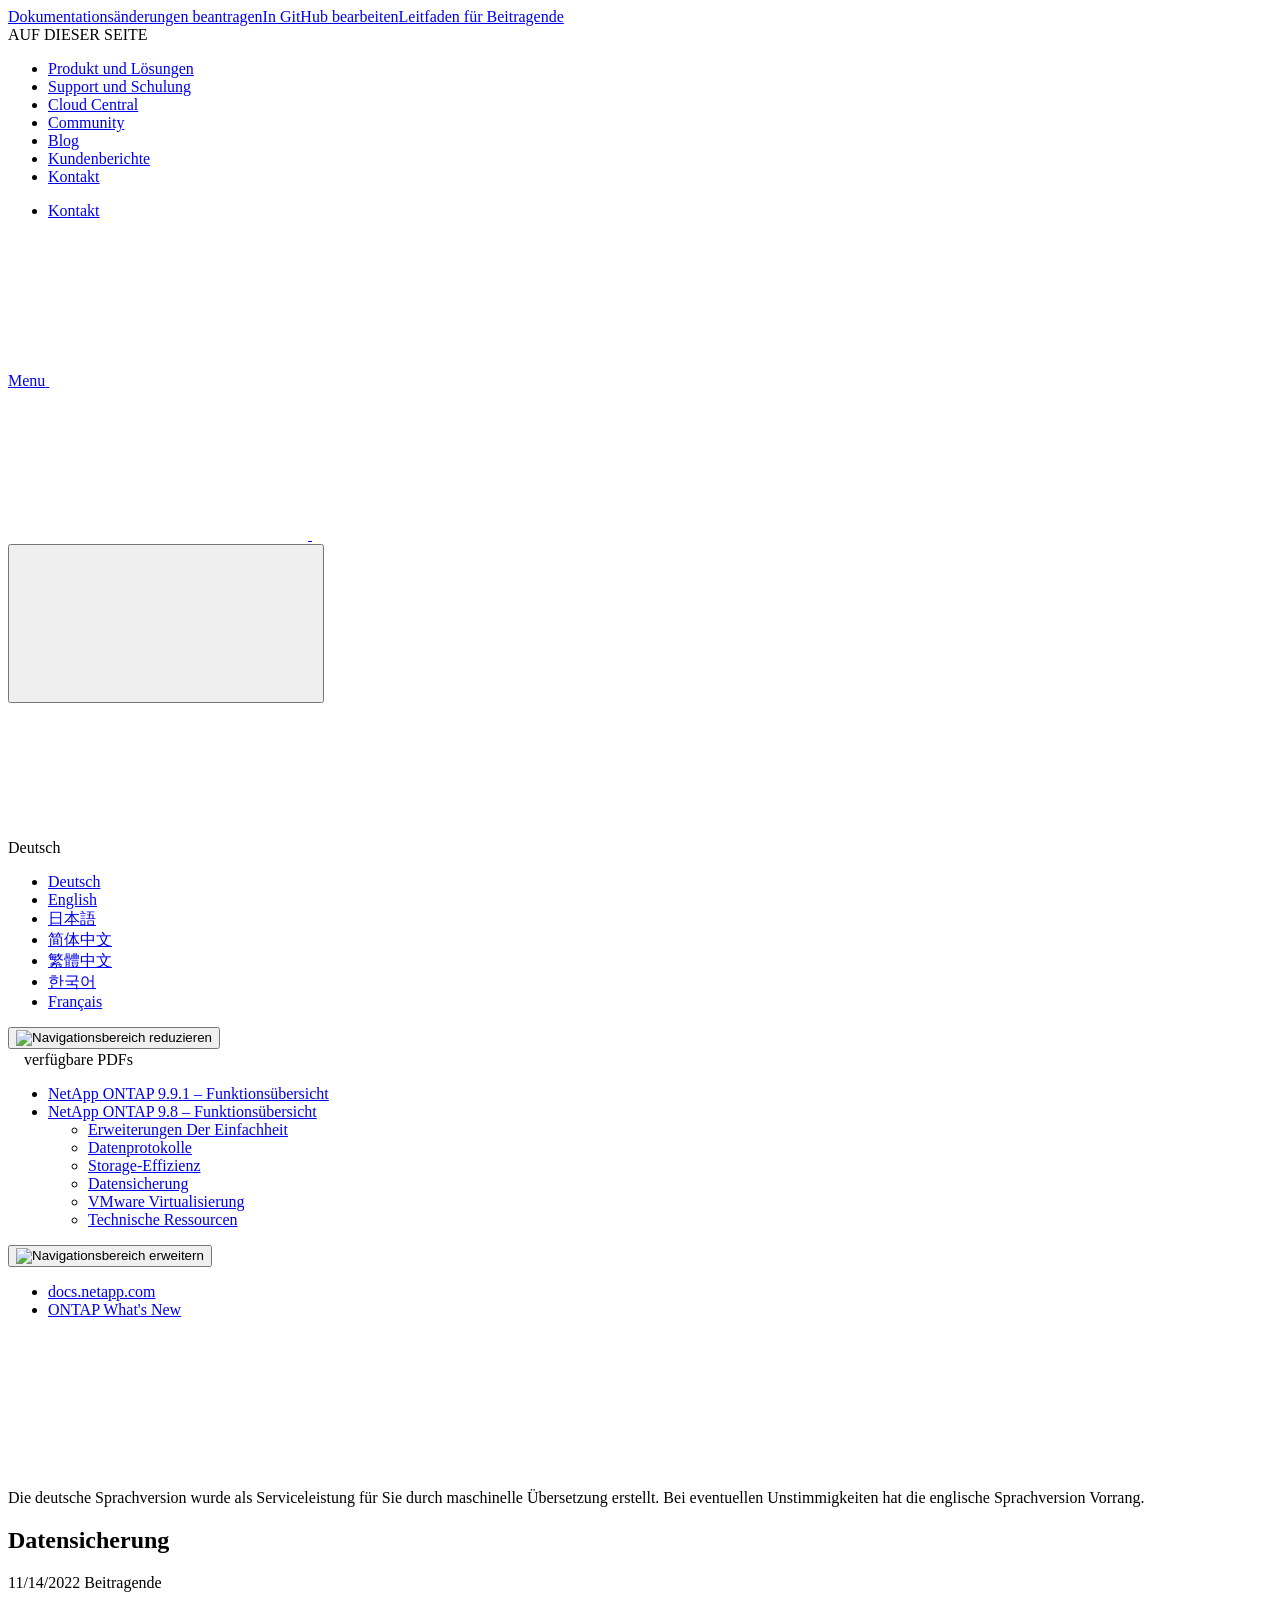
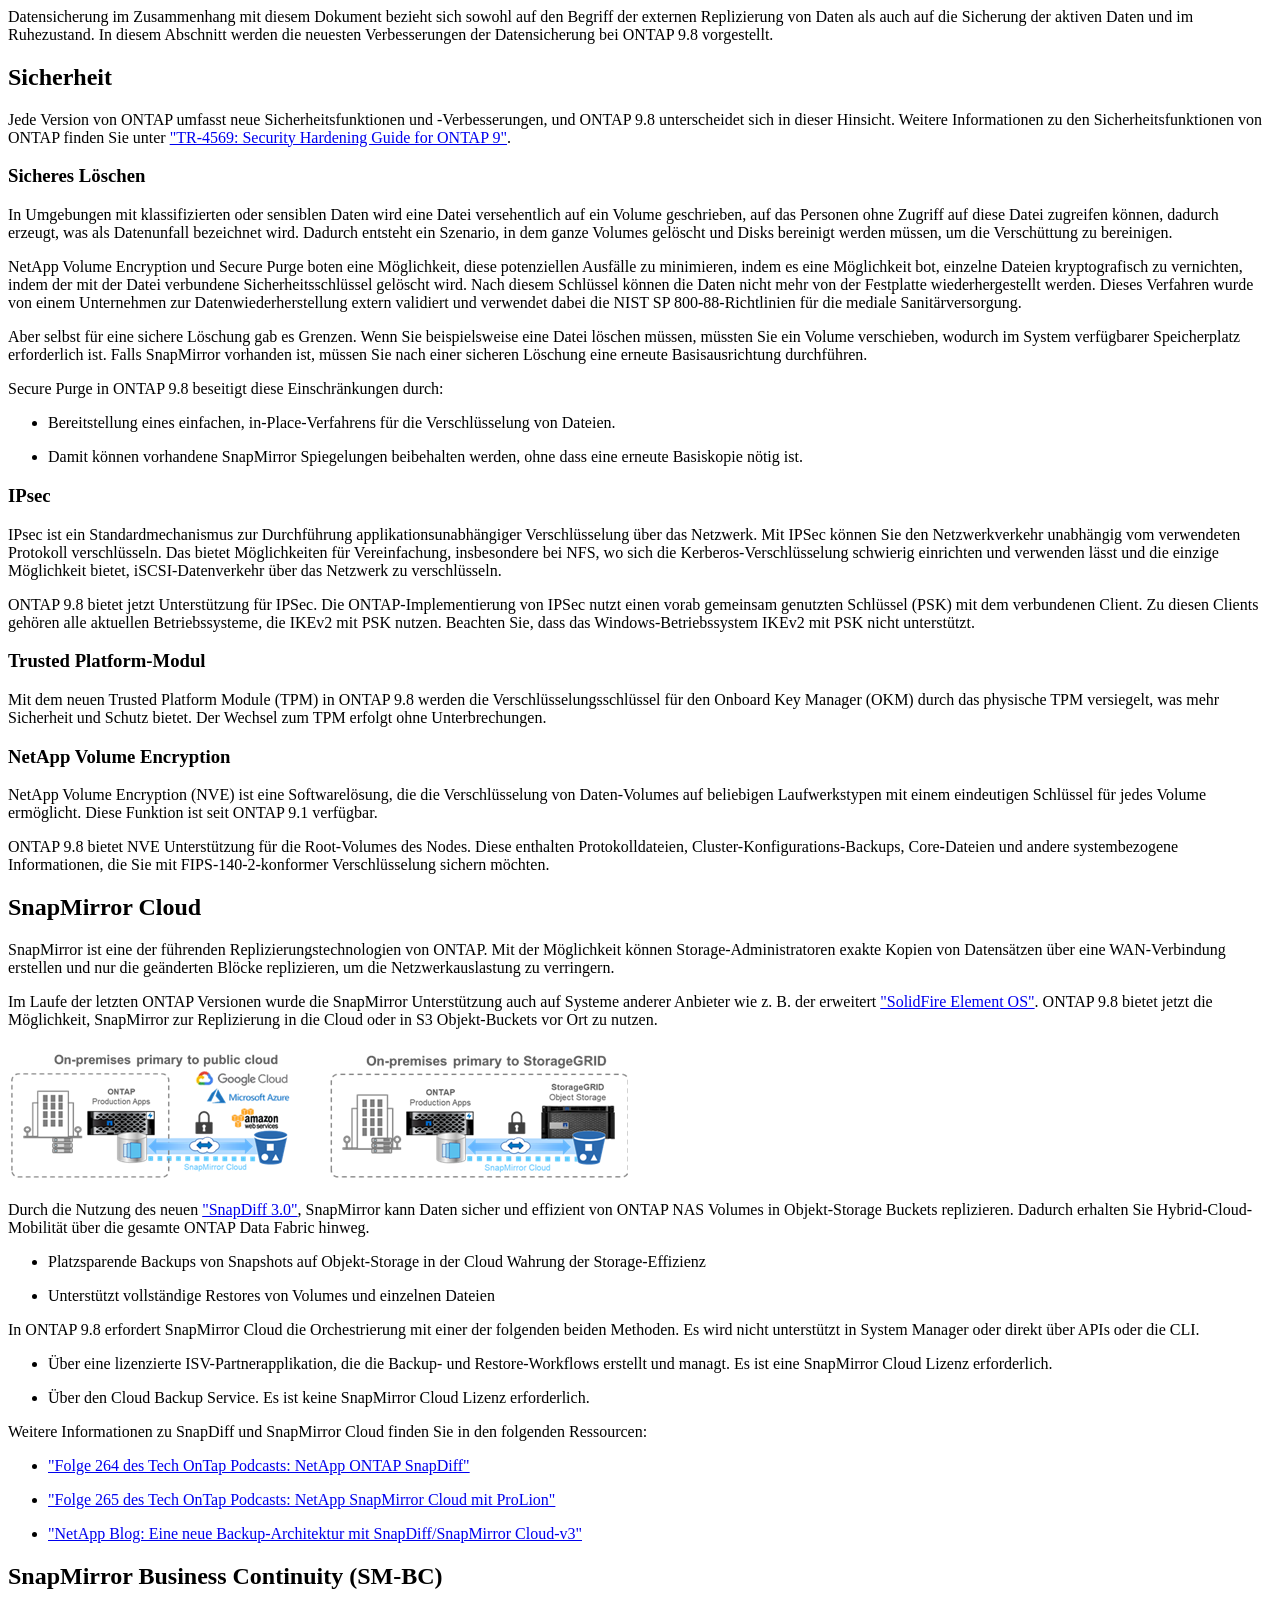
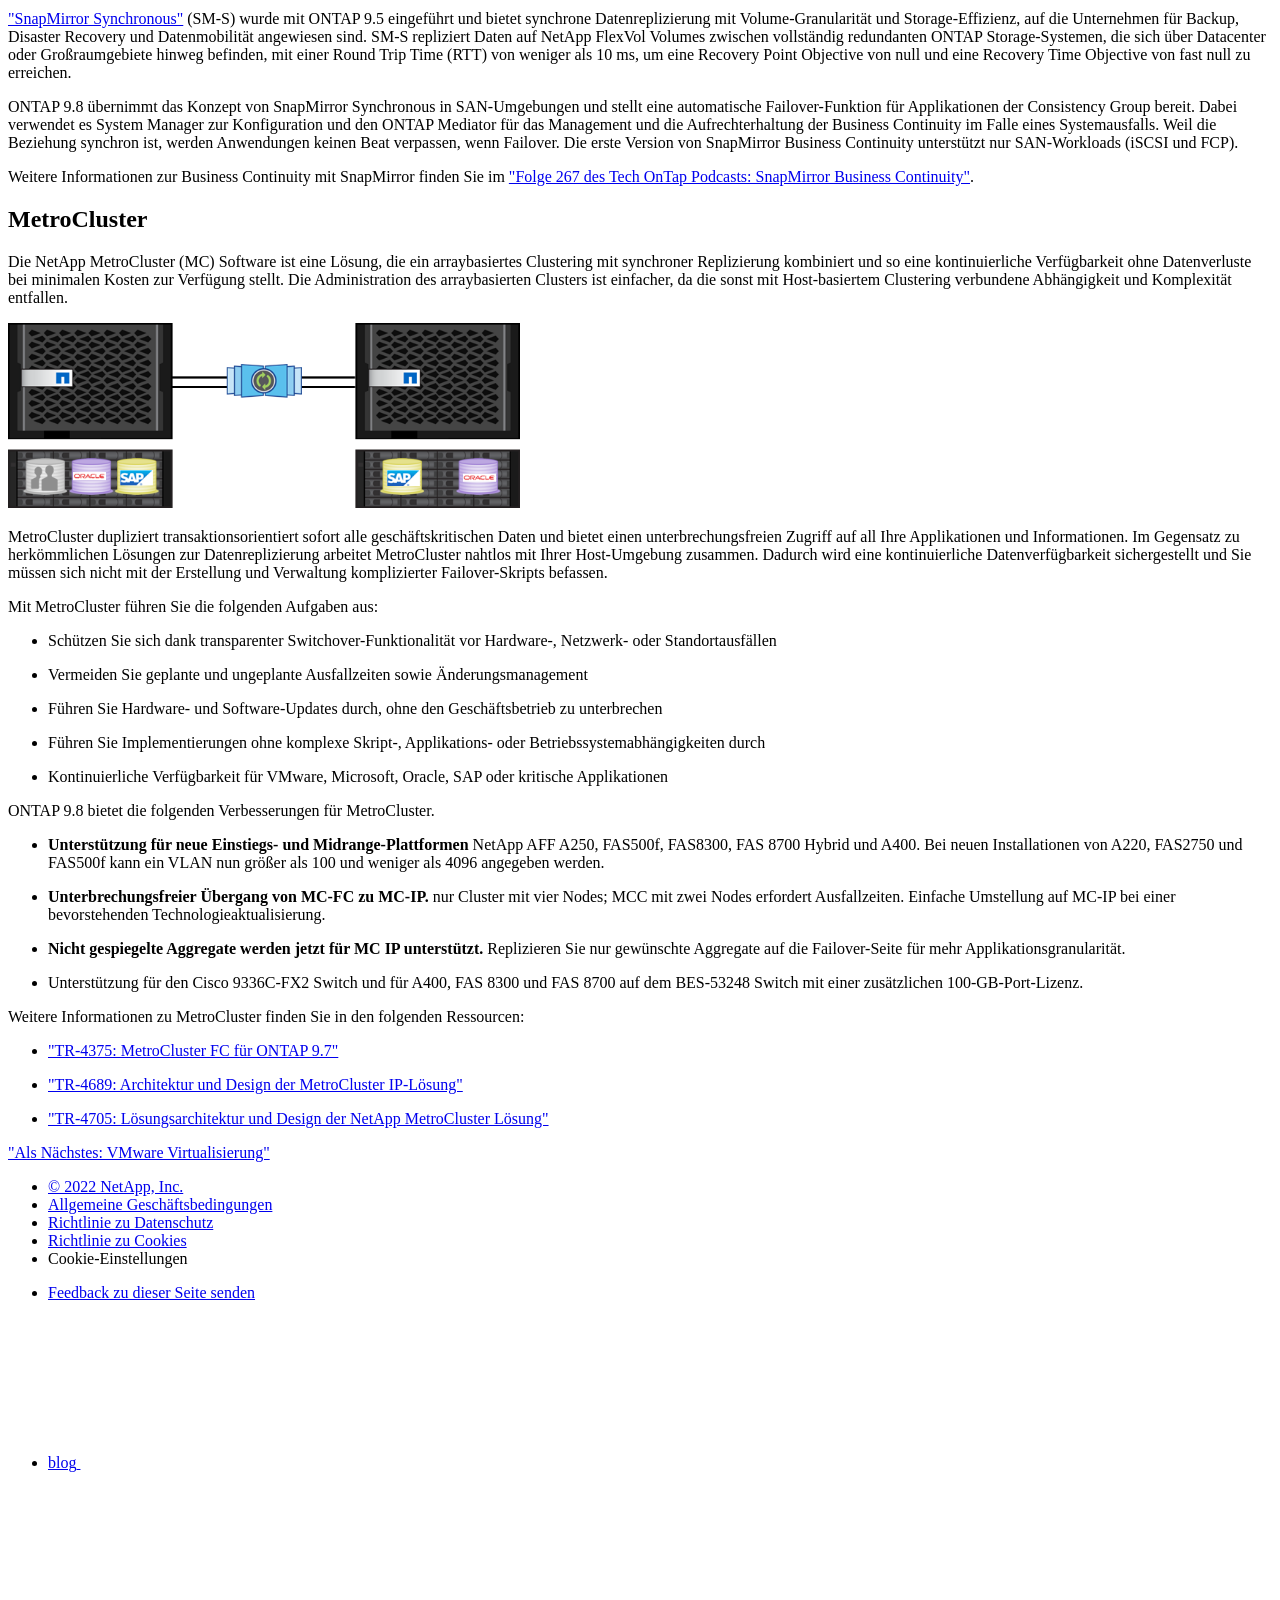
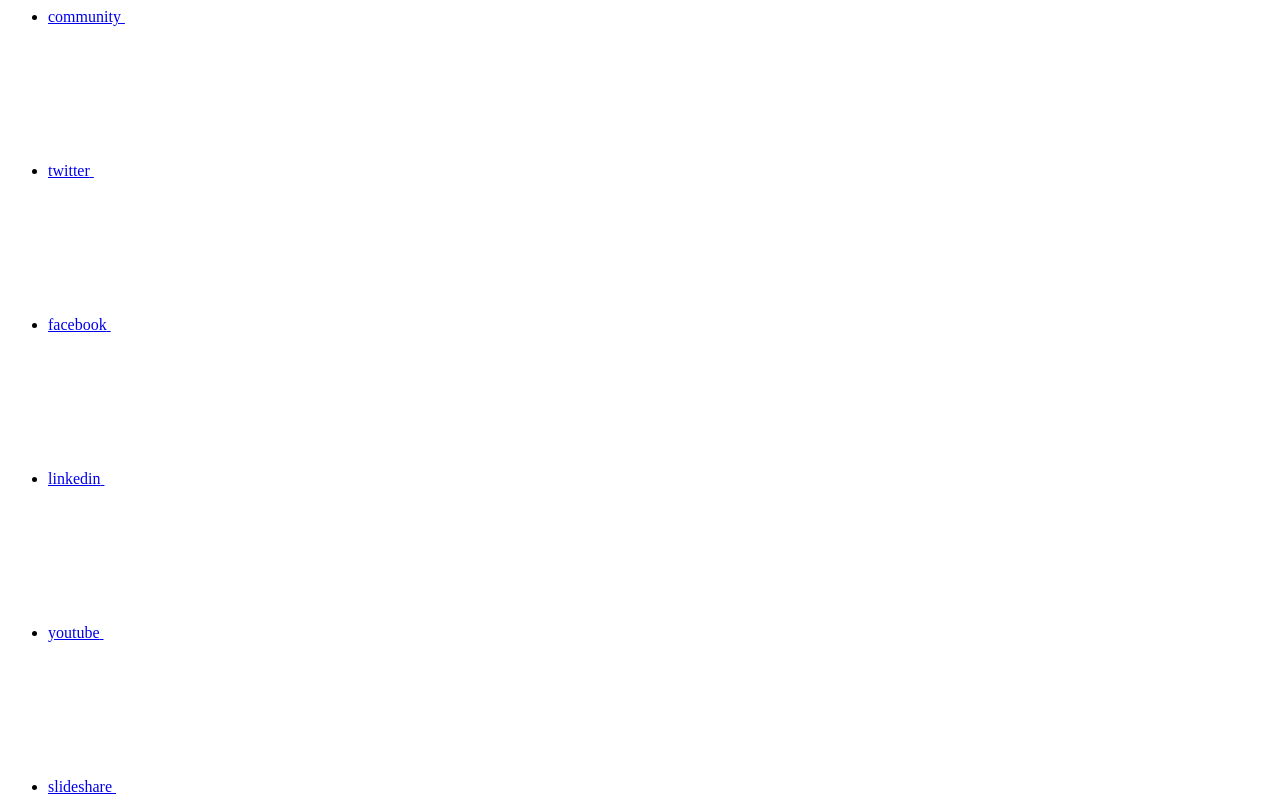
==== ontap98fo_data_protection.html @ 27227304 "Deploying to gh-pages from  @ a6664f07763f42b842778ccbe69093f4a43c00cd 🚀" ====
<!DOCTYPE html>
<html lang="de">
  <head class="at-element-marker">
  <title>Datensicherung</title>
  <meta charset="utf-8">
  <meta http-equiv="x-ua-compatible" content="ie=edge,chrome=1">
  <meta http-equiv="language" content="en">
  <meta name="viewport" content="width=device-width, initial-scale=1">
  <meta property="og:title" content="Datensicherung" />
	<meta property="og:type" content="website" />
	<meta property="og:url" content="https://docs.netapp.com/de-de/ontap-whatsnew/ontap98fo_data_protection.html" />
	<meta property="og:description" content="Auf dieser Seite werden die neuesten Verbesserungen der Datensicherung in ONTAP 9.8 behandelt. Dazu gehören das Konzept der externen Replizierung von Daten s..." />
  <meta property="og:image" content="https://docs.netapp.com/de-de/ontap-whatsnew/images/logo-tophat-social.png" />
  <meta property="og:image:alt" content="NetApp Logo" />
  <meta name="format-detection" content="telephone=no">
  <meta http-equiv="Content-Type" content="text/html; charset=utf-8">
  <meta http-equiv="encoding" content="utf-8">
  <meta http-equiv="nss-type" content="Product Documentation"/>
  <meta http-equiv="nss-subtype" content="User Guide"/><meta name="description" content="Auf dieser Seite werden die neuesten Verbesserungen der Datensicherung in ONTAP 9.8 behandelt. Dazu gehören das Konzept der externen Replizierung von Daten s...">
  <meta name="keywords" content=" TR-4872, Data Protection, Security, Secure Purge, IPSec, NetApp Volume Encryption, NVE, SnapMirror Cloud, SnapMirror Business Continuity (SM-BC)"><!-- Icons -->
  <link rel="icon" href="/de-de/ontap-whatsnew/images/favicon.ico" type="image/x-icon">

  <!-- RSS Feed --><!-- CSS Definitions: NetApp CSS should be defined after generic css -->

  <!-- Elastic Search -->
  <link rel="stylesheet" href="//cdn.jsdelivr.net/searchkit/0.10.0/theme.css">

  <!-- Combined CSS -->
  <link rel="stylesheet" type="text/css" href="/de-de/ontap-whatsnew/css/netappdocs.css">

  
  <link rel="stylesheet" href="/de-de/ontap-whatsnew/css/landing-page.css" type="text/css">
  <link rel="stylesheet" href="/de-de/ontap-whatsnew/css/tabbed-blocks.css" type="text/css">
  <!-- Canonical url -->
  <link rel='stylesheet' href='/de-de/ontap-whatsnew/css/na-feature.css' type='text/css'><!-- Top level site integrations --><script>
    function addAdobeLaunch(adobeId) {
      var head = document.getElementsByTagName('head')[0];
      var adobe = document.createElement("script");
      adobe.type = "text/plain";
      adobe.className = "optanon-category-C0002";
      adobe.src = "//assets.adobedtm.com/60287eadf1ee/c284da483c83/"+adobeId+".min.js";
      head.appendChild(adobe);
    }

    function addGoogleAnalytics(gtagId) {
      var google = document.createElement("script");
      google.type = "text/plain";
      google.className = "optanon-category-C0002";
      google.src = "https://www.googletagmanager.com/gtag/js?id="+gtagId;
      var head = document.getElementsByTagName('head')[0];
      head.appendChild(google);

      window.dataLayer = window.dataLayer || [];
      function gtag(){dataLayer.push(arguments);}
      gtag('js', new Date());
      gtag('config', gtagId);
    }

    function addConsent(consentId) {
      var head = document.getElementsByTagName('head')[0];
      var onetrustConsent = document.createElement("script");
      onetrustConsent.type = "text/javascript";
      onetrustConsent.src = "https://cdn.cookielaw.org/consent/"+consentId+"/OtAutoBlock.js";
      head.appendChild(onetrustConsent);

      var onetrustScript = document.createElement("script");
      onetrustScript.type = "text/javascript";
      onetrustScript.src = "https://cdn.cookielaw.org/scripttemplates/otSDKStub.js";
      onetrustScript.charset = "UTF-8";
      onetrustScript.dataset.documentLanguage = "true";
      onetrustScript.dataset.domainScript = consentId;
      head.appendChild(onetrustScript);
    }addConsent("72570c5c-fe30-465f-b0e0-b77f7fb4ae34");
    addAdobeLaunch("launch-e9ff3acac59f");
    addGoogleAnalytics("UA-81697994-3");function OptanonWrapper() { }
  </script>
  <script src="https://cdnjs.cloudflare.com/ajax/libs/jquery/2.1.4/jquery.min.js"></script>
  <script src="https://cdnjs.cloudflare.com/ajax/libs/jquery-cookie/1.4.1/jquery.cookie.min.js"></script>

  <!-- Used for Product Family Page Sidebar Visibility --><!-- Used to import Promise for IE. Required for SearchKit -->
  <script src="https://cdnjs.cloudflare.com/ajax/libs/bluebird/3.3.5/bluebird.min.js"></script><script src='/de-de/ontap-whatsnew/js/na-search.js'></script><script src='/de-de/ontap-whatsnew/js/na-pagenav.js'></script><script src='/de-de/ontap-whatsnew/js/na-utility.js'></script>
  <script src='/de-de/ontap-whatsnew/js/clouddocs.js'></script>
  <script src='/de-de/ontap-whatsnew/js/jquery.navgoco.min.js'></script>
  <script src="https://maxcdn.bootstrapcdn.com/bootstrap/3.3.7/js/bootstrap.min.js" integrity="sha384-Tc5IQib027qvyjSMfHjOMaLkfuWVxZxUPnCJA7l2mCWNIpG9mGCD8wGNIcPD7Txa" crossorigin="anonymous"></script>
  <script src='/de-de/ontap-whatsnew/js/toc.js'></script>
  <script src='/de-de/ontap-whatsnew/js/customscripts.js'></script><script>
      $(document).ready(function() {
          
          var collapseOnInit = true;
          

          var navSettings = {
              "caretHtml": '',
              "accordion": collapseOnInit,
              "openClass": 'active', // open
              "save": false, // leave false or nav highlighting doesn't work right
              "cookie": {
                  "name": 'navgoco',
                  "expires": false,
                  "path": '/'
              },
              "slide": {
                  "duration": 400,
                  "easing": 'swing'
              }
          };

          // Initialize navgoco with default options
          $("#mysidebar").navgoco(navSettings);
          

          $("#collapseAll").click(function(e) {
              e.preventDefault();
              $("#mysidebar").navgoco('toggle', false);
          });

          $("#expandAll").click(function(e) {
              e.preventDefault();
              $("#mysidebar").navgoco('toggle', true);
          });

          $(".sidebar-nav-container").on("scroll", function() {
            $.cookie("sidebarScroll", $(".sidebar-nav-container").scrollTop(), {
              path    : "/de-de/ontap-whatsnew"  
            });
          });
          $(function() {
            if ($.cookie("sidebarScroll")) {
              $(".sidebar-nav-container").scrollTop($.cookie("sidebarScroll"));
            }
          });

      });

  </script>
  <script>
      $(document).ready(function() {
          $("#tg-sb-link").click(function() {
              $("#tg-sb-sidebar").toggle();
              $("#tg-sb-content").toggleClass('col-md-9');
              $("#tg-sb-content").toggleClass('col-md-12');
              $("#tg-sb-icon").toggleClass('fa-toggle-on');
              $("#tg-sb-icon").toggleClass('fa-toggle-off');
          });
      });
  </script>
  <script src='/de-de/ontap-whatsnew/js/custom-dropdown.js'></script>
  <script src='/de-de/ontap-whatsnew/js/FileSaver.min.js'></script>
  <script src='/de-de/ontap-whatsnew/js/jszip-utils.min.js'></script>
  <script src='/de-de/ontap-whatsnew/js/jszip.min.js'></script>
  <script src='/de-de/ontap-whatsnew/js/pdf-ux.js'></script>
</head>


  <body class role="document" data-flavor="">
    <div id="page" class="n-off-canvas-menu">
      <div class="n-off-canvas-menu__menu"><!--TODO: Add offcanvas code --></div>
      <div class="n-off-canvas-menu__content-wrap">
        <header class="site-header" id="banner">
  
  <!-- Start Page Toolbar -->
  
  <div class="page-nav-toolbar"><div class="page-nav-contribute"><a target="_blank" href="https://github.com/NetAppDocs/ontap-whatsnew/issues/new?body=Page%3A%20[Datensicherung](https://docs.netapp.com/de-de/ontap-whatsnew/ontap98fo_data_protection.html)&template=public-issue-template.md" class="page-nav-contribute-link" role="button"><img src="/de-de/ontap-whatsnew/images/discuss-sm.svg" alt="" class="github-icon" />Dokumentationsänderungen beantragen</a><a target="_blank" href="https://github.com/NetAppDocs/ontap-whatsnew/blob/main/ontap98fo_data_protection.adoc" class="page-nav-contribute-link" role="button"><img src="/de-de/ontap-whatsnew/images/edit-sm.svg" alt="" class="github-icon" />In GitHub bearbeiten</a><a target="_blank" href="https://docs.netapp.com/us-en/contribute/" class="page-nav-contribute-link"  ><img src="/de-de/ontap-whatsnew/images/article-sm.svg" alt="" class="github-icon" />Leitfaden für Beitragende</a></div>
    <div class="page-nav-container">
      <nav class="page-nav-fixed">
        <div class="page-nav-title">AUF DIESER SEITE</div>
        <div class="page-nav-links">
          <ul class="page-nav-inner" id="page-menu"></ul>
        </div>
      </nav>
    </div>
  </div>
  
  
  <!-- Start top_hat -->
  <div class="n-top-hat">
    <div class="n-container">
      <div class="n-top-hat__cross-property-nav">
        <ul class="n-top-hat__list">
          <li class="n-top-hat__list-item">
            <a href="https://www.netapp.com/products-a-z/" class="n-top-hat__link">Produkt und Lösungen</a>
          </li>
          <li class="n-top-hat__list-item">
            <a href="https://www.netapp.com/support-and-training/netapp-university/" class="n-top-hat__link">Support und Schulung</a>
          </li>
          <li class="n-top-hat__list-item">
            <a href="https://cloud.netapp.com" class="n-top-hat__link">Cloud Central</a>
          </li>
          <li class="n-top-hat__list-item">
            <a href="https://community.netapp.com/" class="n-top-hat__link">Community</a>
          </li>
          <li class="n-top-hat__list-item">
            <a href="https://blog.netapp.com/" class="n-top-hat__link">Blog</a>
          </li>
          <li class="n-top-hat__list-item">
            <a href="https://customers.netapp.com/en/" class="n-top-hat__link">Kundenberichte</a>
          </li>
          <li class="n-top-hat__list-item">
            <a href="https://www.netapp.com/us/contact-us/index.aspx" target="_self" class="n-top-hat__link" data-ntap-ui="contact-us">Kontakt</a>
          </li>
        </ul>
      </div>
      <div class="n-top-hat__utils">
        <ul class="n-top-hat__list">
          <li class="n-top-hat__list-item">
            <a href="https://www.netapp.com/us/contact-us/index.aspx" target="_self" class="n-top-hat__link" data-ntap-ui="contact-us">Kontakt</a>
          </li>
        </ul>
      </div>
    </div>
  </div>
  <!-- End top_hat -->

  <!-- Start property bar -->
  <style>
    .n-property-navigation-bar__menus--desktop-experience .n-menu--mega__default-content__heading span {
    color: #34B0FF;
    }
  </style>
  <div class="n-property-bar " data-ntap-ui="sticky-nav">
    <div class="n-property-bar__inner-wrap">
      <div class="n-property-bar__menu-toggle">
        <a href="#" class="n-property-bar__menu-toggle-link">
          <span class="n-property-bar__menu-toggle-text">Menu</span>
          <svg class="n-icon-bars n-property-bar__menu-toggle-icon" aria-labelledby="title">
            <title>bars</title>
            <use xlink:href="/de-de/ontap-whatsnew/common/svg/sprite.svg#bars"></use>
          </svg>
        </a>
      </div>
      <div class="n-property-bar__property-mark ">
        <a href="https://www.netapp.com" class="n-property-bar__property-link">
          <div class="n-property-bar__logo">
            <svg class="n-icon-netapp-mark n-icon-netapp-mark n-property-bar__netapp-mark-icon" aria-labelledby="title">
              <title>netapp-mark</title>
              <use xlink:href="/de-de/ontap-whatsnew/common/svg/sprite.svg#netapp-mark"></use>
            </svg>
            <svg class="n-icon-netapp-logo n-property-bar__logo-svg" aria-labelledby="title">
              <title>netapp-logo</title>
              <use xlink:href="/de-de/ontap-whatsnew/common/svg/sprite.svg#netapp-logo"></use>
            </svg>
          </div>
        </a>
      </div>

      
      
      
      <div class="search-property-bar">
        <div id="search-demo-container" class="searchbox n-property-bar__search">
          <div id="react-search" 
          data-search-html="/de-de/ontap-whatsnew/search.html"
          data-type="widget" 
          data-placeholder="Dokumentation durchsuchen"
          data-no-results-found="Keine Ergebnisse für {query} gefunden"
          data-did-you-mean="Nach {suggestion} suchen."
          data-no-results-found-did-you-mean="Keine Ergebnisse für {query} gefunden. Meinten Sie {suggestion}?"
          data-results-found="{hitCount} Ergebnisse gefunden"
          data-error-message="We're sorry, an issue occurred when fetching your results. Please try again."
          data-error-reset="Reset Search"
          data-sk-es-pf-indexes=""
          data-flavor=""></div>
          <button class="n-property-bar__search-toggle-button" type="button">
            <svg class="n-icon-search n-property-bar__search-toggle-button-icon" aria-labelledby="title">
              <title>search</title>
              <use xmlns:xlink="http://www.w3.org/1999/xlink" xlink:href="/de-de/ontap-whatsnew/common/svg/sprite.svg#search"></use>
            </svg>
          </button>
        </div>
      </div>
      
    </div>
  </div>
  <div class="n-property-bar__toolbar">
    <!-- Start Language Selector --><div id="language-dropdown" class="custom-dropdown custom-dropdown-lang">
      <div class="custom-dropdown-select custom-dropdown-select-lang">
      <span class="lang-name">Deutsch</span>
          <svg class="n-globe__icon" aria-labelledby="title">
            <title>globe</title>
            <use xmlns:xlink="http://www.w3.org/1999/xlink" xlink:href="/de-de/ontap-whatsnew/common/svg/sprite.svg#globe"></use>
          </svg>
        </button>
      </div>

      <ul class="custom-dropdown-menu"><li>
          <a href="https://docs.netapp.com/de-de/ontap-whatsnew/ontap98fo_data_protection.html" target="_self"><span translate="no" class="notranslate">Deutsch</span></a>
        </li><li>
          <a href="https://docs.netapp.com/us-en/ontap-whatsnew/ontap98fo_data_protection.html" target="_self"><span translate="no" class="notranslate">English</span></a>
        </li><li>
          <a href="https://docs.netapp.com/ja-jp/ontap-whatsnew/ontap98fo_data_protection.html" target="_self"><span translate="no" class="notranslate">日本語</span></a>
        </li><li>
          <a href="https://docs.netapp.com/zh-cn/ontap-whatsnew/ontap98fo_data_protection.html" target="_self"><span translate="no" class="notranslate">简体中文</span></a>
        </li><li>
          <a href="https://docs.netapp.com/zh-tw/ontap-whatsnew/ontap98fo_data_protection.html" target="_self"><span translate="no" class="notranslate">繁體中文</span></a>
        </li><li>
          <a href="https://docs.netapp.com/ko-kr/ontap-whatsnew/ontap98fo_data_protection.html" target="_self"><span translate="no" class="notranslate">한국어</span></a>
        </li><li>
          <a href="https://docs.netapp.com/fr-fr/ontap-whatsnew/ontap98fo_data_protection.html" target="_self"><span translate="no" class="notranslate">Français</span></a>
        </li></ul>
    </div><!-- End Language Selector -->

    <div class="n-property-bar__cta"></div>
  </div>
  <script>
    $(function(){
        var currentLocalization = $('html').attr('lang');

        var localizationsDictionary = {
            "en-CA" : "https://www.netapp.com/search/index.aspx?for_cr=canada&",
            "en-IN" : "https://www.netapp.com/search/index.aspx?for_cr=india&",
            "nl-NL" : "https://www.netapp.com/search/index.aspx?for_cr=netherlands&",
            "ru-RU" : "https://www.netapp.com/search/index.aspx?for_cr=russia&",
            "sv-SE" : "https://www.netapp.com/search/index.aspx?for_cr=sweden&",
            "it-IT" : "https://www.netapp.com/search/index.aspx?for_cr=italy&",
            "he-IL" : "https://www.netapp.com/search/index.aspx?for_cr=israel&",
            "ko-KR" : "https://www.netapp.com/search/index.aspx?for_cr=korea&",
            "zh-TW" : "https://www.netapp.com/search/index.aspx?for_cr=taiwan&",
            "en-GB" : "https://www.netapp.com/search/index.aspx?for_cr=unitedkingdom&",
            "en-SG" : "https://www.netapp.com/search/index.aspx?for_cr=asean&",
            "en-AU" : "https://www.netapp.com/search/index.aspx?for_cr=australia&",
            "pt-BR" : "https://www.netapp.com/search/index.aspx?for_cr=brasil&",
            "de-CH" : "https://www.netapp.com/search/index.aspx?for_cr=switzerland&",
            "es-MX" : "https://www.netapp.com/search/index.aspx?for_cr=mexico&"
        };

        if($('html').hasClass('ntap-whitelisted') && localizationsDictionary.hasOwnProperty(currentLocalization)) {
            $('.n-property-bar__property-link').attr('href', '/');
        }
    });
  </script>
  <!-- End property bar -->
</header>


        <main id="n-main-content" class="n-main-content">
          <!-- Start Documentation Content -->
<div class="ie-main">
  <!-- Sidebar Column -->
  
  <div class="col-md-3" id="sidebar-height">
      <button id="btn-sidebar-collapse" onclick="hideSidebar()"><img src="/de-de/ontap-whatsnew/images/collapse.png" alt="Navigationsbereich reduzieren"></button>
      <div class="n-pdf-header">
  <a id="toggleButtonPdf" class="n-pdf-button" type="button">
    <img src="/de-de/ontap-whatsnew/images/pdf.png" alt="" width="16" height="16"/>verfügbare PDFs<span>
    </span>
  </a>
</div>
<div class="n-pdf-body-container">
  <ul id="toggleContainerPdf" class="n-pdf-body" style="display:none;"><li class="pdf-ux-container">
        
        
        
        <a target="_blank" href="/de-de/ontap-whatsnew/pdfs/fullsite-sidebar/TR_4894__Übersicht_über_die_Funktionen_von_NetApp_ONTAP_9_9_1.pdf" >
          <img src="/de-de/ontap-whatsnew/images/pdf.png" alt="" width="16" height="16"/>PDF dieser Dokumentationsseite</a>

    
      <ul class="subfolders" style="display:none;">
        <li class="pdf-ux-container">
          
          
          
          <a target="_blank" 
            
              href="/de-de/ontap-whatsnew/pdfs/sidebar/NetApp_ONTAP_9_9_1___Funktionsübersicht.pdf" 
            
          >
            <img src="/de-de/ontap-whatsnew/images/pdf.png" alt="" width="16" height="16"/>
            NetApp ONTAP 9.9.1 – Funktionsübersicht
          </a>
          










        </li>
      </ul>
    

  



    
      <ul class="subfolders" style="display:none;">
        <li class="pdf-ux-container">
          
          
          
          <a target="_blank" 
            
              href="/de-de/ontap-whatsnew/pdfs/sidebar/NetApp_ONTAP_9_8___Funktionsübersicht.pdf" 
            
          >
            <img src="/de-de/ontap-whatsnew/images/pdf.png" alt="" width="16" height="16"/>
            NetApp ONTAP 9.8 – Funktionsübersicht
          </a>
          






    <ul class="subfolders" id="pdf-remove" style="display:none;"><li class="active"></li></ul>
  






        </li>
      </ul>
    

  

</li></ul>
  <div class="zip-pdf-link-container" style="display: none;">   
    <a href="#" id="zipPdf">
      <img src="/de-de/ontap-whatsnew/images/pdf-zip.png" alt="" width="16" height="16"/>
      <pre>Sammlung separater PDF-Dokumente<span class="zip-size"></span></pre>
    </a><div id="zip-link-popup" class="hide">
    <div class="inner-modal">
        <div class="downloading-progress">
            <div class="spinner"></div>
            <h1>Creating your file...</h1>
            <div>This may take a few minutes. Thanks for your patience.</div>
            <button class="cancel-download-btn" type="button">Cancel</button>
        </div>
        <div class="download-complete hide">
            <div class="done-icon">
                <svg xmlns="http://www.w3.org/2000/svg" width="24" height="24" viewBox="0 0 24 24"><path d="M20.285 2l-11.285 11.567-5.286-5.011-3.714 3.716 9 8.728 15-15.285z"/></svg>
            </div>
            <div>Your file is ready</div>
            <button class="cancel-download-btn" type="button">OK</button>
        </div>
    </div>
</div>
<script>
    $(".cancel-download-btn").click(function(){
        $("#zip-link-popup").addClass("hide");
        $("#zip-link-popup .downloading-progress").removeClass("hide");
        $("#zip-link-popup .download-complete").addClass("hide");
    });
</script></div>
</div>
<script>
  $("#toggleContainerPdf li.active:last-child").parents('ul.subfolders').toggle('display');
  $("#toggleButtonPdf").click(function () {
    $("#toggleContainerPdf").toggle('display');
    $(".n-pdf-body-container .zip-pdf-link-container").toggle('display');
  });
</script><div class="sidebar-nav-container" id="mysidebardiv">
  <ul id="mysidebar" class="nav"><li 
      data-pdf-exists="true" 
      data-pdf-filename="NetApp ONTAP 9.9.1 – Funktionsübersicht"
      data-li-level="1" 
      class="subfolders "
    ><a href="/de-de/ontap-whatsnew/index.html">
        <div class="na-navbar-padding"> NetApp ONTAP 9.9.1 – Funktionsübersicht</div>
      </a>
      <ul style="display: none;">
        <li 
      data-pdf-exists="true" 
      data-pdf-filename="Verbesserungen von System Manager"
      data-li-level="2#" 
      class=" "
    ><a class="na-navbar-padding" href="/de-de/ontap-whatsnew/ontap991fo_system_manager_enhancements.html">
        Verbesserungen von System Manager
      </a></li><li 
      data-pdf-exists="true" 
      data-pdf-filename="SAN-Verbesserungen"
      data-li-level="2#" 
      class=" "
    ><a class="na-navbar-padding" href="/de-de/ontap-whatsnew/ontap991fo_san_enhancements.html">
        SAN-Verbesserungen
      </a></li><li 
      data-pdf-exists="true" 
      data-pdf-filename="Verbesserte Datensicherung"
      data-li-level="2#" 
      class=" "
    ><a class="na-navbar-padding" href="/de-de/ontap-whatsnew/ontap991fo_data_protection_enhancements.html">
        Verbesserte Datensicherung
      </a></li><li 
      data-pdf-exists="true" 
      data-pdf-filename="Andere wichtige Ergänzungen"
      data-li-level="2#" 
      class=" "
    ><a class="na-navbar-padding" href="/de-de/ontap-whatsnew/ontap991fo_other_major_additions.html">
        Andere wichtige Ergänzungen
      </a></li><li 
      data-pdf-exists="true" 
      data-pdf-filename="Technische Ressourcen"
      data-li-level="2#" 
      class=" "
    ><a class="na-navbar-padding" href="/de-de/ontap-whatsnew/ontap991fo_technical_resources.html">
        Technische Ressourcen
      </a></li></ul></li><li 
      data-pdf-exists="true" 
      data-pdf-filename="NetApp ONTAP 9.8 – Funktionsübersicht"
      data-li-level="1" 
      class="subfolders "
    ><a href="/de-de/ontap-whatsnew/ontap98fo_netapp_ontap.html">
        <div class="na-navbar-padding"> NetApp ONTAP 9.8 – Funktionsübersicht</div>
      </a>
      <ul style="display: none;">
        <li 
      data-pdf-exists="true" 
      data-pdf-filename="Erweiterungen Der Einfachheit"
      data-li-level="2#" 
      class=" "
    ><a class="na-navbar-padding" href="/de-de/ontap-whatsnew/ontap98fo_simplicity_enhancements.html">
        Erweiterungen Der Einfachheit
      </a></li><li 
      data-pdf-exists="true" 
      data-pdf-filename="Datenprotokolle"
      data-li-level="2#" 
      class=" "
    ><a class="na-navbar-padding" href="/de-de/ontap-whatsnew/ontap98fo_data_protocols.html">
        Datenprotokolle
      </a></li><li 
      data-pdf-exists="true" 
      data-pdf-filename="Storage-Effizienz"
      data-li-level="2#" 
      class=" "
    ><a class="na-navbar-padding" href="/de-de/ontap-whatsnew/ontap98fo_storage_efficiencies.html">
        Storage-Effizienz
      </a></li><li 
      data-pdf-exists="true" 
      data-pdf-filename="Datensicherung"
      data-li-level="2#" 
      class="  active "
    ><a class="na-navbar-padding" href="/de-de/ontap-whatsnew/ontap98fo_data_protection.html">
        Datensicherung
      </a></li><li 
      data-pdf-exists="true" 
      data-pdf-filename="VMware Virtualisierung"
      data-li-level="2#" 
      class=" "
    ><a class="na-navbar-padding" href="/de-de/ontap-whatsnew/ontap98fo_vmware_virtualization.html">
        VMware Virtualisierung
      </a></li><li 
      data-pdf-exists="true" 
      data-pdf-filename="Technische Ressourcen"
      data-li-level="2#" 
      class=" "
    ><a class="na-navbar-padding" href="/de-de/ontap-whatsnew/ontap98fo_technical_resources.html">
        Technische Ressourcen
      </a></li></ul></li></ul>
</div>
<script>
  window.onscroll = () => {
    const value = -40 - (document.body.scrollHeight - (window.innerHeight + document.scrollingElement.scrollTop));
    
    document.getElementById("sidebar-height").style.bottom = Math.max(0,value) + "px";
};
</script>
<!-- this highlights the active parent class in the navgoco sidebar. this is critical so that the parent expands when you're viewing a page. This must appear below the sidebar code above. Otherwise, if placed inside customscripts.js, the script runs before the sidebar code runs and the class never gets inserted.-->
<script>$("li.active").parents('li').toggleClass("active");</script>
<script>$("#mysidebar li.active").parents('ul').css("display","block");</script>


  </div>
  

  <div class="ie-content-pane n-doc__component-detail-content n-doc__component-detail-content--show-code">
    <!-- Begin of page container --><article class="page-content" id="main">
      <div class="ie-utility">
  <button id="btn-sidebar-expand" onclick="showSidebar()"><img src="/de-de/ontap-whatsnew/images/expand.png" alt="Navigationsbereich erweitern"></button>
  <div class="ie-menu">
    <div class="n-breadcrumb">
      <ul class="n-breadcrumb__list">
        <li class="n-breadcrumb__list-item">
          <a href="https://docs.netapp.com">docs.netapp.com</a>
        </li>
        

        

        <li class="n-breadcrumb__list-item">
          <a href="/de-de/ontap-whatsnew/">ONTAP&nbsp;What's&nbsp;New</a>
        </li>

      </ul>
    </div>
    <div style="clear: both"></div><!-- Main needs to have height -->
  </div>
</div>

      <div class="ie-nmt-disclaimer">
  <span>
    <div class="ie-nmt-disclaimer-container">
      <div class="ie-nmt-disclaimer-icon">
        <svg class="luci-icon" aria-hidden="true">
          <use xlink:href="/de-de/ontap-whatsnew/common/svg/sprite.svg#circle-info">
        </svg>
      </div>
      <div class="ie-nmt-disclaimer-content">
        <span> Die deutsche Sprachversion wurde als Serviceleistung für Sie durch maschinelle Übersetzung erstellt. Bei eventuellen Unstimmigkeiten hat die englische Sprachversion Vorrang. </span>
      </div>
      <div style="clear:both;"></div>
    </div>
  </span>
</div><div class="n-doc__component-detail-heading-wrap">
  <h1 class="n-doc__component-detail-heading">Datensicherung</h1>
</div>


<p class="page-details">
  
    
    <time datetime="2022-11-14 19:56:13 +0000">11/14/2022</time>
    
  

<span>Beitragende
</span>


</p>

<div id="preamble">
<div class="sectionbody">
<div class="paragraph">
<p>Datensicherung im Zusammenhang mit diesem Dokument bezieht sich sowohl auf den Begriff der externen Replizierung von Daten als auch auf die Sicherung der aktiven Daten und im Ruhezustand. In diesem Abschnitt werden die neuesten Verbesserungen der Datensicherung bei ONTAP 9.8 vorgestellt.</p>
</div>
</div>
</div>
<div class="sect1">
<h2 id="sicherheit">Sicherheit</h2>
<div class="sectionbody">
<div class="paragraph">
<p>Jede Version von ONTAP umfasst neue Sicherheitsfunktionen und -Verbesserungen, und ONTAP 9.8 unterscheidet sich in dieser Hinsicht. Weitere Informationen zu den Sicherheitsfunktionen von ONTAP finden Sie unter <a href="https://www.netapp.com/pdf.html?item=/media/10674-tr4569pdf.pdf" target="_blank" rel="noopener">"TR-4569: Security Hardening Guide for ONTAP 9"</a>.</p>
</div>
<div class="sect2">
<h3 id="sicheres-löschen">Sicheres Löschen</h3>
<div class="paragraph">
<p>In Umgebungen mit klassifizierten oder sensiblen Daten wird eine Datei versehentlich auf ein Volume geschrieben, auf das Personen ohne Zugriff auf diese Datei zugreifen können, dadurch erzeugt, was als Datenunfall bezeichnet wird. Dadurch entsteht ein Szenario, in dem ganze Volumes gelöscht und Disks bereinigt werden müssen, um die Verschüttung zu bereinigen.</p>
</div>
<div class="paragraph">
<p>NetApp Volume Encryption und Secure Purge boten eine Möglichkeit, diese potenziellen Ausfälle zu minimieren, indem es eine Möglichkeit bot, einzelne Dateien kryptografisch zu vernichten, indem der mit der Datei verbundene Sicherheitsschlüssel gelöscht wird. Nach diesem Schlüssel können die Daten nicht mehr von der Festplatte wiederhergestellt werden. Dieses Verfahren wurde von einem Unternehmen zur Datenwiederherstellung extern validiert und verwendet dabei die NIST SP 800-88-Richtlinien für die mediale Sanitärversorgung.</p>
</div>
<div class="paragraph">
<p>Aber selbst für eine sichere Löschung gab es Grenzen. Wenn Sie beispielsweise eine Datei löschen müssen, müssten Sie ein Volume verschieben, wodurch im System verfügbarer Speicherplatz erforderlich ist. Falls SnapMirror vorhanden ist, müssen Sie nach einer sicheren Löschung eine erneute Basisausrichtung durchführen.</p>
</div>
<div class="paragraph">
<p>Secure Purge in ONTAP 9.8 beseitigt diese Einschränkungen durch:</p>
</div>
<div class="ulist">
<ul>
<li>
<p>Bereitstellung eines einfachen, in-Place-Verfahrens für die Verschlüsselung von Dateien.</p>
</li>
<li>
<p>Damit können vorhandene SnapMirror Spiegelungen beibehalten werden, ohne dass eine erneute Basiskopie nötig ist.</p>
</li>
</ul>
</div>
</div>
<div class="sect2">
<h3 id="ipsec">IPsec</h3>
<div class="paragraph">
<p>IPsec ist ein Standardmechanismus zur Durchführung applikationsunabhängiger Verschlüsselung über das Netzwerk. Mit IPSec können Sie den Netzwerkverkehr unabhängig vom verwendeten Protokoll verschlüsseln. Das bietet Möglichkeiten für Vereinfachung, insbesondere bei NFS, wo sich die Kerberos-Verschlüsselung schwierig einrichten und verwenden lässt und die einzige Möglichkeit bietet, iSCSI-Datenverkehr über das Netzwerk zu verschlüsseln.</p>
</div>
<div class="paragraph">
<p>ONTAP 9.8 bietet jetzt Unterstützung für IPSec. Die ONTAP-Implementierung von IPSec nutzt einen vorab gemeinsam genutzten Schlüssel (PSK) mit dem verbundenen Client. Zu diesen Clients gehören alle aktuellen Betriebssysteme, die IKEv2 mit PSK nutzen. Beachten Sie, dass das Windows-Betriebssystem IKEv2 mit PSK nicht unterstützt.</p>
</div>
</div>
<div class="sect2">
<h3 id="trusted-platform-modul">Trusted Platform-Modul</h3>
<div class="paragraph">
<p>Mit dem neuen Trusted Platform Module (TPM) in ONTAP 9.8 werden die Verschlüsselungsschlüssel für den Onboard Key Manager (OKM) durch das physische TPM versiegelt, was mehr Sicherheit und Schutz bietet. Der Wechsel zum TPM erfolgt ohne Unterbrechungen.</p>
</div>
</div>
<div class="sect2">
<h3 id="netapp-volume-encryption">NetApp Volume Encryption</h3>
<div class="paragraph">
<p>NetApp Volume Encryption (NVE) ist eine Softwarelösung, die die Verschlüsselung von Daten-Volumes auf beliebigen Laufwerkstypen mit einem eindeutigen Schlüssel für jedes Volume ermöglicht. Diese Funktion ist seit ONTAP 9.1 verfügbar.</p>
</div>
<div class="paragraph">
<p>ONTAP 9.8 bietet NVE Unterstützung für die Root-Volumes des Nodes. Diese enthalten Protokolldateien, Cluster-Konfigurations-Backups, Core-Dateien und andere systembezogene Informationen, die Sie mit FIPS-140-2-konformer Verschlüsselung sichern möchten.</p>
</div>
</div>
</div>
</div>
<div class="sect1">
<h2 id="snapmirror-cloud">SnapMirror Cloud</h2>
<div class="sectionbody">
<div class="paragraph">
<p>SnapMirror ist eine der führenden Replizierungstechnologien von ONTAP. Mit der Möglichkeit können Storage-Administratoren exakte Kopien von Datensätzen über eine WAN-Verbindung erstellen und nur die geänderten Blöcke replizieren, um die Netzwerkauslastung zu verringern.</p>
</div>
<div class="paragraph">
<p>Im Laufe der letzten ONTAP Versionen wurde die SnapMirror Unterstützung auch auf Systeme anderer Anbieter wie z. B. der erweitert <a href="https://blog.netapp.com/introducing-snapmirror-for-solidfire-element-os-enabling-data-replication-across-the-data-fabric/" target="_blank" rel="noopener">"SolidFire Element OS"</a>. ONTAP 9.8 bietet jetzt die Möglichkeit, SnapMirror zur Replizierung in die Cloud oder in S3 Objekt-Buckets vor Ort zu nutzen.</p>
</div>
<div class="paragraph">
<p><span class="image"><img src="./media/ontap98fo_image23.png" alt="Fehler: Fehlendes Grafikbild"></span></p>
</div>
<div class="paragraph">
<p>Durch die Nutzung des neuen <a href="https://blog.netapp.com/new-backup-architecture-snapdiff-v3" target="_blank" rel="noopener">"SnapDiff 3.0"</a>, SnapMirror kann Daten sicher und effizient von ONTAP NAS Volumes in Objekt-Storage Buckets replizieren. Dadurch erhalten Sie Hybrid-Cloud-Mobilität über die gesamte ONTAP Data Fabric hinweg.</p>
</div>
<div class="ulist">
<ul>
<li>
<p>Platzsparende Backups von Snapshots auf Objekt-Storage in der Cloud Wahrung der Storage-Effizienz</p>
</li>
<li>
<p>Unterstützt vollständige Restores von Volumes und einzelnen Dateien</p>
</li>
</ul>
</div>
<div class="paragraph">
<p>In ONTAP 9.8 erfordert SnapMirror Cloud die Orchestrierung mit einer der folgenden beiden Methoden. Es wird nicht unterstützt in System Manager oder direkt über APIs oder die CLI.</p>
</div>
<div class="ulist">
<ul>
<li>
<p>Über eine lizenzierte ISV-Partnerapplikation, die die Backup- und Restore-Workflows erstellt und managt. Es ist eine SnapMirror Cloud Lizenz erforderlich.</p>
</li>
<li>
<p>Über den Cloud Backup Service. Es ist keine SnapMirror Cloud Lizenz erforderlich.</p>
</li>
</ul>
</div>
<div class="paragraph">
<p>Weitere Informationen zu SnapDiff und SnapMirror Cloud finden Sie in den folgenden Ressourcen:</p>
</div>
<div class="ulist">
<ul>
<li>
<p><a href="https://soundcloud.com/techontap_podcast/episode-264-netapp-ontap-snapdiff" target="_blank" rel="noopener">"Folge 264 des Tech OnTap Podcasts: NetApp ONTAP SnapDiff"</a></p>
</li>
<li>
<p><a href="https://soundcloud.com/techontap_podcast/episode-265-netapp-snapmirror-cloud-featuring-prolion" target="_blank" rel="noopener">"Folge 265 des Tech OnTap Podcasts: NetApp SnapMirror Cloud mit ProLion"</a></p>
</li>
<li>
<p><a href="https://blog.netapp.com/new-backup-architecture-snapdiff-v3" target="_blank" rel="noopener">"NetApp Blog: Eine neue Backup-Architektur mit SnapDiff/SnapMirror Cloud-v3"</a></p>
</li>
</ul>
</div>
</div>
</div>
<div class="sect1">
<h2 id="snapmirror-business-continuity-sm-bc">SnapMirror Business Continuity (SM-BC)</h2>
<div class="sectionbody">
<div class="paragraph">
<p><a href="https://blog.netapp.com/snapmirror-synchronous-ontap-9-6/" target="_blank" rel="noopener">"SnapMirror Synchronous"</a> (SM-S) wurde mit ONTAP 9.5 eingeführt und bietet synchrone Datenreplizierung mit Volume-Granularität und Storage-Effizienz, auf die Unternehmen für Backup, Disaster Recovery und Datenmobilität angewiesen sind. SM-S repliziert Daten auf NetApp FlexVol Volumes zwischen vollständig redundanten ONTAP Storage-Systemen, die sich über Datacenter oder Großraumgebiete hinweg befinden, mit einer Round Trip Time (RTT) von weniger als 10 ms, um eine Recovery Point Objective von null und eine Recovery Time Objective von fast null zu erreichen.</p>
</div>
<div class="paragraph">
<p>ONTAP 9.8 übernimmt das Konzept von SnapMirror Synchronous in SAN-Umgebungen und stellt eine automatische Failover-Funktion für Applikationen der Consistency Group bereit. Dabei verwendet es System Manager zur Konfiguration und den ONTAP Mediator für das Management und die Aufrechterhaltung der Business Continuity im Falle eines Systemausfalls. Weil die Beziehung synchron ist, werden Anwendungen keinen Beat verpassen, wenn Failover. Die erste Version von SnapMirror Business Continuity unterstützt nur SAN-Workloads (iSCSI und FCP).</p>
</div>
<div class="paragraph">
<p>Weitere Informationen zur Business Continuity mit SnapMirror finden Sie im <a href="https://soundcloud.com/techontap_podcast/episode-267-snapmirror-business-continuity-sm-bc-for-ontap-98" target="_blank" rel="noopener">"Folge 267 des Tech OnTap Podcasts: SnapMirror Business Continuity"</a>.</p>
</div>
</div>
</div>
<div class="sect1">
<h2 id="metrocluster">MetroCluster</h2>
<div class="sectionbody">
<div class="paragraph">
<p>Die NetApp MetroCluster (MC) Software ist eine Lösung, die ein arraybasiertes Clustering mit synchroner Replizierung kombiniert und so eine kontinuierliche Verfügbarkeit ohne Datenverluste bei minimalen Kosten zur Verfügung stellt. Die Administration des arraybasierten Clusters ist einfacher, da die sonst mit Host-basiertem Clustering verbundene Abhängigkeit und Komplexität entfallen.</p>
</div>
<div class="paragraph">
<p><span class="image"><img src="./media/ontap98fo_image24.png" alt="Fehler: Fehlendes Grafikbild"></span></p>
</div>
<div class="paragraph">
<p>MetroCluster dupliziert transaktionsorientiert sofort alle geschäftskritischen Daten und bietet einen unterbrechungsfreien Zugriff auf all Ihre Applikationen und Informationen. Im Gegensatz zu herkömmlichen Lösungen zur Datenreplizierung arbeitet MetroCluster nahtlos mit Ihrer Host-Umgebung zusammen. Dadurch wird eine kontinuierliche Datenverfügbarkeit sichergestellt und Sie müssen sich nicht mit der Erstellung und Verwaltung komplizierter Failover-Skripts befassen.</p>
</div>
<div class="paragraph">
<p>Mit MetroCluster führen Sie die folgenden Aufgaben aus:</p>
</div>
<div class="ulist">
<ul>
<li>
<p>Schützen Sie sich dank transparenter Switchover-Funktionalität vor Hardware-, Netzwerk- oder Standortausfällen</p>
</li>
<li>
<p>Vermeiden Sie geplante und ungeplante Ausfallzeiten sowie Änderungsmanagement</p>
</li>
<li>
<p>Führen Sie Hardware- und Software-Updates durch, ohne den Geschäftsbetrieb zu unterbrechen</p>
</li>
<li>
<p>Führen Sie Implementierungen ohne komplexe Skript-, Applikations- oder Betriebssystemabhängigkeiten durch</p>
</li>
<li>
<p>Kontinuierliche Verfügbarkeit für VMware, Microsoft, Oracle, SAP oder kritische Applikationen</p>
</li>
</ul>
</div>
<div class="paragraph">
<p>ONTAP 9.8 bietet die folgenden Verbesserungen für MetroCluster.</p>
</div>
<div class="ulist">
<ul>
<li>
<p><strong>Unterstützung für neue Einstiegs- und Midrange-Plattformen</strong> NetApp AFF A250, FAS500f, FAS8300, FAS 8700 Hybrid und A400. Bei neuen Installationen von A220, FAS2750 und FAS500f kann ein VLAN nun größer als 100 und weniger als 4096 angegeben werden.</p>
</li>
<li>
<p><strong>Unterbrechungsfreier Übergang von MC-FC zu MC-IP.</strong> nur Cluster mit vier Nodes; MCC mit zwei Nodes erfordert Ausfallzeiten. Einfache Umstellung auf MC-IP bei einer bevorstehenden Technologieaktualisierung.</p>
</li>
<li>
<p><strong>Nicht gespiegelte Aggregate werden jetzt für MC IP unterstützt.</strong> Replizieren Sie nur gewünschte Aggregate auf die Failover-Seite für mehr Applikationsgranularität.</p>
</li>
<li>
<p>Unterstützung für den Cisco 9336C-FX2 Switch und für A400, FAS 8300 und FAS 8700 auf dem BES-53248 Switch mit einer zusätzlichen 100-GB-Port-Lizenz.</p>
</li>
</ul>
</div>
<div class="paragraph">
<p>Weitere Informationen zu MetroCluster finden Sie in den folgenden Ressourcen:</p>
</div>
<div class="ulist">
<ul>
<li>
<p><a href="https://www.netapp.com/us/media/tr-4375.pdf" target="_blank" rel="noopener">"TR-4375: MetroCluster FC für ONTAP 9.7"</a></p>
</li>
<li>
<p><a href="https://www.netapp.com/us/media/tr-4689.pdf" target="_blank" rel="noopener">"TR-4689: Architektur und Design der MetroCluster IP-Lösung"</a></p>
</li>
<li>
<p><a href="https://www.netapp.com/pdf.html?item=/media/13480-tr4705pdf.pdf" target="_blank" rel="noopener">"TR-4705: Lösungsarchitektur und Design der NetApp MetroCluster Lösung"</a></p>
</li>
</ul>
</div>
<div class="paragraph">
<p><a href="ontap98fo_vmware_virtualization.html">"Als Nächstes: VMware Virtualisierung"</a></p>
</div>
</div>
</div>

    </article>
    <!-- Page Container -->
  </div>

  <div style="clear: both"></div><!-- Main needs to have height --></div>

        </main>

        <footer class="n-footer">
  <div class="n-footer__bottom">
    <div class="n-container">
      <div class="n-footer__bottom-left">
        <div class="n-footer__copyright">
          <ul class="n-footer__copyright-list">
            <li class="n-footer__copyright-link">
              <a href="https://www.netapp.com/us/legal/copyright.aspx">© 2022 NetApp, Inc.</a>
            </li>
            <li class="n-footer__copyright-link">
              <a href="https://www.netapp.com/company/legal/terms-of-use/">Allgemeine Geschäftsbedingungen</a>
            </li>
            <li class="n-footer__copyright-link">
              <a href="https://www.netapp.com/company/legal/privacy-policy/">Richtlinie zu Datenschutz</a>
            </li>
            <li class="n-footer__copyright-link">
              <a href="https://www.netapp.com/company/legal/cookie-policy/">Richtlinie zu Cookies</a>
            </li>
            <li class="n-footer__copyright-link">
              <a class="ot-sdk-show-settings">Cookie-Einstellungen</a>
            </li>
          </ul>
        </div>
      </div>
      <div class="n-footer__bottom-right">
        <div class="n-footer__copyright">
          <ul class="n-footer__copyright-list">
            <li class="n-footer__copyright-link">
              <a target="_self" href="javascript:netapp_mailto()">Feedback zu dieser Seite senden</a>
            </li>
          </ul>
        </div>
        <div class="n-footer__social-links">
          <ul class="n-footer__social-link-list">
            <li class="n-footer__social-link-list-item">
              <a class="n-footer__social-link" data-ntap-social="follow-blog" href="https://blog.netapp.com"
                target="_blank" title="blog" alt="blog">
                <span class="n-footer__social-link-text">blog</span>
                <svg class="n-icon-blog n-footer__social-link-icon" aria-labelledby="title">
                  <title>blog@</title>
                  <use xmlns:xlink="http://www.w3.org/1999/xlink"
                    xlink:href="/de-de/ontap-whatsnew/common/svg/sprite.svg#blog"></use>
                </svg>
              </a>
            </li>
            <li class="n-footer__social-link-list-item">
              <a class="n-footer__social-link" data-ntap-social="follow-community" href="https://community.netapp.com/"
                target="_blank" title="community" alt="community">
                <span class="n-footer__social-link-text">community</span>
                <svg class="n-icon-community n-footer__social-link-icon" aria-labelledby="title">
                  <title>community@</title>
                  <use xmlns:xlink="http://www.w3.org/1999/xlink"
                    xlink:href="/de-de/ontap-whatsnew/common/svg/sprite.svg#comments"></use>
                </svg>
              </a>
            </li>
            <li class="n-footer__social-link-list-item">
              <a class="n-footer__social-link" data-ntap-social="follow-twitter" href="https://twitter.com/netapp"
                target="_blank" title="twitter" alt="twitter">
                <span class="n-footer__social-link-text">twitter</span>
                <svg class="n-icon-twitter n-footer__social-link-icon" aria-labelledby="title">
                  <title>twitter@</title>
                  <use xmlns:xlink="http://www.w3.org/1999/xlink"
                    xlink:href="/de-de/ontap-whatsnew/common/svg/sprite.svg#twitter"></use>
                </svg>
              </a>
            </li>
            <li class="n-footer__social-link-list-item">
              <a class="n-footer__social-link" data-ntap-social="follow-facebook" href="https://www.facebook.com/NetApp"
                target="_blank" title="facebook" alt="facebook">
                <span class="n-footer__social-link-text">facebook</span>
                <svg class="n-icon-facebook n-footer__social-link-icon" aria-labelledby="title">
                  <title>facebook@</title>
                  <use xmlns:xlink="http://www.w3.org/1999/xlink"
                    xlink:href="/de-de/ontap-whatsnew/common/svg/sprite.svg#facebook"></use>
                </svg>
              </a>
            </li>
            <li class="n-footer__social-link-list-item">
              <a class="n-footer__social-link" data-ntap-social="follow-linkedin"
                href="https://www.linkedin.com/company/netapp" target="_blank" title="linkedin" alt="linkedin">
                <span class="n-footer__social-link-text">linkedin</span>
                <svg class="n-icon-linkedin n-footer__social-link-icon" aria-labelledby="title">
                  <title>linkedin@</title>
                  <use xmlns:xlink="http://www.w3.org/1999/xlink"
                    xlink:href="/de-de/ontap-whatsnew/common/svg/sprite.svg#linkedin"></use>
                </svg>
              </a>
            </li>
            <li class="n-footer__social-link-list-item">
              <a class="n-footer__social-link" data-ntap-social="follow-youtube"
                href="https://www.youtube.com/user/NetAppTV" target="_blank" title="youtube" alt="youtube">
                <span class="n-footer__social-link-text">youtube</span>
                <svg class="n-icon-youtube n-footer__social-link-icon" aria-labelledby="title">
                  <title>youtube@</title>
                  <use xmlns:xlink="http://www.w3.org/1999/xlink"
                    xlink:href="/de-de/ontap-whatsnew/common/svg/sprite.svg#youtube"></use>
                </svg>
              </a>
            </li>
            <li class="n-footer__social-link-list-item">
              <a class="n-footer__social-link" data-ntap-social="follow-slideshare"
                href="https://www.slideshare.net/NetApp" target="_blank" title="slideshare" alt="slideshare">
                <span class="n-footer__social-link-text">slideshare</span>
                <svg class="n-icon-slideshare n-footer__social-link-icon" aria-labelledby="title">
                  <title>slideshare@</title>
                  <use xmlns:xlink="http://www.w3.org/1999/xlink"
                    xlink:href="/de-de/ontap-whatsnew/common/svg/sprite.svg#slideshare"></use>
                </svg>
              </a>
            </li>
          </ul>
        </div>
      </div>
    </div>
  </div>
</footer>

      </div><!-- Elasticsearch JS -->
      <script type="text/javascript" src='/de-de/ontap-whatsnew/js/bundle.js'></script>

      <!-- Syntax Highlighting -->
      <script type="text/javascript" src='/de-de/ontap-whatsnew/js/prism.js'></script>
      <script type="text/javascript" src='/de-de/ontap-whatsnew/js/prism-curl.js'></script>
    </div>
    <script>
      document.body.offsetWidth=1903;
      cookieLaw = {}
      cookieLaw.euCountry = "US";
      cookieLaw.invoke = function(){return false;}
    </script>
    <script src='/de-de/ontap-whatsnew/js/www-ntap.js'></script>
    <script src='/de-de/ontap-whatsnew/js/tabbed-blocks.js'></script>
    <script src='/de-de/ontap-whatsnew/js/sidebar.js'></script>
  </body></html>
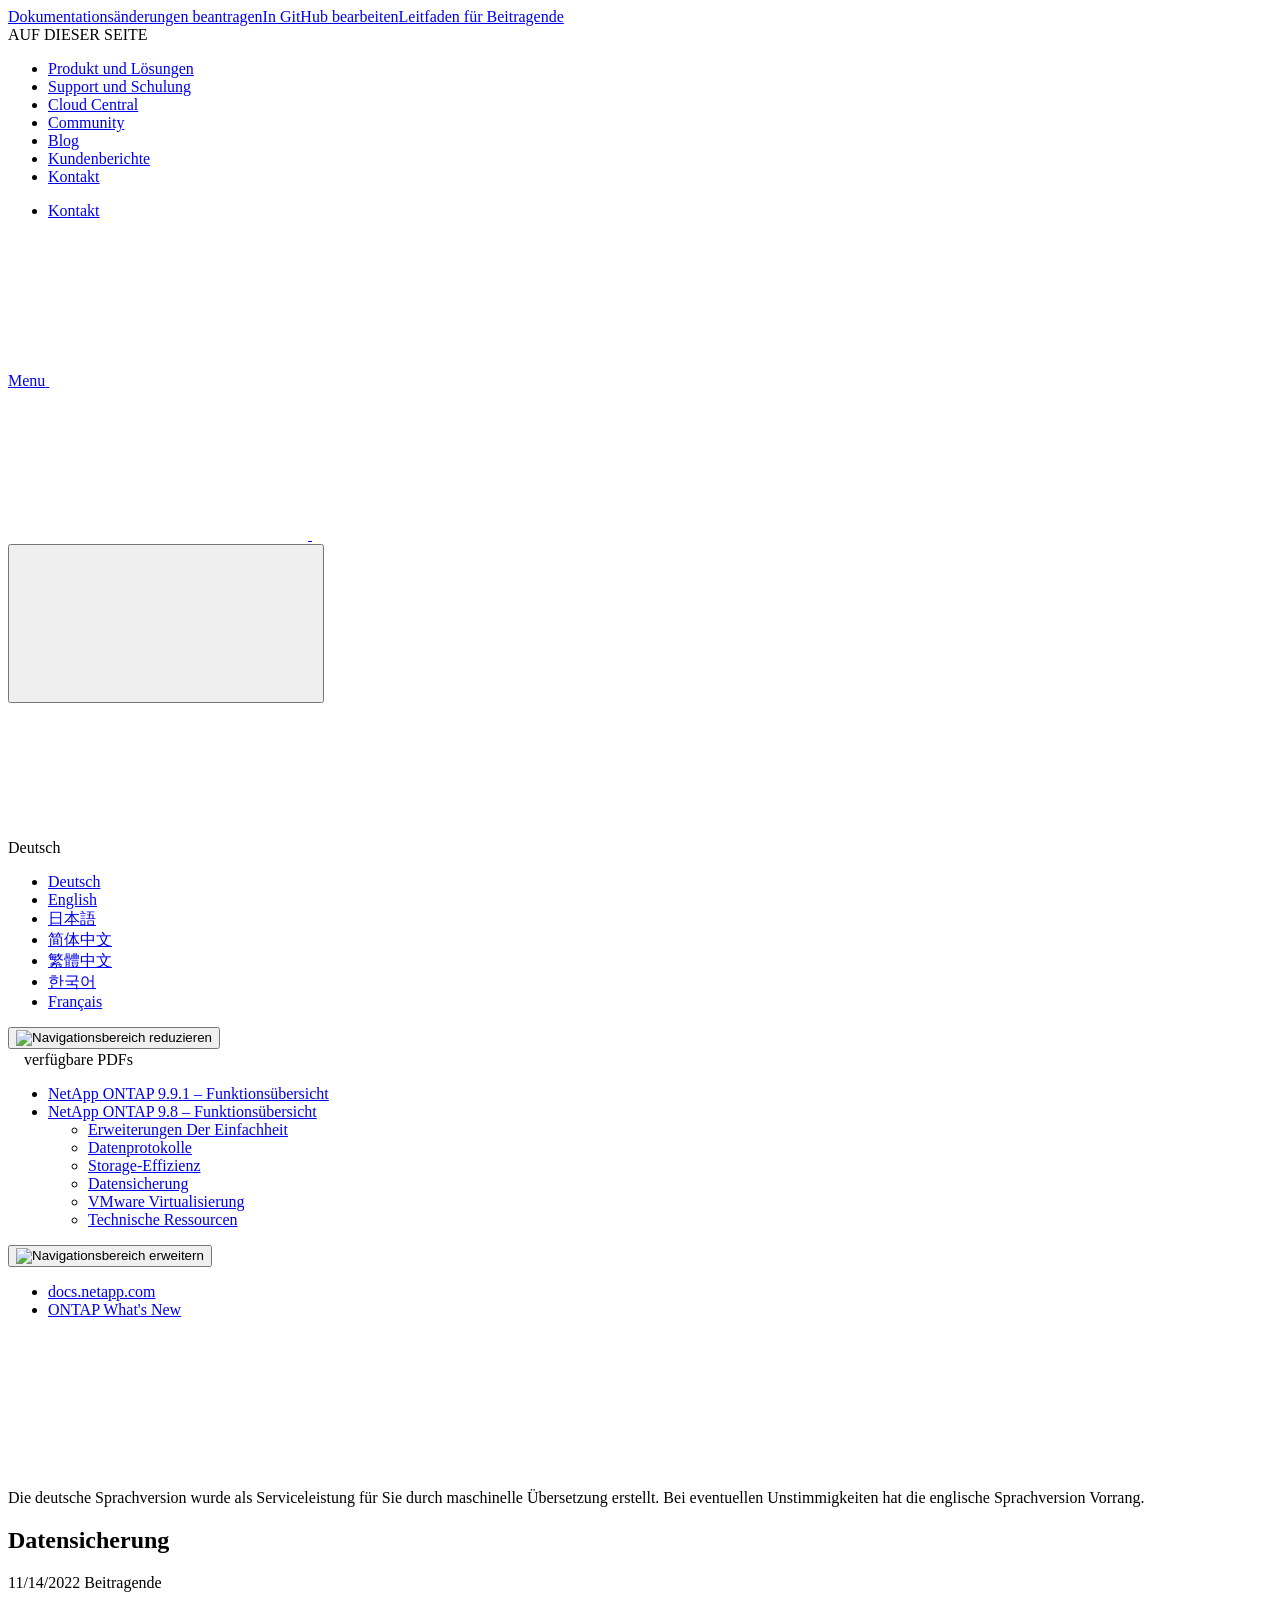
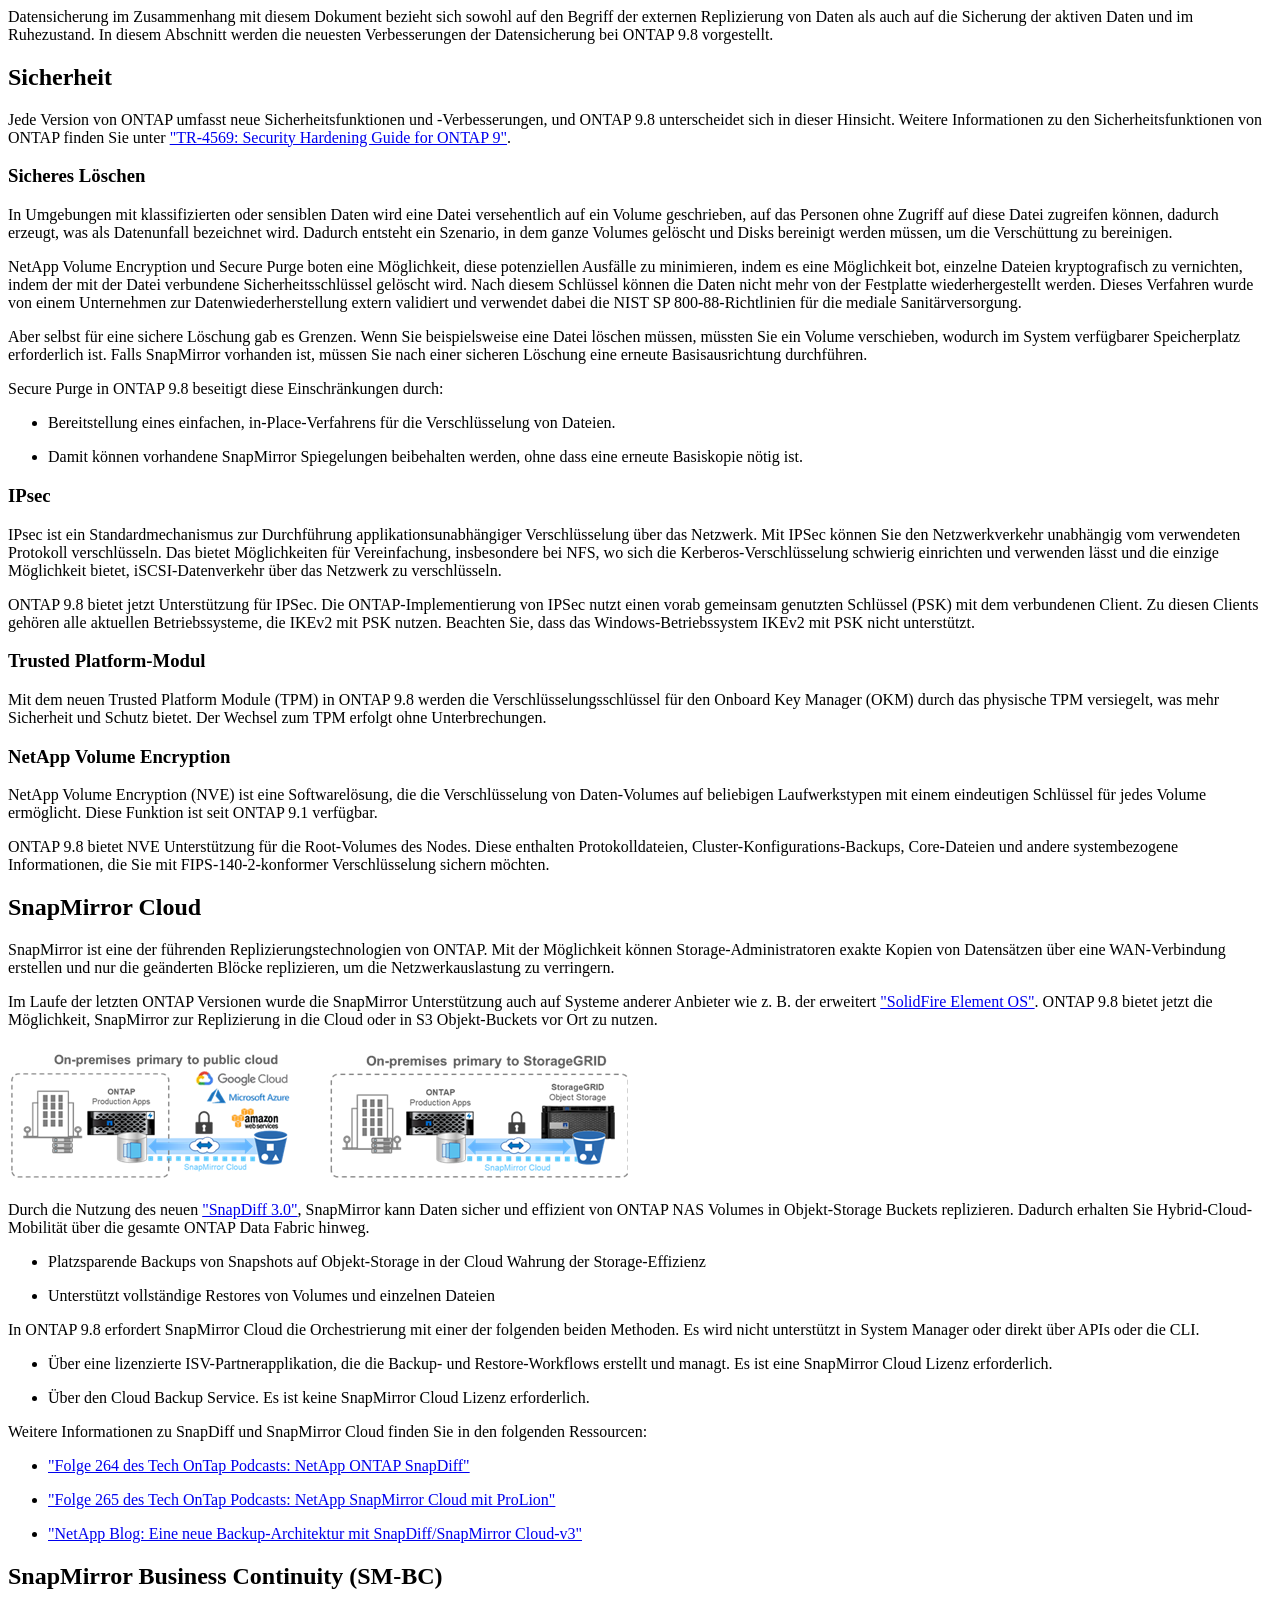
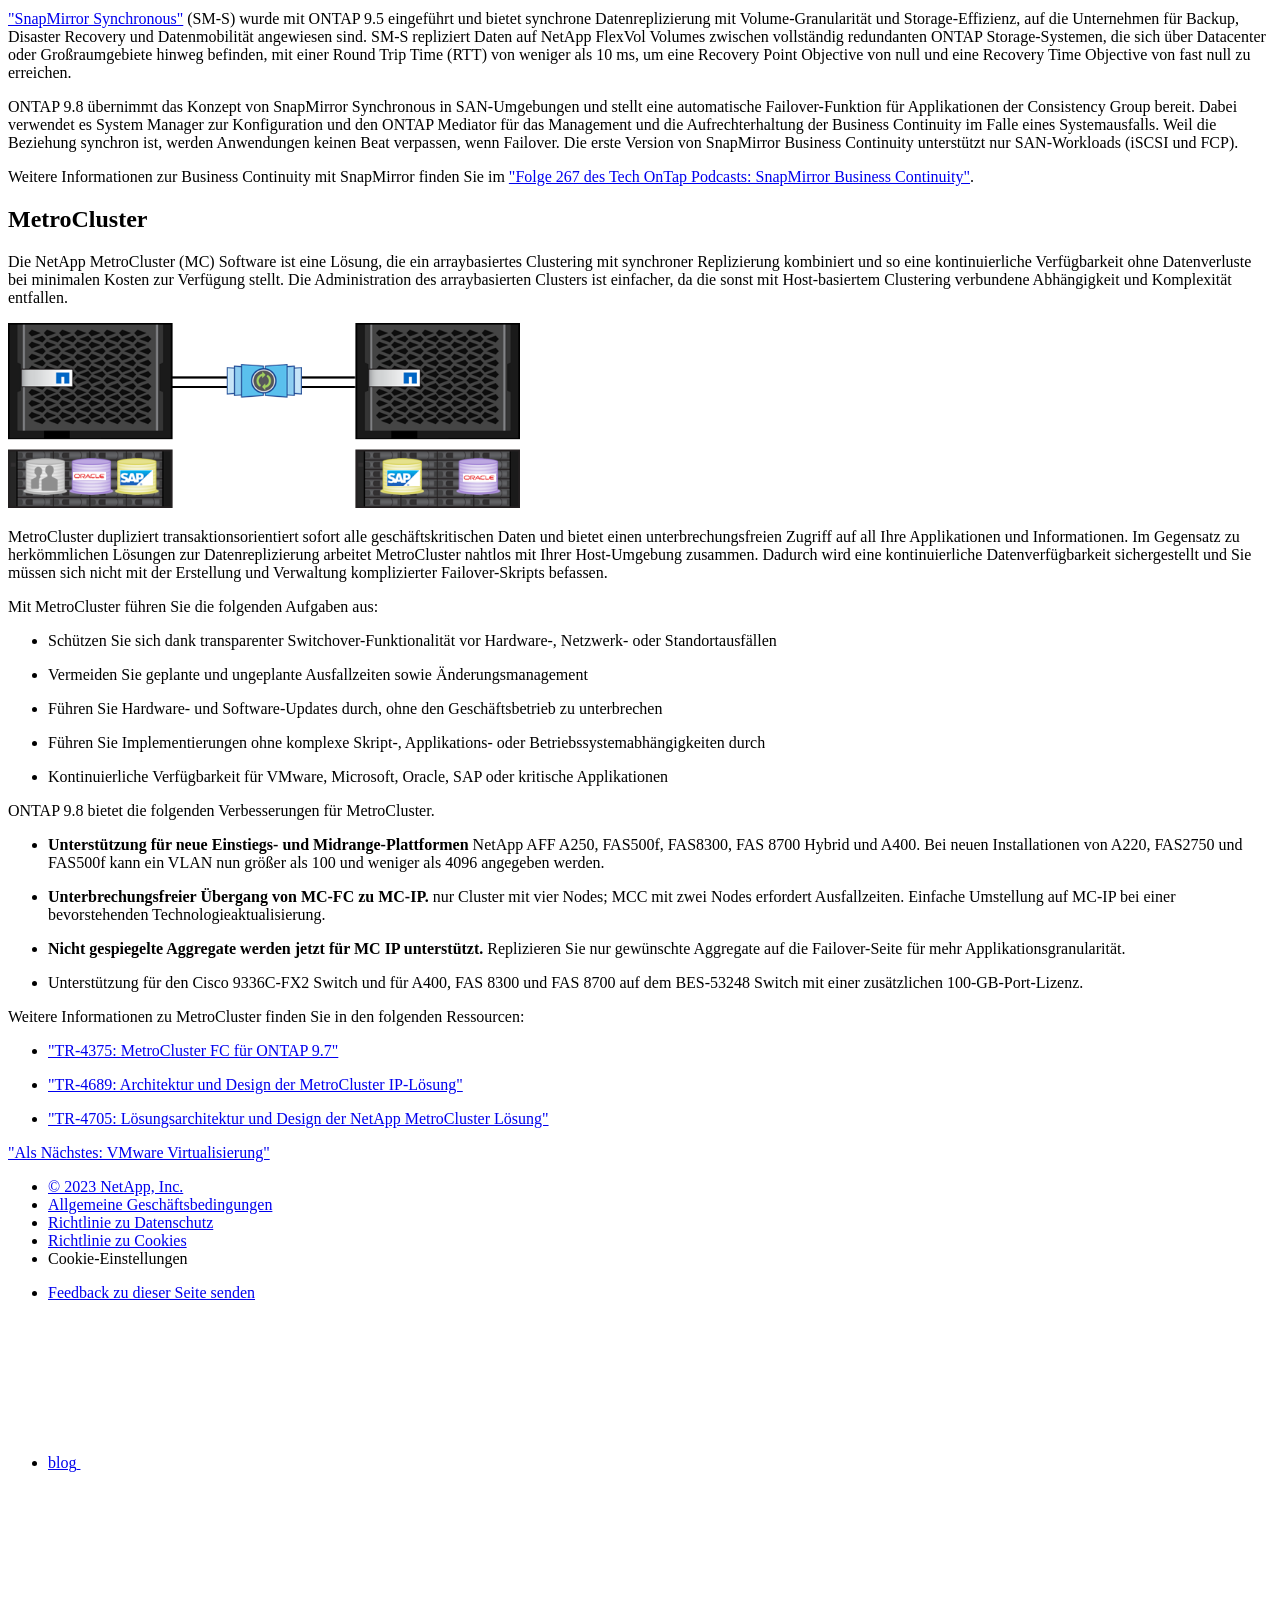
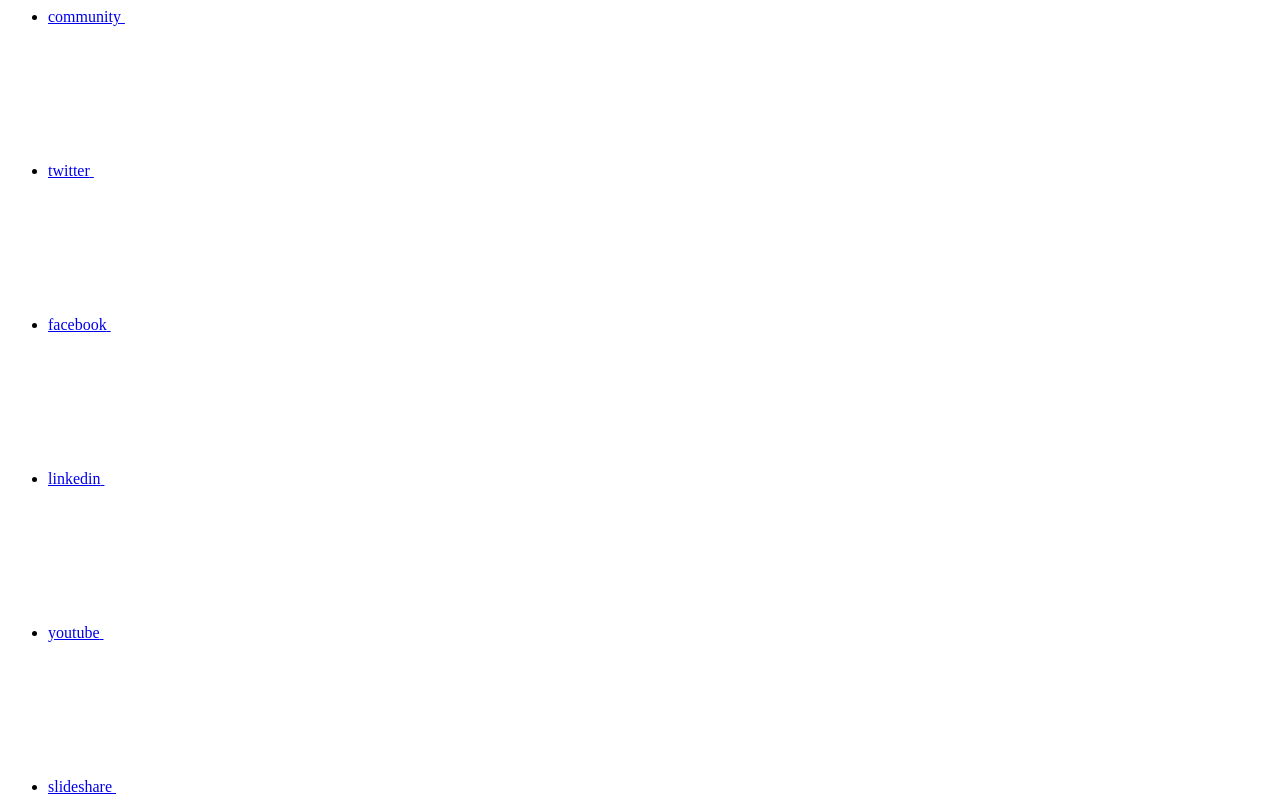
==== commit 713268b9: "Deploying to gh-pages from  @ 6e962597a37259f21928bdb42485bd817fe9c7f6 🚀" ====
--- a/ontap98fo_data_protection.html
+++ b/ontap98fo_data_protection.html
@@ -850,7 +850,7 @@
         <div class="n-footer__copyright">
           <ul class="n-footer__copyright-list">
             <li class="n-footer__copyright-link">
-              <a href="https://www.netapp.com/us/legal/copyright.aspx">© 2022 NetApp, Inc.</a>
+              <a href="https://www.netapp.com/us/legal/copyright.aspx">© 2023 NetApp, Inc.</a>
             </li>
             <li class="n-footer__copyright-link">
               <a href="https://www.netapp.com/company/legal/terms-of-use/">Allgemeine Geschäftsbedingungen</a>
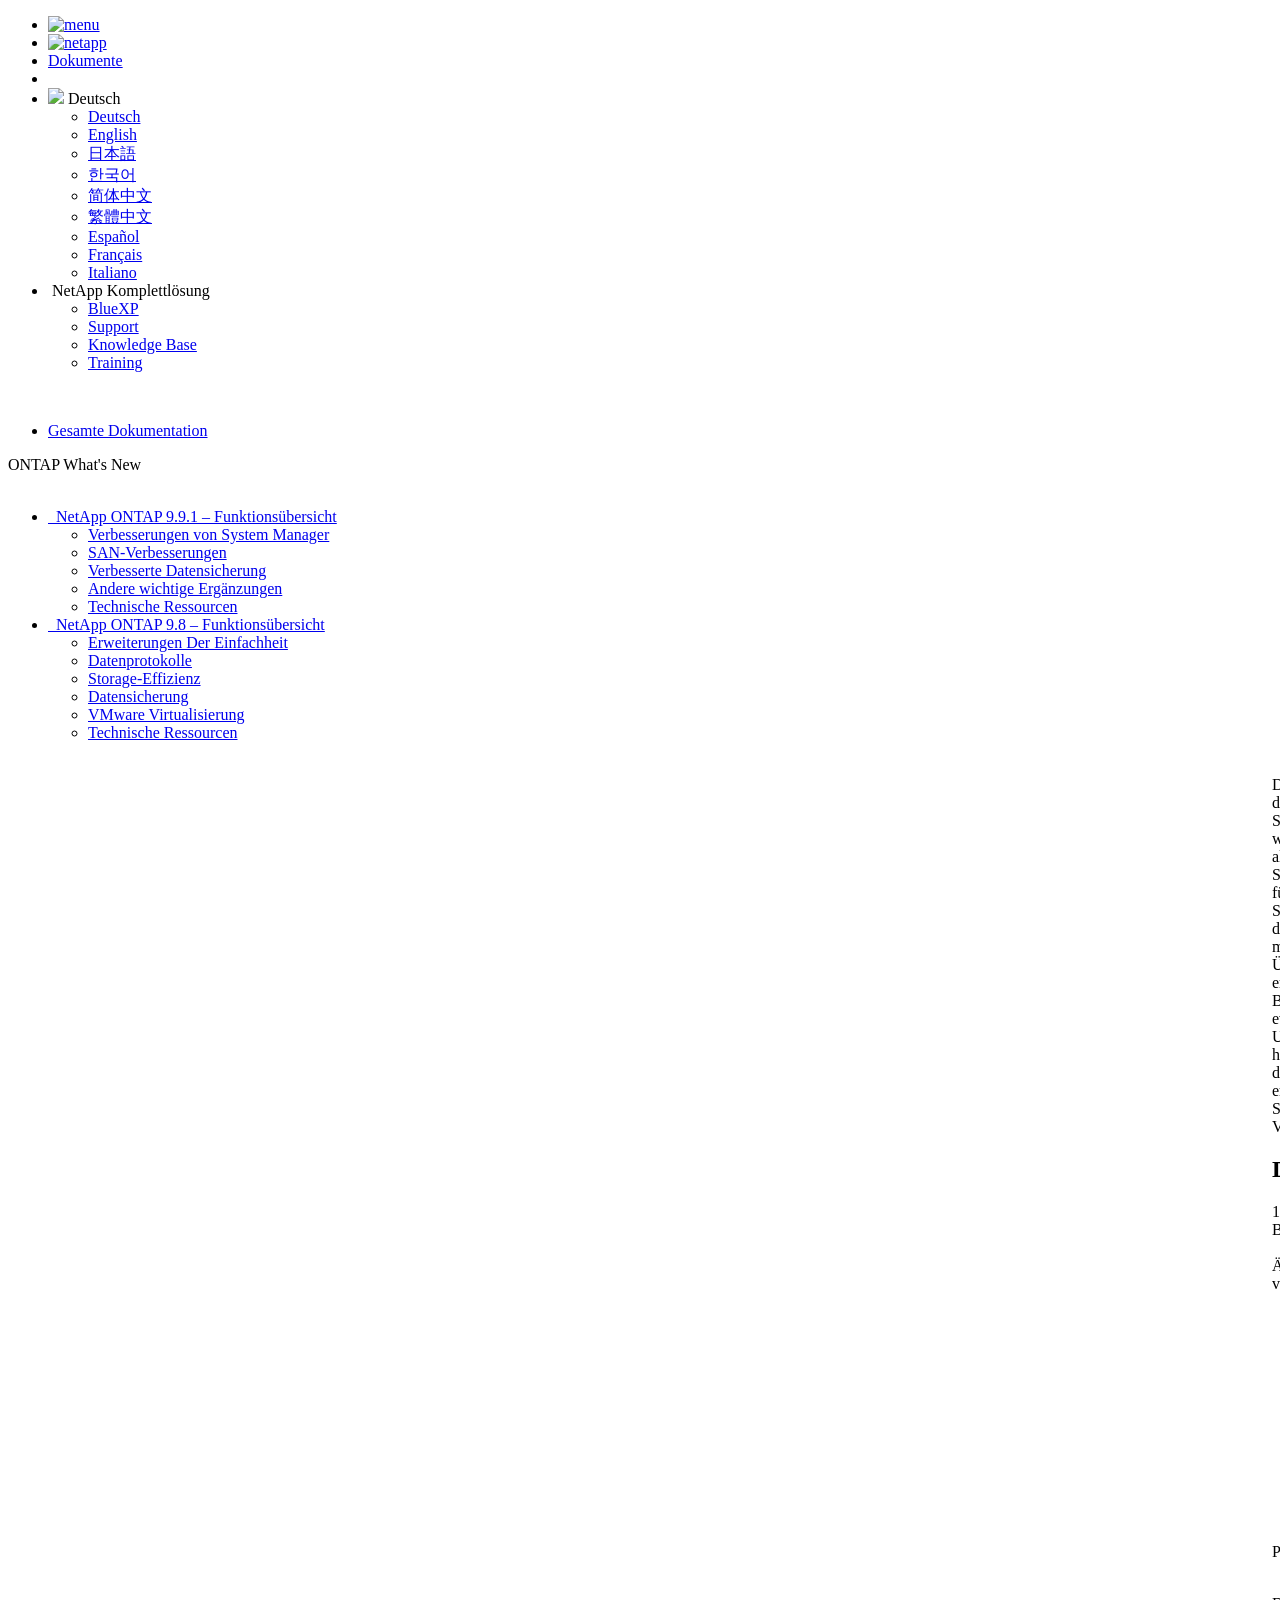
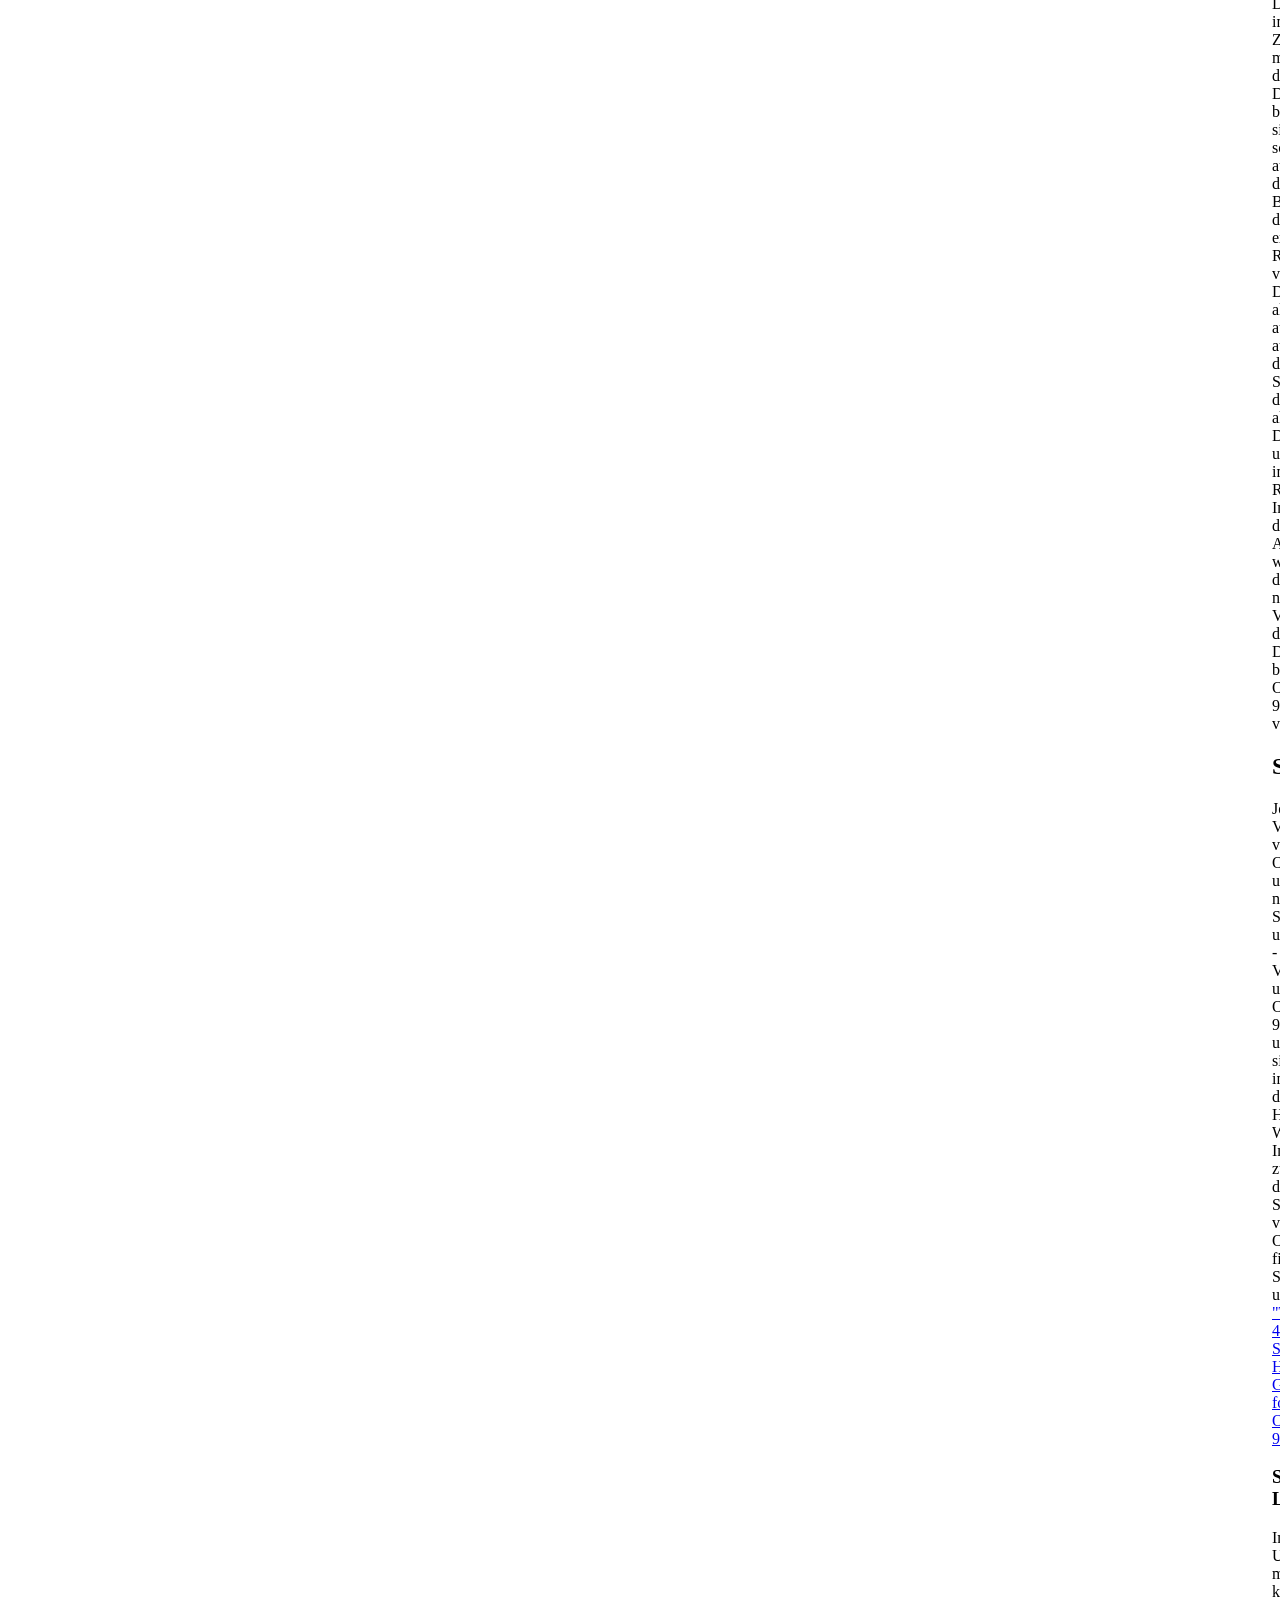
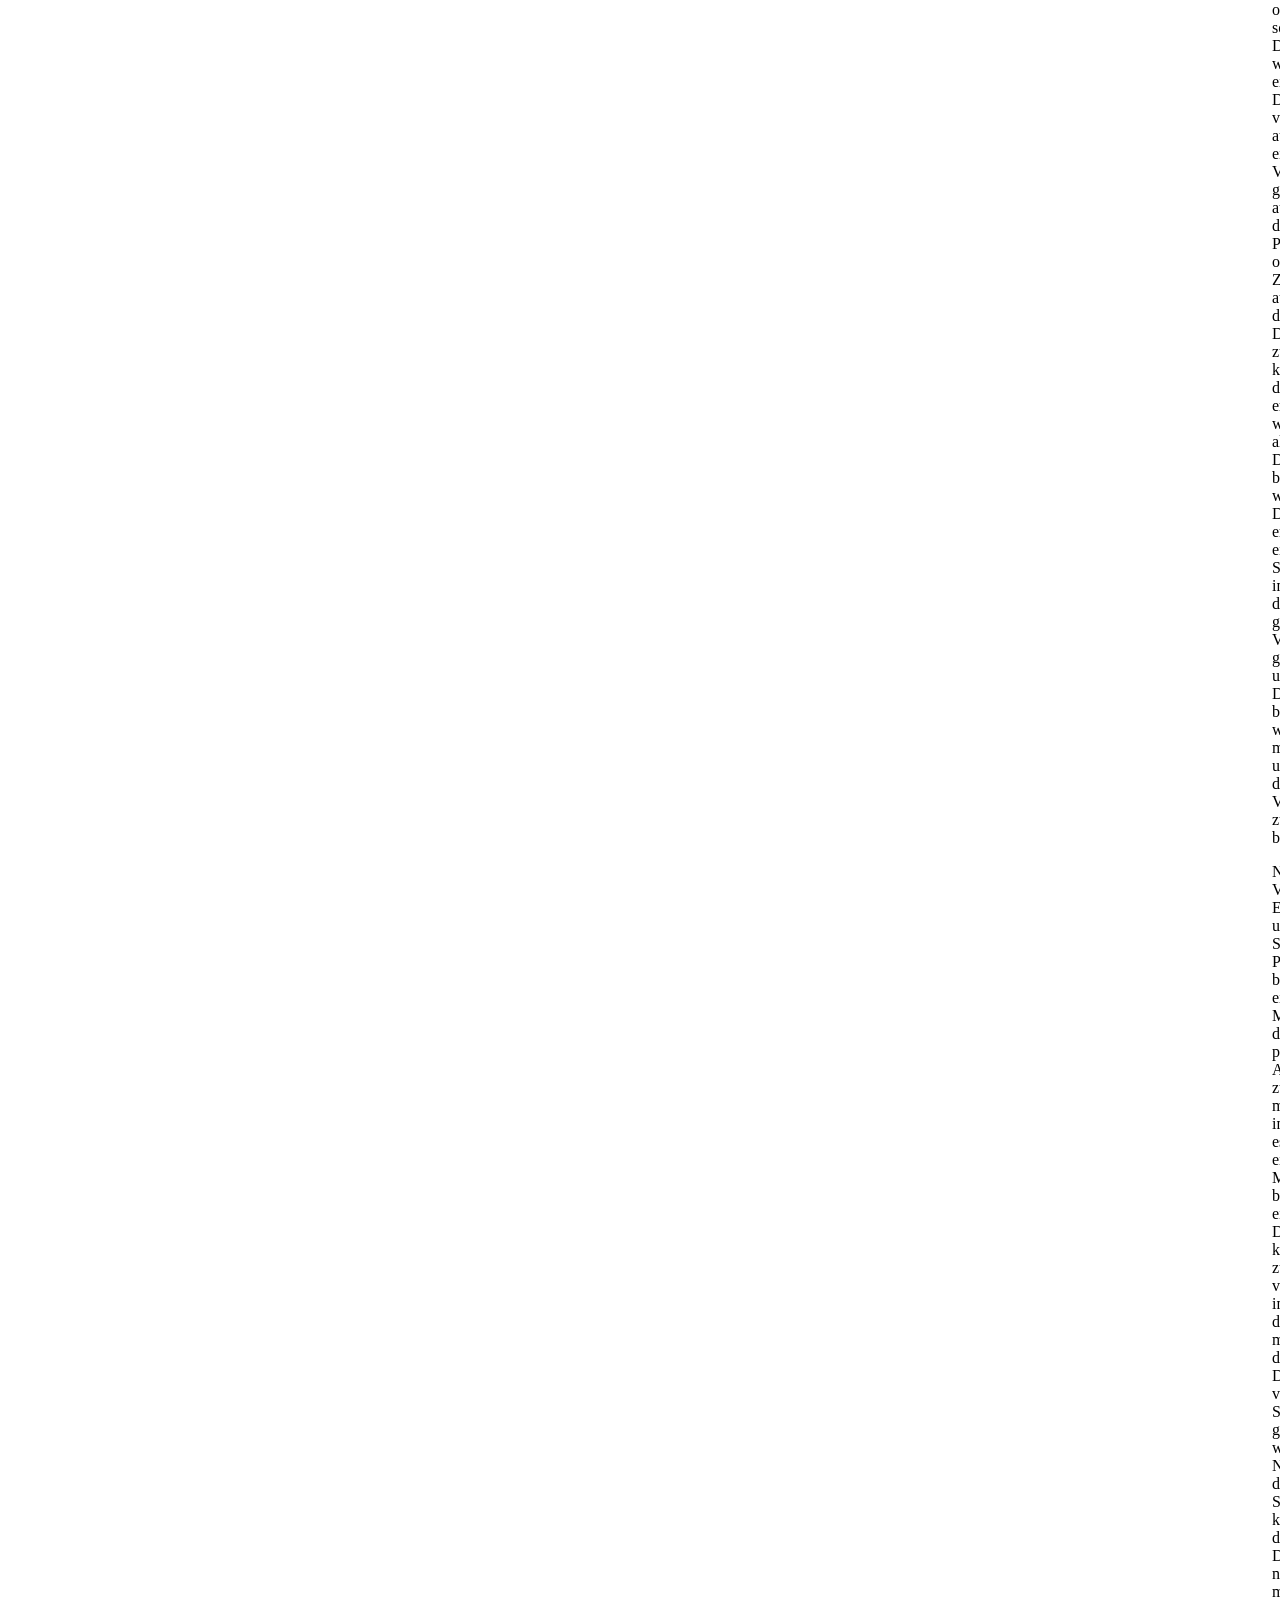
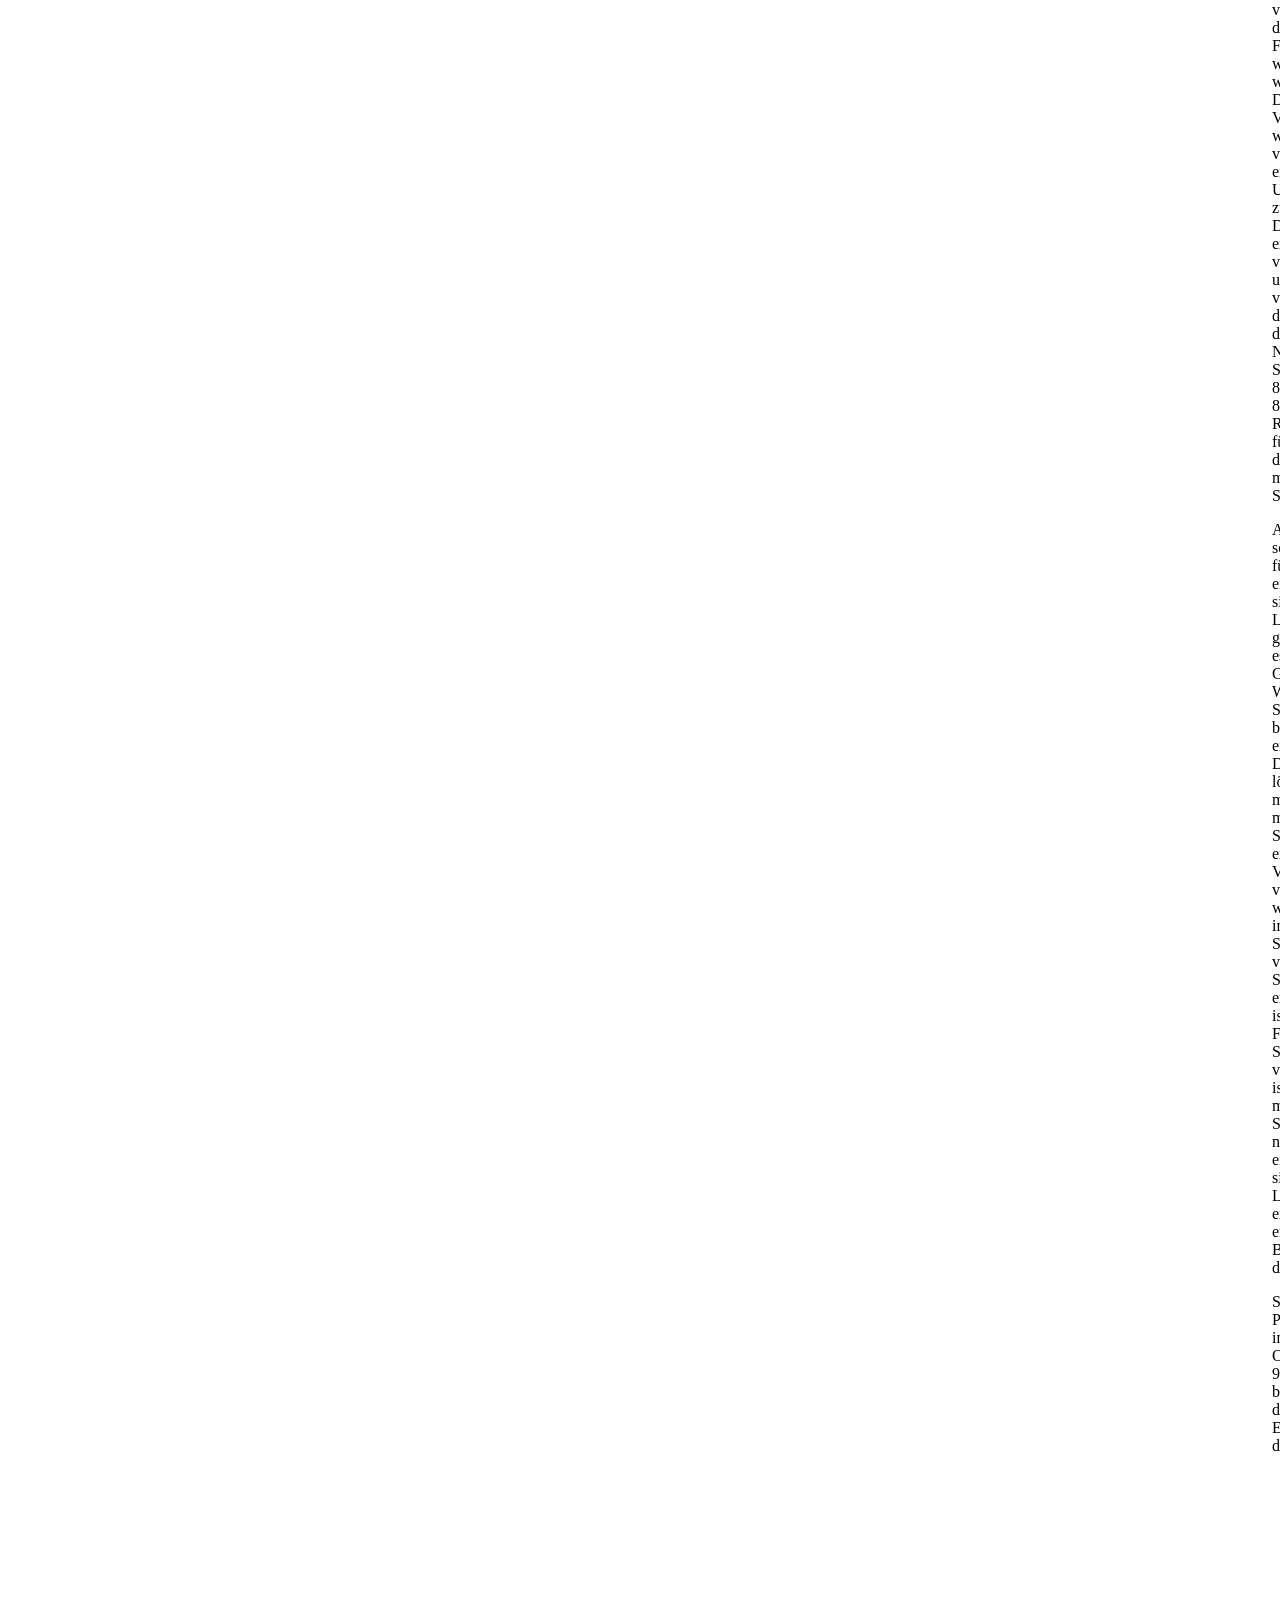
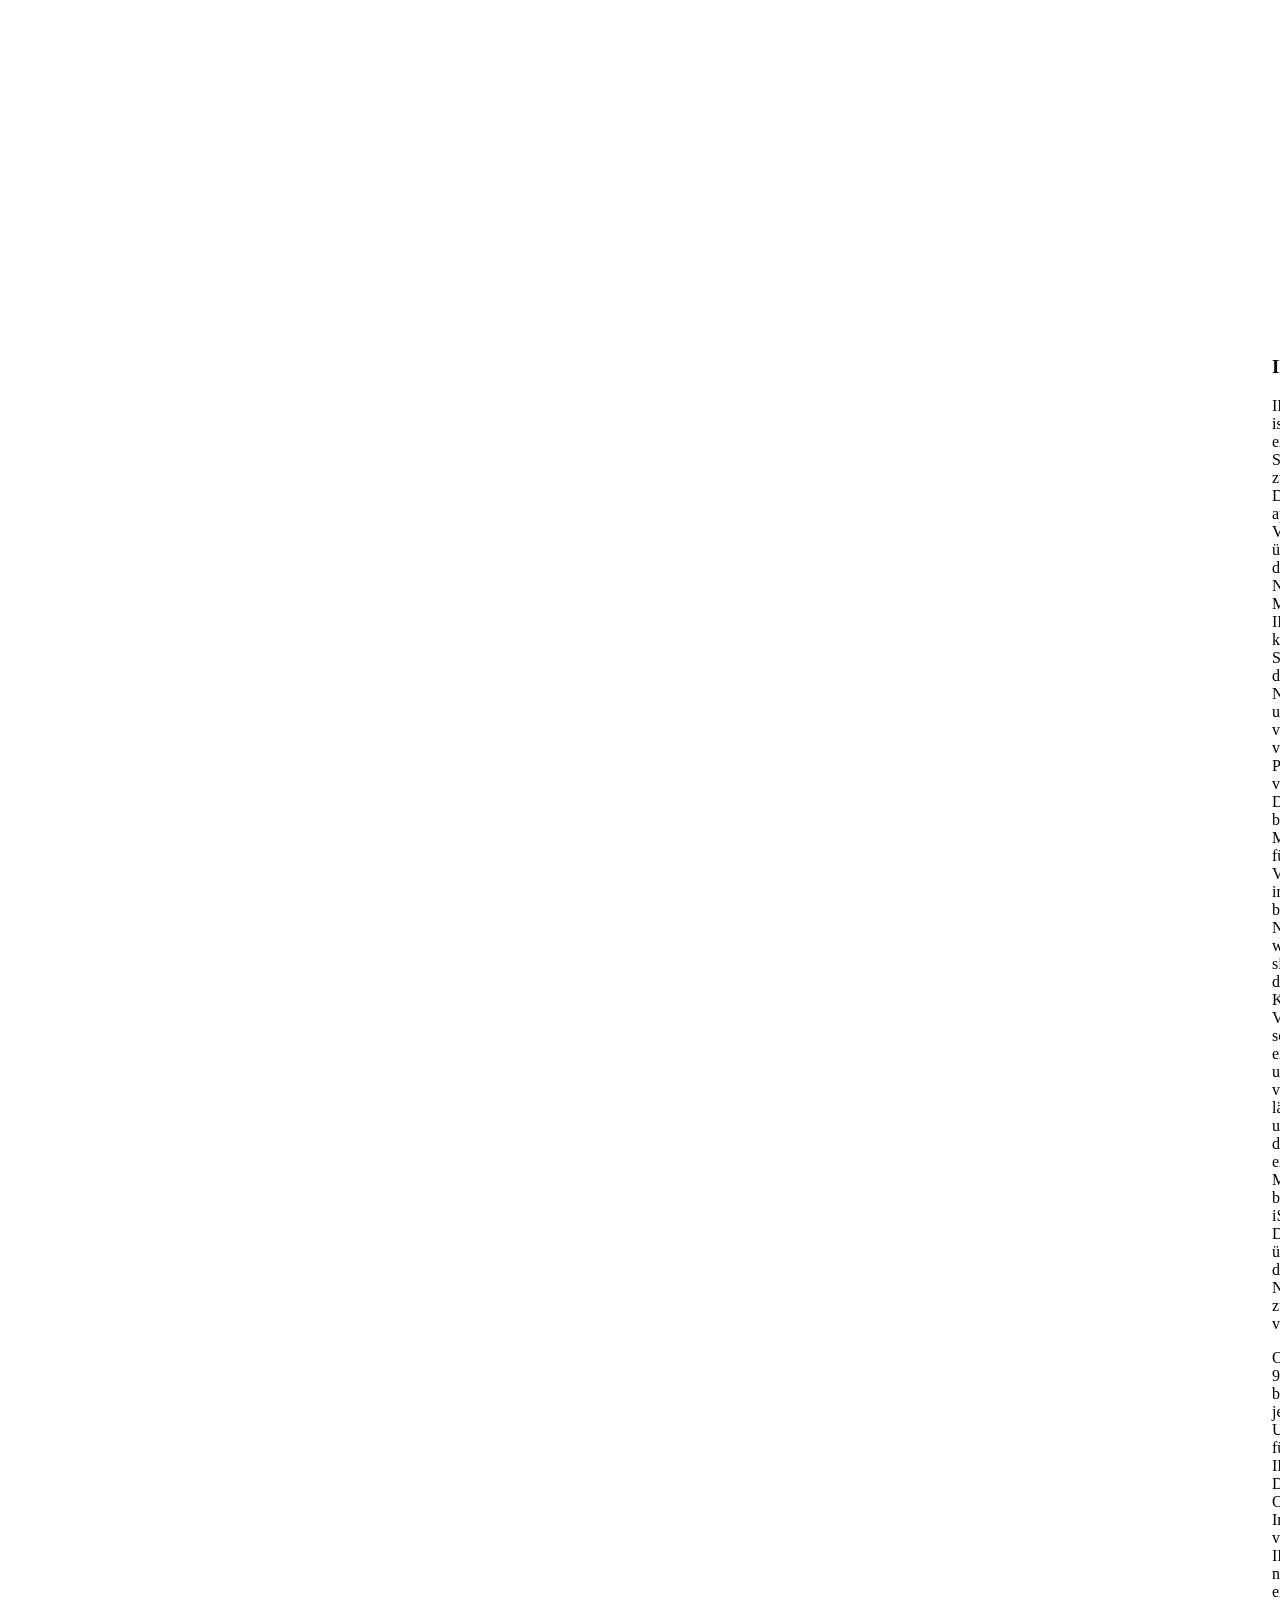
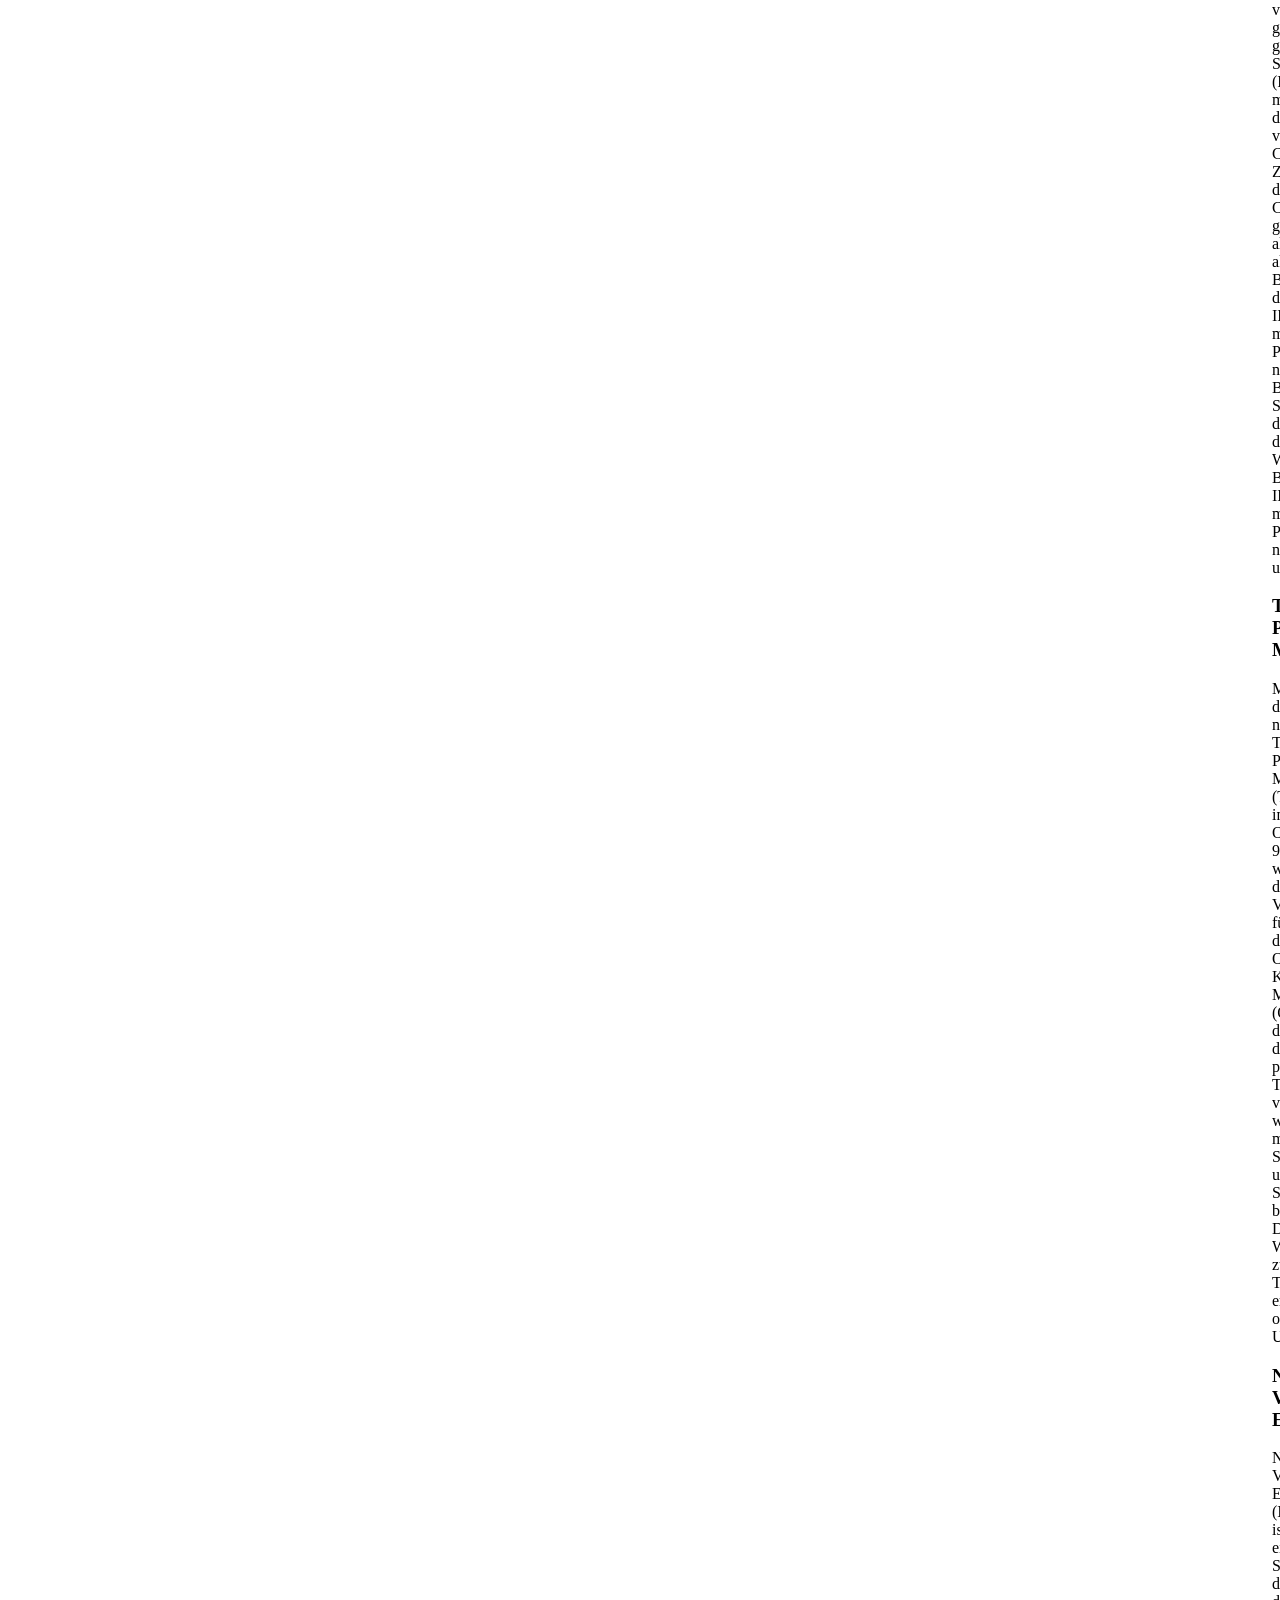
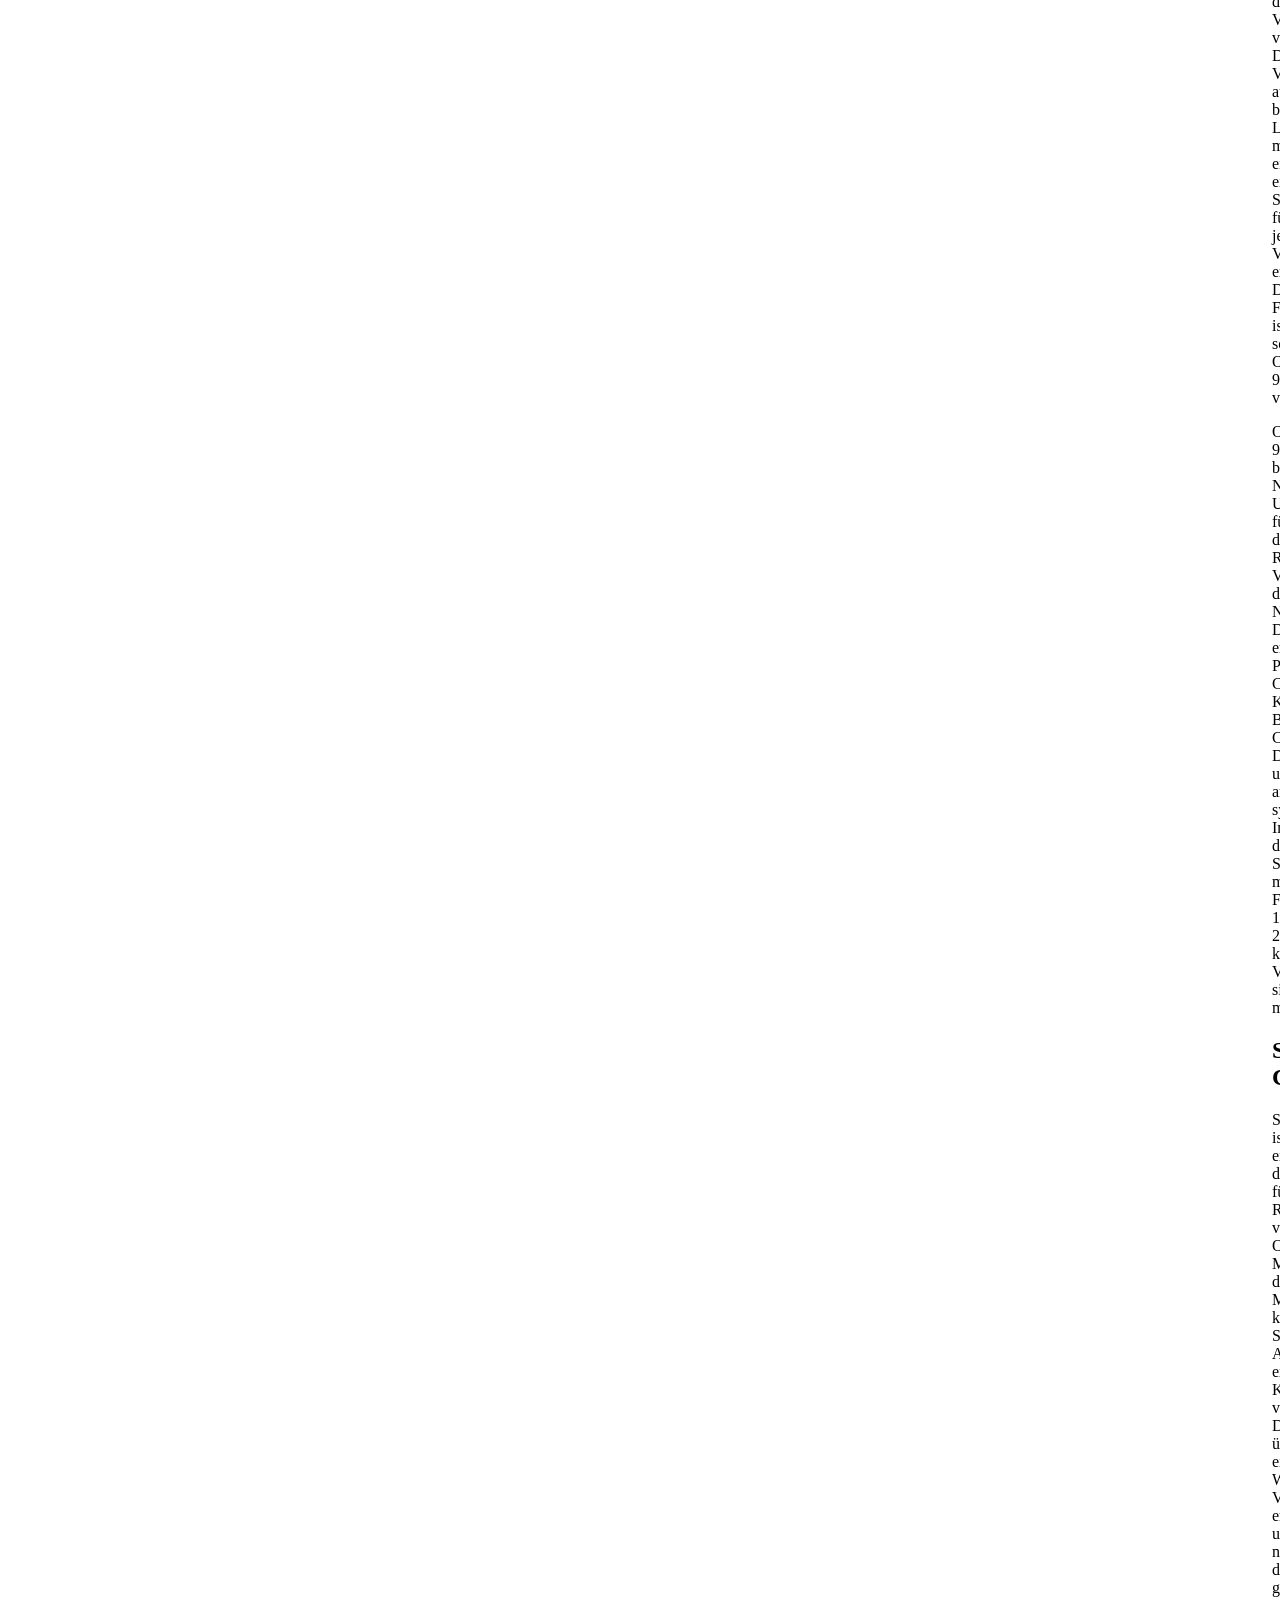
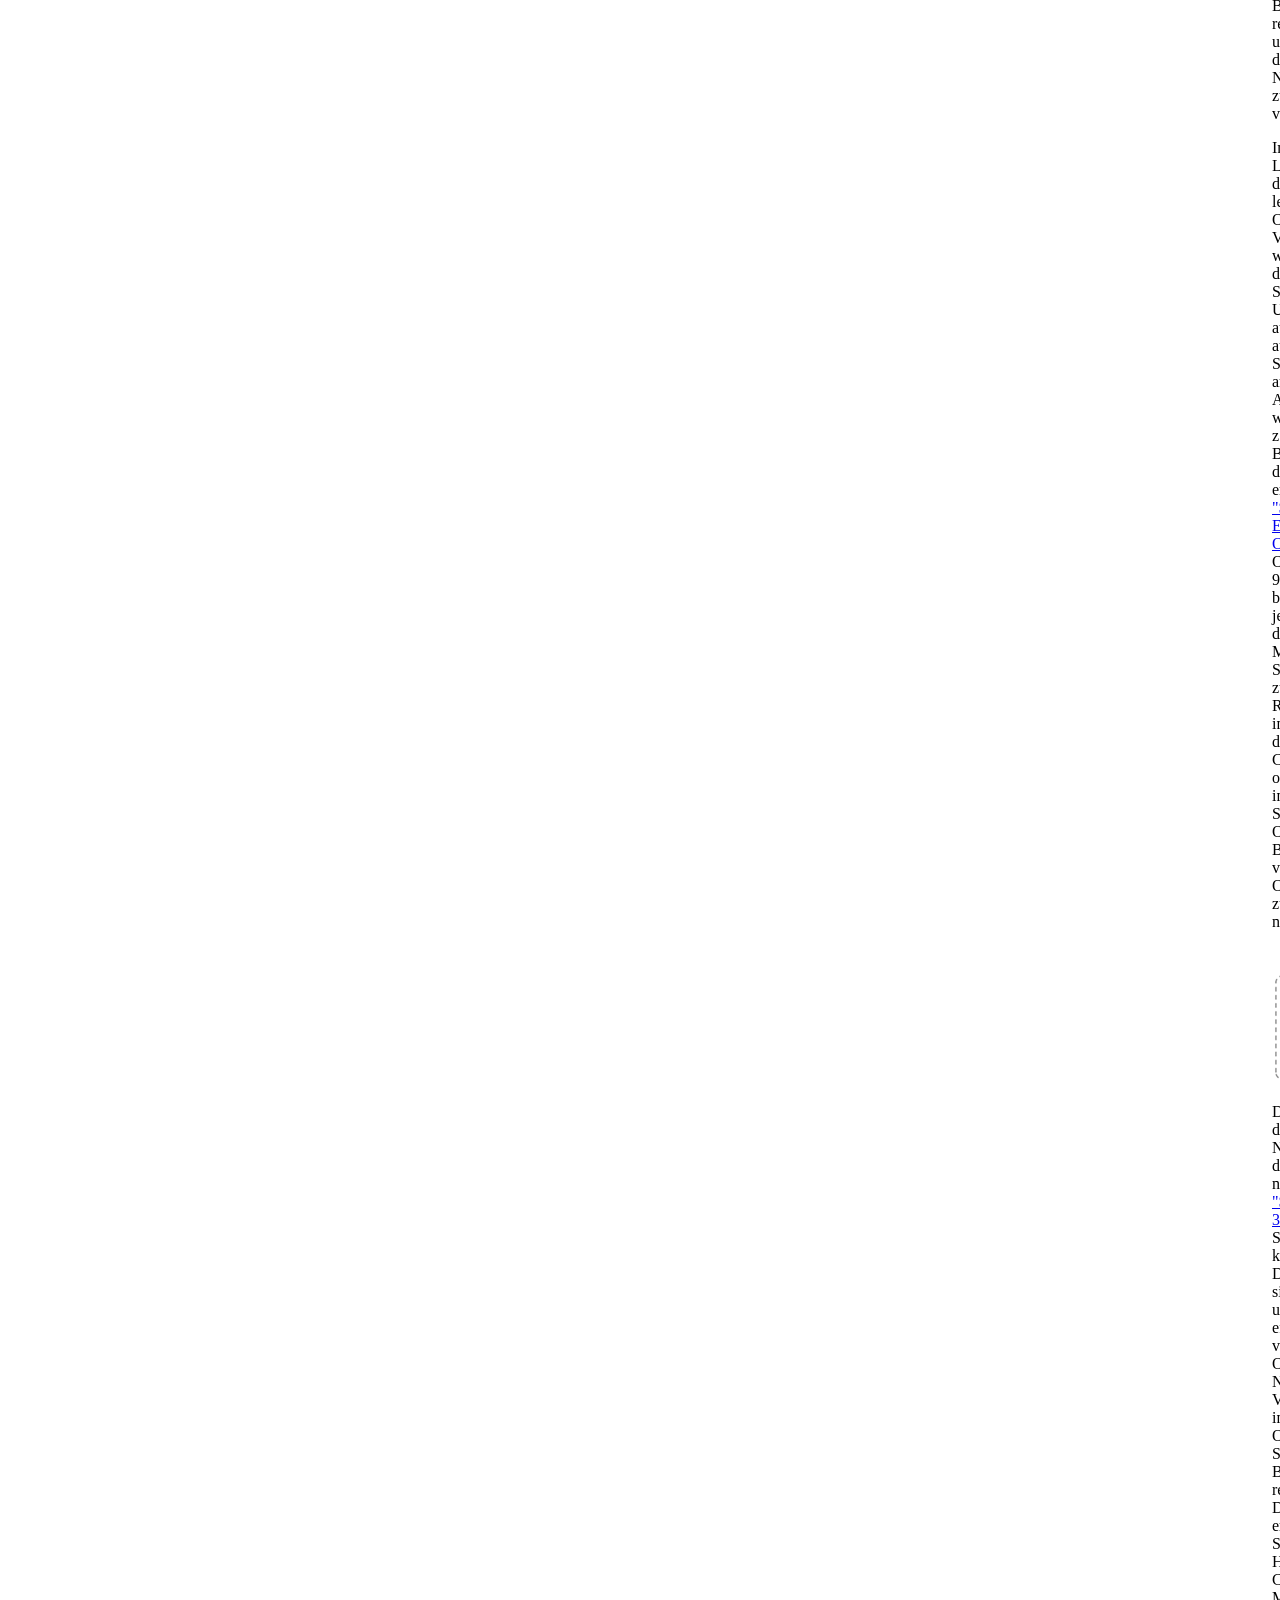
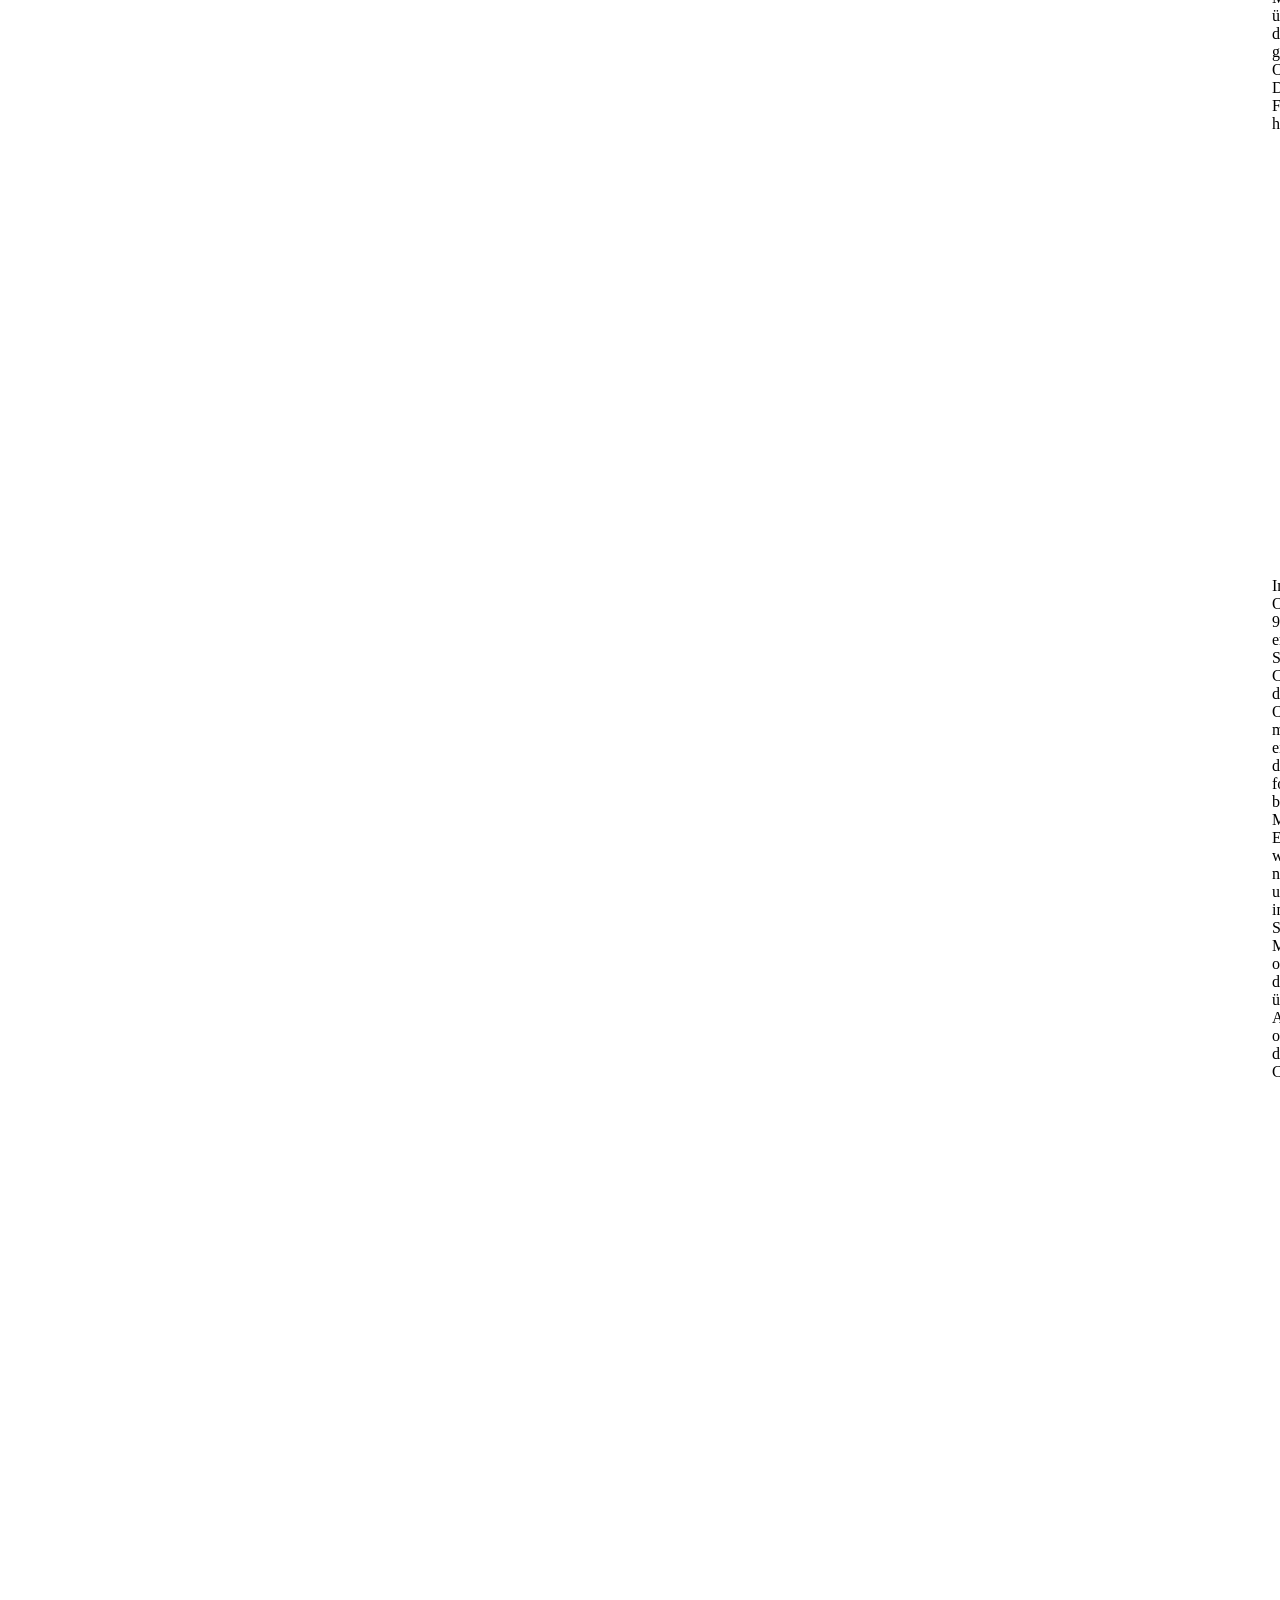
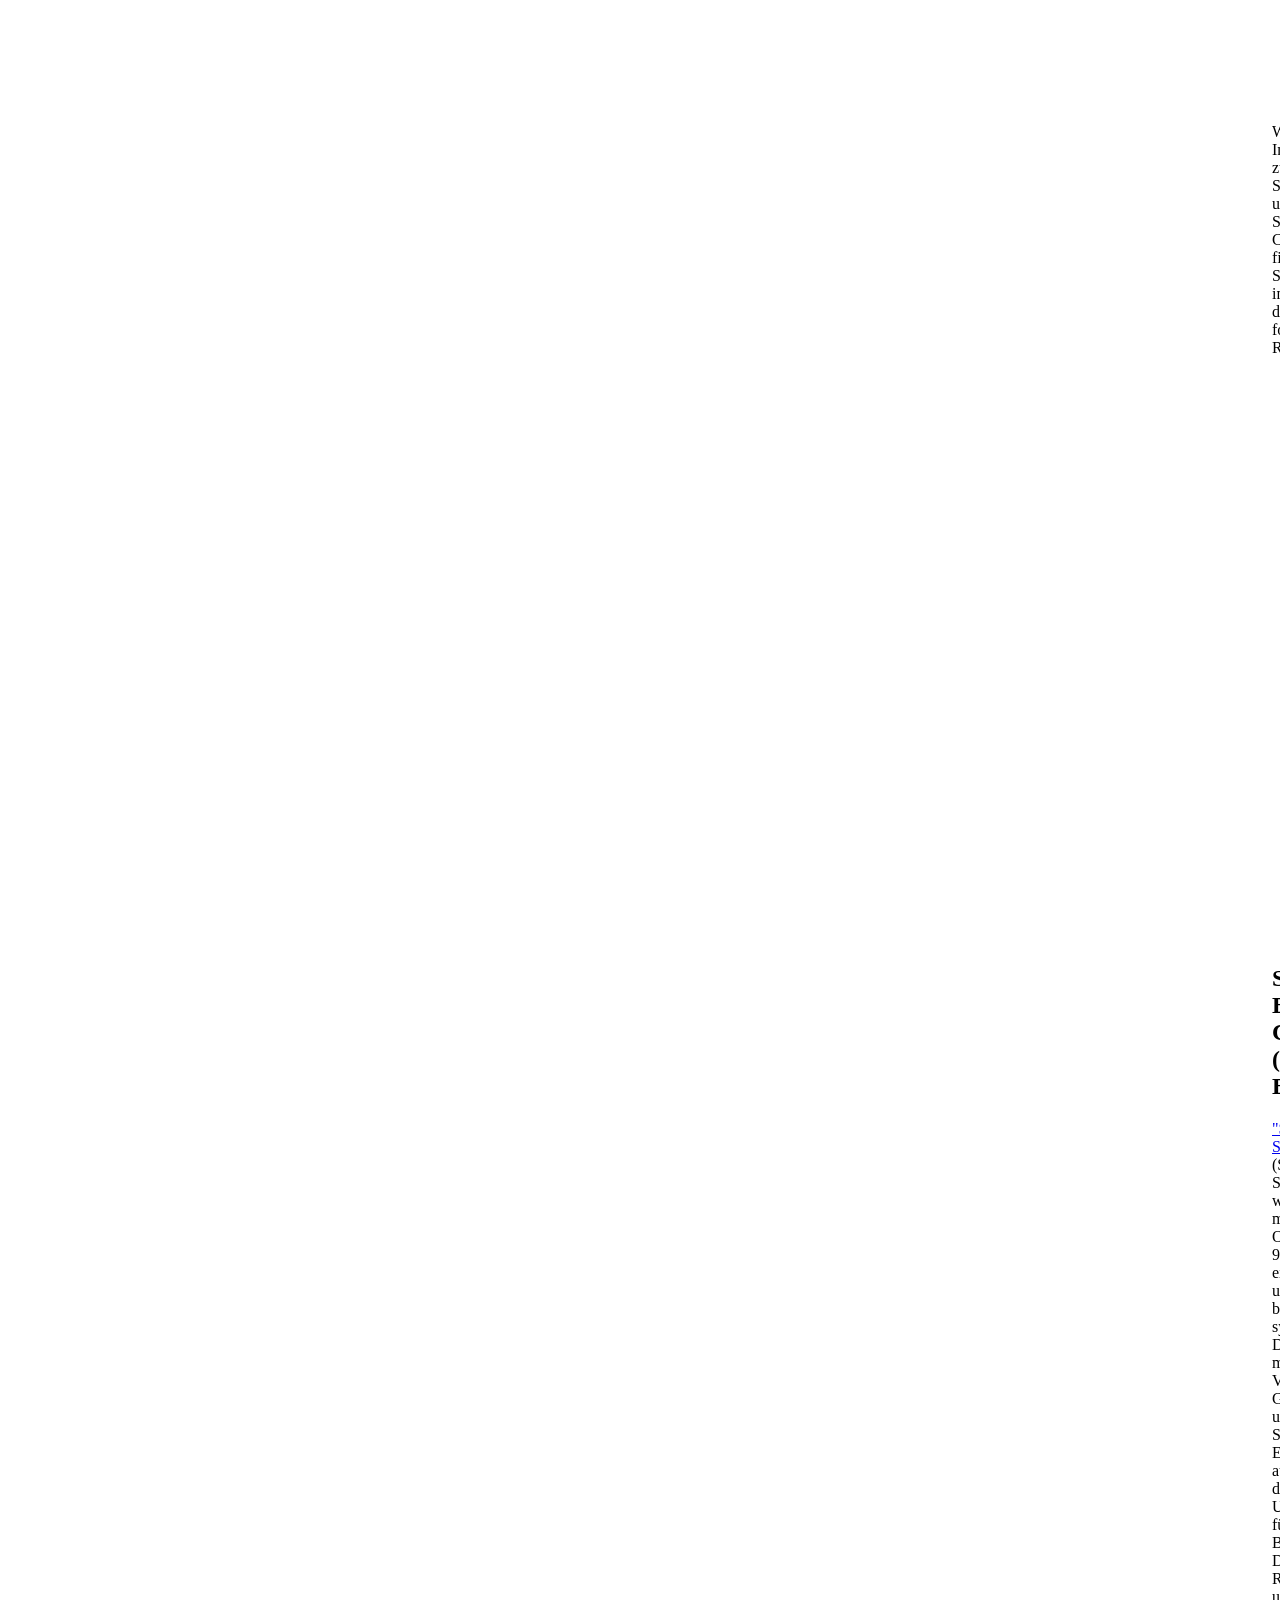
==== commit 90902b1f: "Built from 4b3b28a NetAppDocs/netappdocs-build@be8ef0b9cd8c529ac7e777b02defdfe8e4872c66" ====
--- a/ontap98fo_data_protection.html
+++ b/ontap98fo_data_protection.html
@@ -22,118 +22,68 @@
 
   <!-- RSS Feed --><!-- CSS Definitions: NetApp CSS should be defined after generic css -->
 
-  <!-- Elastic Search -->
-  <link rel="stylesheet" href="//cdn.jsdelivr.net/searchkit/0.10.0/theme.css">
 
   <!-- Combined CSS -->
-  <link rel="stylesheet" type="text/css" href="/de-de/ontap-whatsnew/css/netappdocs.css">
+  <link rel="stylesheet" type="text/css" href="/de-de/ontap-whatsnew/css/ie-netappdocs.css">
 
   
-  <link rel="stylesheet" href="/de-de/ontap-whatsnew/css/landing-page.css" type="text/css">
-  <link rel="stylesheet" href="/de-de/ontap-whatsnew/css/tabbed-blocks.css" type="text/css">
+  <link rel="stylesheet" href="/de-de/ontap-whatsnew/css/ie-landing-page.css" type="text/css">
+  <link rel="stylesheet" href="/de-de/ontap-whatsnew/css/ie-tabbed-blocks.css" type="text/css">
   <!-- Canonical url -->
-  <link rel='stylesheet' href='/de-de/ontap-whatsnew/css/na-feature.css' type='text/css'><!-- Top level site integrations --><script>
-    function addAdobeLaunch(adobeId) {
-      var head = document.getElementsByTagName('head')[0];
-      var adobe = document.createElement("script");
-      adobe.type = "text/plain";
-      adobe.className = "optanon-category-C0002";
-      adobe.src = "//assets.adobedtm.com/60287eadf1ee/c284da483c83/"+adobeId+".min.js";
-      head.appendChild(adobe);
-    }
-
-    function addGoogleAnalytics(gtagId) {
-      var google = document.createElement("script");
-      google.type = "text/plain";
-      google.className = "optanon-category-C0002";
-      google.src = "https://www.googletagmanager.com/gtag/js?id="+gtagId;
-      var head = document.getElementsByTagName('head')[0];
-      head.appendChild(google);
-
-      window.dataLayer = window.dataLayer || [];
-      function gtag(){dataLayer.push(arguments);}
-      gtag('js', new Date());
-      gtag('config', gtagId);
-    }
-
-    function addConsent(consentId) {
-      var head = document.getElementsByTagName('head')[0];
-      var onetrustConsent = document.createElement("script");
-      onetrustConsent.type = "text/javascript";
-      onetrustConsent.src = "https://cdn.cookielaw.org/consent/"+consentId+"/OtAutoBlock.js";
-      head.appendChild(onetrustConsent);
-
-      var onetrustScript = document.createElement("script");
-      onetrustScript.type = "text/javascript";
-      onetrustScript.src = "https://cdn.cookielaw.org/scripttemplates/otSDKStub.js";
-      onetrustScript.charset = "UTF-8";
-      onetrustScript.dataset.documentLanguage = "true";
-      onetrustScript.dataset.domainScript = consentId;
-      head.appendChild(onetrustScript);
-    }addConsent("72570c5c-fe30-465f-b0e0-b77f7fb4ae34");
-    addAdobeLaunch("launch-e9ff3acac59f");
-    addGoogleAnalytics("UA-81697994-3");function OptanonWrapper() { }
+  <link rel="canonical" href="https://docs.netapp.com/de-de/ontap-whatsnew/ontap98fo_data_protection.html" />
+  <link rel="alternate" hreflang="x-default" href="https://docs.netapp.com/us-en/ontap-whatsnew/ontap98fo_data_protection.html" />
+  <link rel="alternate" hreflang="de" href="https://docs.netapp.com/de-de/ontap-whatsnew/ontap98fo_data_protection.html" />
+  <link rel="alternate" hreflang="en" href="https://docs.netapp.com/us-en/ontap-whatsnew/ontap98fo_data_protection.html" />
+  <link rel="alternate" hreflang="ja" href="https://docs.netapp.com/ja-jp/ontap-whatsnew/ontap98fo_data_protection.html" />
+  <link rel="alternate" hreflang="ko" href="https://docs.netapp.com/ko-kr/ontap-whatsnew/ontap98fo_data_protection.html" />
+  <link rel="alternate" hreflang="zh-Hans" href="https://docs.netapp.com/zh-cn/ontap-whatsnew/ontap98fo_data_protection.html" />
+  <link rel="alternate" hreflang="zh-Hant" href="https://docs.netapp.com/zh-tw/ontap-whatsnew/ontap98fo_data_protection.html" />
+  <link rel="alternate" hreflang="es" href="https://docs.netapp.com/es-es/ontap-whatsnew/ontap98fo_data_protection.html" />
+  <link rel="alternate" hreflang="fr" href="https://docs.netapp.com/fr-fr/ontap-whatsnew/ontap98fo_data_protection.html" />
+  <link rel="alternate" hreflang="it" href="https://docs.netapp.com/it-it/ontap-whatsnew/ontap98fo_data_protection.html" />
+  <!-- Top level site integrations -->
+<script type="text/javascript" src="https://cdn.cookielaw.org/consent/72570c5c-fe30-465f-b0e0-b77f7fb4ae34/OtAutoBlock.js"></script>
+    <script type="text/javascript" src="https://cdn.cookielaw.org/scripttemplates/otSDKStub.js" charset="UTF-8" data-document-language="true" data-domain-script="72570c5c-fe30-465f-b0e0-b77f7fb4ae34"></script>
+    <script type="text/javascript">function OptanonWrapper() { }</script>
+    <script type="text/plain" class="optanon-category-C0002" src="https://assets.adobedtm.com/60287eadf1ee/c284da483c83/launch-e9ff3acac59f.min.js"></script>
+    <script class="optanon-category-C0001">(function(w,d,s,l,i){w[l]=w[l]||[];w[l].push({'gtm.start':
+        new Date().getTime(),event:'gtm.js'});var f=d.getElementsByTagName(s)[0],
+        j=d.createElement(s),dl=l!='dataLayer'?'&l='+l:'';j.setAttributeNode(d.createAttribute('data-ot-ignore'));j.setAttribute('class','optanon-category-C0001');j.async=true;
+        j.src='https://www.googletagmanager.com/gtm.js?id='+i+dl+'';f.parentNode.insertBefore(j,f);
+        })(window,document,'script','dataLayer','GTM-MD73T9M');</script>
+
+  <script src="https://cdnjs.cloudflare.com/ajax/libs/jquery/2.1.4/jquery.min.js"></script>
+  
+  <script>
+    $(document).ready(function() {
+      const MASTHEAD_OFFSET = 65;
+      const SECTIONS = $("main h2, main h3");
+      // PAGE NAV - Init
+      if (SECTIONS.length == 0) {
+        // remove if there is no elements
+        /*
+        $("#ie-right-navbar").remove();
+        $("#ie-right-navbar-collapse").remove();
+        */
+      } else {
+        $(".page-nav-title").css('display', 'block');
+        for (var i = 0; i < SECTIONS.length; i++) {
+          var sectionId = $(SECTIONS[i]).attr('id');
+          var sectionName = $(SECTIONS[i]).text();
+          var subClass = $(SECTIONS[i]).is("h3") ? ' page-nav__sublink' : '';
+          $("#page-menu").append('<li class="page-nav-item"><a href="#' + sectionId + '" class="page-nav__link' + subClass + '">' + sectionName + '</a></li>');
+        }
+        $(".page-nav__link").first().addClass('page-nav__link--active');
+      }
+    });
   </script>
-  <script src="https://cdnjs.cloudflare.com/ajax/libs/jquery/2.1.4/jquery.min.js"></script>
+  
   <script src="https://cdnjs.cloudflare.com/ajax/libs/jquery-cookie/1.4.1/jquery.cookie.min.js"></script>
 
   <!-- Used for Product Family Page Sidebar Visibility --><!-- Used to import Promise for IE. Required for SearchKit -->
-  <script src="https://cdnjs.cloudflare.com/ajax/libs/bluebird/3.3.5/bluebird.min.js"></script><script src='/de-de/ontap-whatsnew/js/na-search.js'></script><script src='/de-de/ontap-whatsnew/js/na-pagenav.js'></script><script src='/de-de/ontap-whatsnew/js/na-utility.js'></script>
-  <script src='/de-de/ontap-whatsnew/js/clouddocs.js'></script>
-  <script src='/de-de/ontap-whatsnew/js/jquery.navgoco.min.js'></script>
-  <script src="https://maxcdn.bootstrapcdn.com/bootstrap/3.3.7/js/bootstrap.min.js" integrity="sha384-Tc5IQib027qvyjSMfHjOMaLkfuWVxZxUPnCJA7l2mCWNIpG9mGCD8wGNIcPD7Txa" crossorigin="anonymous"></script>
-  <script src='/de-de/ontap-whatsnew/js/toc.js'></script>
-  <script src='/de-de/ontap-whatsnew/js/customscripts.js'></script><script>
-      $(document).ready(function() {
-          
-          var collapseOnInit = true;
-          
-
-          var navSettings = {
-              "caretHtml": '',
-              "accordion": collapseOnInit,
-              "openClass": 'active', // open
-              "save": false, // leave false or nav highlighting doesn't work right
-              "cookie": {
-                  "name": 'navgoco',
-                  "expires": false,
-                  "path": '/'
-              },
-              "slide": {
-                  "duration": 400,
-                  "easing": 'swing'
-              }
-          };
-
-          // Initialize navgoco with default options
-          $("#mysidebar").navgoco(navSettings);
-          
-
-          $("#collapseAll").click(function(e) {
-              e.preventDefault();
-              $("#mysidebar").navgoco('toggle', false);
-          });
-
-          $("#expandAll").click(function(e) {
-              e.preventDefault();
-              $("#mysidebar").navgoco('toggle', true);
-          });
-
-          $(".sidebar-nav-container").on("scroll", function() {
-            $.cookie("sidebarScroll", $(".sidebar-nav-container").scrollTop(), {
-              path    : "/de-de/ontap-whatsnew"  
-            });
-          });
-          $(function() {
-            if ($.cookie("sidebarScroll")) {
-              $(".sidebar-nav-container").scrollTop($.cookie("sidebarScroll"));
-            }
-          });
-
-      });
-
-  </script>
-  <script>
+  <script src="https://cdnjs.cloudflare.com/ajax/libs/bluebird/3.3.5/bluebird.min.js"></script><script src='/de-de/ontap-whatsnew/js/na-search.js'></script><script src='/de-de/ontap-whatsnew/js/ie-clouddocs.js'></script>
+  <script src="https://maxcdn.bootstrapcdn.com/bootstrap/3.3.7/js/bootstrap.min.js" integrity="sha384-Tc5IQib027qvyjSMfHjOMaLkfuWVxZxUPnCJA7l2mCWNIpG9mGCD8wGNIcPD7Txa" crossorigin="anonymous"></script><script>
+    /*
       $(document).ready(function() {
           $("#tg-sb-link").click(function() {
               $("#tg-sb-sidebar").toggle();
@@ -143,215 +93,528 @@
               $("#tg-sb-icon").toggleClass('fa-toggle-off');
           });
       });
+      */
   </script>
   <script src='/de-de/ontap-whatsnew/js/custom-dropdown.js'></script>
   <script src='/de-de/ontap-whatsnew/js/FileSaver.min.js'></script>
   <script src='/de-de/ontap-whatsnew/js/jszip-utils.min.js'></script>
-  <script src='/de-de/ontap-whatsnew/js/jszip.min.js'></script>
-  <script src='/de-de/ontap-whatsnew/js/pdf-ux.js'></script>
-</head>
-
-
-  <body class role="document" data-flavor="">
-    <div id="page" class="n-off-canvas-menu">
-      <div class="n-off-canvas-menu__menu"><!--TODO: Add offcanvas code --></div>
-      <div class="n-off-canvas-menu__content-wrap">
-        <header class="site-header" id="banner">
-  
-  <!-- Start Page Toolbar -->
-  
-  <div class="page-nav-toolbar"><div class="page-nav-contribute"><a target="_blank" href="https://github.com/NetAppDocs/ontap-whatsnew/issues/new?body=Page%3A%20[Datensicherung](https://docs.netapp.com/de-de/ontap-whatsnew/ontap98fo_data_protection.html)&template=public-issue-template.md" class="page-nav-contribute-link" role="button"><img src="/de-de/ontap-whatsnew/images/discuss-sm.svg" alt="" class="github-icon" />Dokumentationsänderungen beantragen</a><a target="_blank" href="https://github.com/NetAppDocs/ontap-whatsnew/blob/main/ontap98fo_data_protection.adoc" class="page-nav-contribute-link" role="button"><img src="/de-de/ontap-whatsnew/images/edit-sm.svg" alt="" class="github-icon" />In GitHub bearbeiten</a><a target="_blank" href="https://docs.netapp.com/us-en/contribute/" class="page-nav-contribute-link"  ><img src="/de-de/ontap-whatsnew/images/article-sm.svg" alt="" class="github-icon" />Leitfaden für Beitragende</a></div>
-    <div class="page-nav-container">
-      <nav class="page-nav-fixed">
-        <div class="page-nav-title">AUF DIESER SEITE</div>
-        <div class="page-nav-links">
-          <ul class="page-nav-inner" id="page-menu"></ul>
-        </div>
-      </nav>
-    </div>
-  </div>
-  
-  
-  <!-- Start top_hat -->
-  <div class="n-top-hat">
-    <div class="n-container">
-      <div class="n-top-hat__cross-property-nav">
-        <ul class="n-top-hat__list">
-          <li class="n-top-hat__list-item">
-            <a href="https://www.netapp.com/products-a-z/" class="n-top-hat__link">Produkt und Lösungen</a>
-          </li>
-          <li class="n-top-hat__list-item">
-            <a href="https://www.netapp.com/support-and-training/netapp-university/" class="n-top-hat__link">Support und Schulung</a>
-          </li>
-          <li class="n-top-hat__list-item">
-            <a href="https://cloud.netapp.com" class="n-top-hat__link">Cloud Central</a>
-          </li>
-          <li class="n-top-hat__list-item">
-            <a href="https://community.netapp.com/" class="n-top-hat__link">Community</a>
-          </li>
-          <li class="n-top-hat__list-item">
-            <a href="https://blog.netapp.com/" class="n-top-hat__link">Blog</a>
-          </li>
-          <li class="n-top-hat__list-item">
-            <a href="https://customers.netapp.com/en/" class="n-top-hat__link">Kundenberichte</a>
-          </li>
-          <li class="n-top-hat__list-item">
-            <a href="https://www.netapp.com/us/contact-us/index.aspx" target="_self" class="n-top-hat__link" data-ntap-ui="contact-us">Kontakt</a>
-          </li>
-        </ul>
-      </div>
-      <div class="n-top-hat__utils">
-        <ul class="n-top-hat__list">
-          <li class="n-top-hat__list-item">
-            <a href="https://www.netapp.com/us/contact-us/index.aspx" target="_self" class="n-top-hat__link" data-ntap-ui="contact-us">Kontakt</a>
-          </li>
-        </ul>
-      </div>
-    </div>
-  </div>
-  <!-- End top_hat -->
-
-  <!-- Start property bar -->
-  <style>
-    .n-property-navigation-bar__menus--desktop-experience .n-menu--mega__default-content__heading span {
-    color: #34B0FF;
-    }
-  </style>
-  <div class="n-property-bar " data-ntap-ui="sticky-nav">
-    <div class="n-property-bar__inner-wrap">
-      <div class="n-property-bar__menu-toggle">
-        <a href="#" class="n-property-bar__menu-toggle-link">
-          <span class="n-property-bar__menu-toggle-text">Menu</span>
-          <svg class="n-icon-bars n-property-bar__menu-toggle-icon" aria-labelledby="title">
-            <title>bars</title>
-            <use xlink:href="/de-de/ontap-whatsnew/common/svg/sprite.svg#bars"></use>
-          </svg>
-        </a>
-      </div>
-      <div class="n-property-bar__property-mark ">
-        <a href="https://www.netapp.com" class="n-property-bar__property-link">
-          <div class="n-property-bar__logo">
-            <svg class="n-icon-netapp-mark n-icon-netapp-mark n-property-bar__netapp-mark-icon" aria-labelledby="title">
-              <title>netapp-mark</title>
-              <use xlink:href="/de-de/ontap-whatsnew/common/svg/sprite.svg#netapp-mark"></use>
-            </svg>
-            <svg class="n-icon-netapp-logo n-property-bar__logo-svg" aria-labelledby="title">
-              <title>netapp-logo</title>
-              <use xlink:href="/de-de/ontap-whatsnew/common/svg/sprite.svg#netapp-logo"></use>
-            </svg>
-          </div>
-        </a>
-      </div>
-
-      
-      
-      
-      <div class="search-property-bar">
-        <div id="search-demo-container" class="searchbox n-property-bar__search">
-          <div id="react-search" 
-          data-search-html="/de-de/ontap-whatsnew/search.html"
-          data-type="widget" 
-          data-placeholder="Dokumentation durchsuchen"
-          data-no-results-found="Keine Ergebnisse für {query} gefunden"
-          data-did-you-mean="Nach {suggestion} suchen."
-          data-no-results-found-did-you-mean="Keine Ergebnisse für {query} gefunden. Meinten Sie {suggestion}?"
-          data-results-found="{hitCount} Ergebnisse gefunden"
-          data-error-message="We're sorry, an issue occurred when fetching your results. Please try again."
-          data-error-reset="Reset Search"
-          data-sk-es-pf-indexes=""
-          data-flavor=""></div>
-          <button class="n-property-bar__search-toggle-button" type="button">
-            <svg class="n-icon-search n-property-bar__search-toggle-button-icon" aria-labelledby="title">
-              <title>search</title>
-              <use xmlns:xlink="http://www.w3.org/1999/xlink" xlink:href="/de-de/ontap-whatsnew/common/svg/sprite.svg#search"></use>
-            </svg>
-          </button>
-        </div>
-      </div>
-      
-    </div>
-  </div>
-  <div class="n-property-bar__toolbar">
-    <!-- Start Language Selector --><div id="language-dropdown" class="custom-dropdown custom-dropdown-lang">
-      <div class="custom-dropdown-select custom-dropdown-select-lang">
-      <span class="lang-name">Deutsch</span>
-          <svg class="n-globe__icon" aria-labelledby="title">
-            <title>globe</title>
-            <use xmlns:xlink="http://www.w3.org/1999/xlink" xlink:href="/de-de/ontap-whatsnew/common/svg/sprite.svg#globe"></use>
-          </svg>
-        </button>
-      </div>
-
-      <ul class="custom-dropdown-menu"><li>
-          <a href="https://docs.netapp.com/de-de/ontap-whatsnew/ontap98fo_data_protection.html" target="_self"><span translate="no" class="notranslate">Deutsch</span></a>
-        </li><li>
-          <a href="https://docs.netapp.com/us-en/ontap-whatsnew/ontap98fo_data_protection.html" target="_self"><span translate="no" class="notranslate">English</span></a>
-        </li><li>
-          <a href="https://docs.netapp.com/ja-jp/ontap-whatsnew/ontap98fo_data_protection.html" target="_self"><span translate="no" class="notranslate">日本語</span></a>
-        </li><li>
-          <a href="https://docs.netapp.com/zh-cn/ontap-whatsnew/ontap98fo_data_protection.html" target="_self"><span translate="no" class="notranslate">简体中文</span></a>
-        </li><li>
-          <a href="https://docs.netapp.com/zh-tw/ontap-whatsnew/ontap98fo_data_protection.html" target="_self"><span translate="no" class="notranslate">繁體中文</span></a>
-        </li><li>
-          <a href="https://docs.netapp.com/ko-kr/ontap-whatsnew/ontap98fo_data_protection.html" target="_self"><span translate="no" class="notranslate">한국어</span></a>
-        </li><li>
-          <a href="https://docs.netapp.com/fr-fr/ontap-whatsnew/ontap98fo_data_protection.html" target="_self"><span translate="no" class="notranslate">Français</span></a>
-        </li></ul>
-    </div><!-- End Language Selector -->
-
-    <div class="n-property-bar__cta"></div>
-  </div>
-  <script>
-    $(function(){
-        var currentLocalization = $('html').attr('lang');
-
-        var localizationsDictionary = {
-            "en-CA" : "https://www.netapp.com/search/index.aspx?for_cr=canada&",
-            "en-IN" : "https://www.netapp.com/search/index.aspx?for_cr=india&",
-            "nl-NL" : "https://www.netapp.com/search/index.aspx?for_cr=netherlands&",
-            "ru-RU" : "https://www.netapp.com/search/index.aspx?for_cr=russia&",
-            "sv-SE" : "https://www.netapp.com/search/index.aspx?for_cr=sweden&",
-            "it-IT" : "https://www.netapp.com/search/index.aspx?for_cr=italy&",
-            "he-IL" : "https://www.netapp.com/search/index.aspx?for_cr=israel&",
-            "ko-KR" : "https://www.netapp.com/search/index.aspx?for_cr=korea&",
-            "zh-TW" : "https://www.netapp.com/search/index.aspx?for_cr=taiwan&",
-            "en-GB" : "https://www.netapp.com/search/index.aspx?for_cr=unitedkingdom&",
-            "en-SG" : "https://www.netapp.com/search/index.aspx?for_cr=asean&",
-            "en-AU" : "https://www.netapp.com/search/index.aspx?for_cr=australia&",
-            "pt-BR" : "https://www.netapp.com/search/index.aspx?for_cr=brasil&",
-            "de-CH" : "https://www.netapp.com/search/index.aspx?for_cr=switzerland&",
-            "es-MX" : "https://www.netapp.com/search/index.aspx?for_cr=mexico&"
-        };
-
-        if($('html').hasClass('ntap-whitelisted') && localizationsDictionary.hasOwnProperty(currentLocalization)) {
-            $('.n-property-bar__property-link').attr('href', '/');
-        }
-    });
-  </script>
-  <!-- End property bar -->
-</header>
-
+  <script src='/de-de/ontap-whatsnew/js/jszip.min.js'></script><script src='/de-de/ontap-whatsnew/js/ie-pdf-ux.js'></script></head>
+
+
+  <body class role="document" data-flavor=""><noscript><iframe src="https://www.googletagmanager.com/ns.html?id=GTM-MD73T9M"
+      height="0" width="0" style="display:none;visibility:hidden"></iframe></noscript><div id="page" class="">
+      <div id="ie-phone-menu" class=""></div>
+      <div id="ie-content-wrap" class="">
+        <nav id="ie-new-header">
+    <ul>
+        <li id="ie-phone-menu-button">
+            <a href="#">
+                <image id="" src="/de-de/ontap-whatsnew/images/hamburger.svg" alt="menu" />
+            </a>
+        </li>
+
+        <li>
+            <a href="https://www.netapp.com/de/index.aspx">
+                <image id="ie-header-logo" src="/de-de/ontap-whatsnew/images/netapp_logo.svg" alt="netapp" />
+            </a>
+        </li>
+        <li id="ie-header-docs">
+            <a href="https://www.netapp.com/de/support-and-training/documentation/">Dokumente</a>
+        </li>
+
+        <!-- Empty container to push header left with or without lang selector -->
+        <li id="empty-container" style="margin-left: auto">
+        </li>
+        <!-- Start Language Selector --><li id="ie-language-dropdown">
+            <div id="language-dropdown" class="custom-dropdown custom-dropdown-lang">
+                <div class="custom-dropdown-select custom-dropdown-select-lang">
+                    <img src="/de-de/ontap-whatsnew/images/language_white_24dp.svg" class="n-globe__icon" />
+                    <span class="lang-name">Deutsch</span>
+                    <img src="/de-de/ontap-whatsnew/images/dropdown-arrow.svg" alt="" class="custom-icon chevrondown header invisible" />
+                    <img src="/de-de/ontap-whatsnew/images/dropdown-arrow.svg" alt="" class="custom-icon chevronup header" />
+                    </button>
+                </div>
+
+                <ul class="custom-dropdown-menu"><li>
+                        <a href="https://docs.netapp.com/de-de/ontap-whatsnew/ontap98fo_data_protection.html"
+                            target="_self"><span translate="no" class="notranslate">Deutsch</span></a>
+                    </li><li>
+                        <a href="https://docs.netapp.com/us-en/ontap-whatsnew/ontap98fo_data_protection.html"
+                            target="_self"><span translate="no" class="notranslate">English</span></a>
+                    </li><li>
+                        <a href="https://docs.netapp.com/ja-jp/ontap-whatsnew/ontap98fo_data_protection.html"
+                            target="_self"><span translate="no" class="notranslate">日本語</span></a>
+                    </li><li>
+                        <a href="https://docs.netapp.com/ko-kr/ontap-whatsnew/ontap98fo_data_protection.html"
+                            target="_self"><span translate="no" class="notranslate">한국어</span></a>
+                    </li><li>
+                        <a href="https://docs.netapp.com/zh-cn/ontap-whatsnew/ontap98fo_data_protection.html"
+                            target="_self"><span translate="no" class="notranslate">简体中文</span></a>
+                    </li><li>
+                        <a href="https://docs.netapp.com/zh-tw/ontap-whatsnew/ontap98fo_data_protection.html"
+                            target="_self"><span translate="no" class="notranslate">繁體中文</span></a>
+                    </li><li>
+                        <a href="https://docs.netapp.com/es-es/ontap-whatsnew/ontap98fo_data_protection.html"
+                            target="_self"><span translate="no" class="notranslate">Español</span></a>
+                    </li><li>
+                        <a href="https://docs.netapp.com/fr-fr/ontap-whatsnew/ontap98fo_data_protection.html"
+                            target="_self"><span translate="no" class="notranslate">Français</span></a>
+                    </li><li>
+                        <a href="https://docs.netapp.com/it-it/ontap-whatsnew/ontap98fo_data_protection.html"
+                            target="_self"><span translate="no" class="notranslate">Italiano</span></a>
+                    </li></ul>
+            </div>
+            </li>
+        <!-- End Language Selector -->
+
+
+        <li id="ie-allnetapp">
+            <div id="allnetapp-dropdown" class="custom-dropdown custom-dropdown-allnetapp">
+                <div class="custom-dropdown-select custom-dropdown-select-allnetapp">
+                    <img src="/de-de/ontap-whatsnew/images/apps_white_24dp.svg" alt="" class="allnetapp-icon" />
+                    <span class="allnetapp-name">NetApp Komplettlösung</span>
+                    <img src="/de-de/ontap-whatsnew/images/dropdown-arrow.svg" alt="" class="custom-icon chevrondown header invisible" />
+                    <img src="/de-de/ontap-whatsnew/images/dropdown-arrow.svg" alt="" class="custom-icon chevronup header" />
+                    </button>
+                </div>
+
+                <ul class="custom-dropdown-menu allnetapp-dropdown">
+                    <li>
+                        <a href="https://bluexp.netapp.com/de/"
+                            target="_self"><span translate="no" class="notranslate">BlueXP</span></a>
+                    </li>
+                    <li>
+                        <a href="https://mysupport.netapp.com/site/"
+                            target="_self"><span translate="no" class="notranslate">Support</span></a>
+                    </li>
+                    <li>
+                        <a href="https://kb.netapp.com/"
+                            target="_self"><span translate="no" class="notranslate">Knowledge Base</span></a>
+                    </li>
+                    <li>
+                        <a href="https://www.netapp.com/de/support-and-training/netapp-learning-services/"
+                            target="_self"><span translate="no" class="notranslate">Training</span></a>
+                    </li>
+                </ul>
+            </div>
+
+        </li>
+
+    </ul>
+</nav>
 
         <main id="n-main-content" class="n-main-content">
           <!-- Start Documentation Content -->
 <div class="ie-main">
-  <!-- Sidebar Column -->
+
+<div id="ie-new-sidebar-collapse" style="display: none">
+    <img id="sidebar-expand" class="ie-searchbox-icon" src="/de-de/ontap-whatsnew/images/double_arrow.svg" alt="" />
+</div>
+<div id="ie-new-sidebar">
+    <div id="ie-product-identity-lockup">
+        <div id="sidebar-collapse" class="">
+            <img src="/de-de/ontap-whatsnew/images/double_arrow.svg" alt="" />
+        </div>
+        <div id="ie-breadcrumb" class="">
+  <ul class="ie-breadcrumb">
+    <li class="">
+      <a href="https://docs.netapp.com">Gesamte Dokumentation</a>
+    </li>
+    
+    
+
+    
+  </ul>
   
-  <div class="col-md-3" id="sidebar-height">
-      <button id="btn-sidebar-collapse" onclick="hideSidebar()"><img src="/de-de/ontap-whatsnew/images/collapse.png" alt="Navigationsbereich reduzieren"></button>
-      <div class="n-pdf-header">
-  <a id="toggleButtonPdf" class="n-pdf-button" type="button">
-    <img src="/de-de/ontap-whatsnew/images/pdf.png" alt="" width="16" height="16"/>verfügbare PDFs<span>
-    </span>
-  </a>
-</div>
-<div class="n-pdf-body-container">
-  <ul id="toggleContainerPdf" class="n-pdf-body" style="display:none;"><li class="pdf-ux-container">
+  <div class="ie-product-name" >
+    <!--<a href="/de-de/ontap-whatsnew/">-->
+      ONTAP What's New
+    <!--</a>-->
+  </div>
+</div>
+
+            
+
         
         
+
+<div id="ie-searchbox" class="ie-searchbox-sidebar ">
+    <img class="ie-searchbox-icon" src="/de-de/ontap-whatsnew/images/loupe.svg" alt=""/>
+    <div id="react-search" 
+        data-search-html="/de-de/ontap-whatsnew/search.html" 
+        data-type="widget"
+        data-placeholder="Dokumentation durchsuchen"
+        data-no-results-found="Keine Ergebnisse gefunden für {query}"
+        data-did-you-mean="Suchen Sie nach {suggestion}."
+        data-no-results-found-did-you-mean="Es wurden keine Ergebnisse für {query} gefunden. Meinten Sie {suggestion}?"
+        data-results-found="{hitCount} Ergebnisse gefunden"
+        data-error-message="Es ist ein Fehler aufgetreten. Bitte versuchen Sie es erneut."
+        data-error-reset="Suche zurücksetzen"
+        data-sk-es-pf-indexes="" 
+        data-flavor="">
+    </div>
+</div>
         
-        <a target="_blank" href="/de-de/ontap-whatsnew/pdfs/fullsite-sidebar/TR_4894__Übersicht_über_die_Funktionen_von_NetApp_ONTAP_9_9_1.pdf" >
-          <img src="/de-de/ontap-whatsnew/images/pdf.png" alt="" width="16" height="16"/>PDF dieser Dokumentationsseite</a>
+    </div>
+    <div id="ie-new-toc"><script>
+  let sidebarAccordion = true;
+
+  /* specific css rules for Mac */
+  if(navigator.platform.match('Mac') !== null) {
+    document.body.setAttribute('class', 'OSX');
+  }
+
+</script>
+
+<div id="ie-sidebar-container">
+  <ul id="ie-sidebar-list" ><li 
+      data-pdf-exists="true" 
+      data-pdf-filename="NetApp ONTAP 9.9.1 – Funktionsübersicht"
+      data-li-level="1" 
+      class=" sidebar-folder    "
+      dale-page-url="/ontap98fo_data_protection.html" 
+      dale-entry-url="/index.html" 
+    ><a class="ie-sidebar-menuitem-1 " href="/de-de/ontap-whatsnew/index.html">
+        <img class="ie-sidebar-icon ie-sidebar-button open" src="/de-de/ontap-whatsnew/images/link_expand.svg" alt="" />
+        <img class="ie-sidebar-icon ie-sidebar-button close" src="/de-de/ontap-whatsnew/images/link_collapse.svg" alt="" />
+        <!--<div class="" style="display: inline;"> NetApp ONTAP 9.9.1 – Funktionsübersicht</div>-->
+         NetApp ONTAP 9.9.1 – Funktionsübersicht
+      </a>
+      <ul class="">
+        <li 
+      data-pdf-exists="true" 
+      data-pdf-filename="Verbesserungen von System Manager"
+      data-li-level="2#" 
+      class="   "
+      dale-page-url="/ontap98fo_data_protection.html" 
+      dale-entry-url="/ontap991fo_system_manager_enhancements.html" 
+    ><a class="ie-sidebar-menuitem-2 " href="/de-de/ontap-whatsnew/ontap991fo_system_manager_enhancements.html">
+        Verbesserungen von System Manager
+      </a></li><li 
+      data-pdf-exists="true" 
+      data-pdf-filename="SAN-Verbesserungen"
+      data-li-level="2#" 
+      class="   "
+      dale-page-url="/ontap98fo_data_protection.html" 
+      dale-entry-url="/ontap991fo_san_enhancements.html" 
+    ><a class="ie-sidebar-menuitem-2 " href="/de-de/ontap-whatsnew/ontap991fo_san_enhancements.html">
+        SAN-Verbesserungen
+      </a></li><li 
+      data-pdf-exists="true" 
+      data-pdf-filename="Verbesserte Datensicherung"
+      data-li-level="2#" 
+      class="   "
+      dale-page-url="/ontap98fo_data_protection.html" 
+      dale-entry-url="/ontap991fo_data_protection_enhancements.html" 
+    ><a class="ie-sidebar-menuitem-2 " href="/de-de/ontap-whatsnew/ontap991fo_data_protection_enhancements.html">
+        Verbesserte Datensicherung
+      </a></li><li 
+      data-pdf-exists="true" 
+      data-pdf-filename="Andere wichtige Ergänzungen"
+      data-li-level="2#" 
+      class="   "
+      dale-page-url="/ontap98fo_data_protection.html" 
+      dale-entry-url="/ontap991fo_other_major_additions.html" 
+    ><a class="ie-sidebar-menuitem-2 " href="/de-de/ontap-whatsnew/ontap991fo_other_major_additions.html">
+        Andere wichtige Ergänzungen
+      </a></li><li 
+      data-pdf-exists="true" 
+      data-pdf-filename="Technische Ressourcen"
+      data-li-level="2#" 
+      class="   "
+      dale-page-url="/ontap98fo_data_protection.html" 
+      dale-entry-url="/ontap991fo_technical_resources.html" 
+    ><a class="ie-sidebar-menuitem-2 " href="/de-de/ontap-whatsnew/ontap991fo_technical_resources.html">
+        Technische Ressourcen
+      </a></li></ul></li><li 
+      data-pdf-exists="true" 
+      data-pdf-filename="NetApp ONTAP 9.8 – Funktionsübersicht"
+      data-li-level="1" 
+      class=" sidebar-folder    "
+      dale-page-url="/ontap98fo_data_protection.html" 
+      dale-entry-url="/ontap98fo_netapp_ontap.html" 
+    ><a class="ie-sidebar-menuitem-1 " href="/de-de/ontap-whatsnew/ontap98fo_netapp_ontap.html">
+        <img class="ie-sidebar-icon ie-sidebar-button open" src="/de-de/ontap-whatsnew/images/link_expand.svg" alt="" />
+        <img class="ie-sidebar-icon ie-sidebar-button close" src="/de-de/ontap-whatsnew/images/link_collapse.svg" alt="" />
+        <!--<div class="" style="display: inline;"> NetApp ONTAP 9.8 – Funktionsübersicht</div>-->
+         NetApp ONTAP 9.8 – Funktionsübersicht
+      </a>
+      <ul class="">
+        <li 
+      data-pdf-exists="true" 
+      data-pdf-filename="Erweiterungen Der Einfachheit"
+      data-li-level="2#" 
+      class="   "
+      dale-page-url="/ontap98fo_data_protection.html" 
+      dale-entry-url="/ontap98fo_simplicity_enhancements.html" 
+    ><a class="ie-sidebar-menuitem-2 " href="/de-de/ontap-whatsnew/ontap98fo_simplicity_enhancements.html">
+        Erweiterungen Der Einfachheit
+      </a></li><li 
+      data-pdf-exists="true" 
+      data-pdf-filename="Datenprotokolle"
+      data-li-level="2#" 
+      class="   "
+      dale-page-url="/ontap98fo_data_protection.html" 
+      dale-entry-url="/ontap98fo_data_protocols.html" 
+    ><a class="ie-sidebar-menuitem-2 " href="/de-de/ontap-whatsnew/ontap98fo_data_protocols.html">
+        Datenprotokolle
+      </a></li><li 
+      data-pdf-exists="true" 
+      data-pdf-filename="Storage-Effizienz"
+      data-li-level="2#" 
+      class="   "
+      dale-page-url="/ontap98fo_data_protection.html" 
+      dale-entry-url="/ontap98fo_storage_efficiencies.html" 
+    ><a class="ie-sidebar-menuitem-2 " href="/de-de/ontap-whatsnew/ontap98fo_storage_efficiencies.html">
+        Storage-Effizienz
+      </a></li><li 
+      data-pdf-exists="true" 
+      data-pdf-filename="Datensicherung"
+      data-li-level="2#" 
+      class="  ie-sidebar-selected    "
+      dale-page-url="/ontap98fo_data_protection.html" 
+      dale-entry-url="/ontap98fo_data_protection.html" 
+    ><a class="ie-sidebar-menuitem-2 " href="/de-de/ontap-whatsnew/ontap98fo_data_protection.html">
+        Datensicherung
+      </a></li><li 
+      data-pdf-exists="true" 
+      data-pdf-filename="VMware Virtualisierung"
+      data-li-level="2#" 
+      class="   "
+      dale-page-url="/ontap98fo_data_protection.html" 
+      dale-entry-url="/ontap98fo_vmware_virtualization.html" 
+    ><a class="ie-sidebar-menuitem-2 " href="/de-de/ontap-whatsnew/ontap98fo_vmware_virtualization.html">
+        VMware Virtualisierung
+      </a></li><li 
+      data-pdf-exists="true" 
+      data-pdf-filename="Technische Ressourcen"
+      data-li-level="2#" 
+      class="   "
+      dale-page-url="/ontap98fo_data_protection.html" 
+      dale-entry-url="/ontap98fo_technical_resources.html" 
+    ><a class="ie-sidebar-menuitem-2 " href="/de-de/ontap-whatsnew/ontap98fo_technical_resources.html">
+        Technische Ressourcen
+      </a></li></ul></li></ul>
+</div>
+<script>
+
+  $(".ie-sidebar-button").click(function (e) {
+    e.preventDefault();
+    e.stopPropagation();
+
+    expandedLI = $('li.ie-sidebar-expand')
+
+    const li = $(this).closest("li");
+
+    const parentsLI = $(li).parents('li');
+
+    expandedLI.map(element => {
+      if (sidebarAccordion && !li.hasClass('ie-sidebar-expand') && jQuery.inArray(expandedLI[element], parentsLI) == -1) {
+        $(expandedLI[element]).toggleClass('ie-sidebar-expand');
+        $(expandedLI[element]).children("ul").animate({ height: 'toggle' }, 400, function () {
+          $(li).children("ul").toggleClass('ie-sidebar-open');
+
+        })
+      }
+
+    })
+
+    $(li).toggleClass('ie-sidebar-expand');
+    $(li).children("ul").animate({ height: 'toggle' }, 400, function () {
+      $(li).children("ul").toggleClass('ie-sidebar-open');
+    })
+  });
+
+
+  
+    $("li.ie-sidebar-selected").parents('ul').toggleClass("ie-sidebar-open");
+    $("li.ie-sidebar-selected").toggleClass("ie-sidebar-expand")
+    $("ul.ie-sidebar-open").parent().toggleClass("ie-sidebar-expand");
+    $("li.ie-sidebar-selected").children('ul').toggleClass("ie-sidebar-open")
+  
+  
+</script>
+    </div>
+</div>
+<script>
+
+    
+    let sidebarScrollTopPosition = 0;
+    $("#ie-new-toc").on("scroll", function () {
+        if (sidebarScrollTopPosition == 0) {
+            $.cookie("sidebarScroll", $("#ie-new-toc").scrollTop(), {
+                path: "/de-de/ontap-whatsnew"
+            });
+        }
+
+        if ($("#ie-new-toc").scrollTop() > 0) {
+            $('#ie-product-identity-lockup').addClass('ie-addShadow');
+        } else {
+            $('#ie-product-identity-lockup').removeClass('ie-addShadow');
+        }
+    });
+
+    $(function () {
+        if ($.cookie("sidebarScroll")) {
+            $("#ie-new-toc").scrollTop($.cookie("sidebarScroll"));
+        }
+    });
+
+    function setSidebarBottom() {
+        const footerGap = PXinViewport($(".n-footer"));
+        document.getElementById("ie-new-sidebar").style.bottom = Math.max(0, footerGap) + "px";
+    }
+
+    window.onscroll = () => {
+        setSidebarBottom();
+    };
+
+    $("#sidebar-collapse").click(function (e) {
+        const sidebarWidth = $("#ie-new-sidebar").width() - $("#ie-new-sidebar-collapse").width();
+        e.preventDefault();
+        const width = $(".ie-content-pane").width();
+        const marginLeft = parseInt($(".ie-content-pane").css('marginLeft'));
+
+        if ($.cookie("sidebarScroll")) {
+            sidebarScrollTopPosition = $.cookie("sidebarScroll");
+        }
+
+        $("#ie-new-sidebar").animate({ width: 'toggle' }, 350, function () {
+            $("#ie-new-sidebar-collapse").show();
+            $("#ie-new-sidebar").removeClass("open")
+            $("#ie-new-sidebar").addClass("close")
+            $("#ie-new-sidebar").removeAttr("style")
+        });
+        $(".ie-content-pane").animate({ width: (width + sidebarWidth), marginLeft: (marginLeft - sidebarWidth) }, 350, function () {
+            resizeContent()
+        })
+
+    });
+    $("#sidebar-expand").click(function (e) {
+        const sidebarWidth = $("#ie-new-sidebar").width() - $("#ie-new-sidebar-collapse").width();
+        e.preventDefault();
+        const width = $(".ie-content-pane").width();
+        const marginLeft = parseInt($(".ie-content-pane").css('marginLeft'));
+
+        $("#ie-new-sidebar").animate({ width: 'toggle' }, 250, function () {
+            $('#ie-new-sidebar').css('display', 'flex');
+            $("#ie-new-sidebar-collapse").hide();
+            $("#ie-new-sidebar").removeClass("close")
+            $("#ie-new-sidebar").addClass("open")
+            setSidebarBottom();
+
+            if (sidebarScrollTopPosition != 0) {
+                $.cookie("sidebarScroll", sidebarScrollTopPosition, {
+                    path: "/de-de/ontap-whatsnew"
+                })
+                $("#ie-new-toc").scrollTop(sidebarScrollTopPosition);
+                sidebarScrollTopPosition = 0;
+            }
+        });
+        $(".ie-content-pane").animate({ width: (width - sidebarWidth), 'marginLeft': (marginLeft + sidebarWidth) }, 250, function () {
+            resizeContent()
+        })
+    });
+    function resizeContent() {
+        const sidebarWidth = $("#ie-new-sidebar").width() - $("#ie-new-sidebar-collapse").width();
+        const rightNavbarVisible =  $("#ie-right-navbar").css('display') && $("#ie-right-navbar").css('display') != 'none';
+        const sidebarVisible = $("#ie-new-sidebar").css('display') != 'none';
+        const rightNavbarWidth = $("#ie-right-navbar").width();
+        const rightNavbarCollapseWidth = $("#ie-right-navbar-collapse").width();
+        const rightNavbarCollapseVisible = $("#ie-right-navbar-collapse").css('display') && $("#ie-right-navbar-collapse").css('display') != 'none';
+        
+        if (rightNavbarVisible && sidebarVisible) {
+            $(".ie-content-pane").width(`calc(100% - ${sidebarWidth + rightNavbarWidth}px)`)
+            $(".ie-content-pane").css('marginLeft', `${sidebarWidth}px`)
+        } else if (sidebarVisible) {
+            $(".ie-content-pane").css('marginLeft', `${sidebarWidth}px`)
+            if (rightNavbarCollapseVisible) {
+                $(".ie-content-pane").width(`calc(100% - ${sidebarWidth + rightNavbarCollapseWidth}px)`)
+            } else {
+                $(".ie-content-pane").width(`calc(100% - ${$("#ie-new-sidebar").width()}px)`)
+            }
+
+        } else if (rightNavbarVisible) {
+            $(".ie-content-pane").css('marginLeft', `${$("#ie-new-sidebar-collapse").width()}px`)
+            $(".ie-content-pane").width(`calc(100% - ${rightNavbarWidth}px)`)
+        } else {
+            $(".ie-content-pane").css('marginLeft', `${$("#ie-new-sidebar-collapse").width()}px`)
+            if (rightNavbarCollapseVisible) {
+                $(".ie-content-pane").width(`calc(100% - ${rightNavbarCollapseWidth}px)`);
+            } else {
+                $(".ie-content-pane").width(`calc(100% - ${$("#ie-new-sidebar-collapse").width()}px) `);
+            }
+            
+        }
+    }
+    $(window).on("resize load", function () {
+        setSidebarBottom();
+        resizeContent()
+    });
+
+
+</script>
+
+<div class="ie-content-pane ie-component-detail-content ie-component-detail-content--show-code">
+    <!-- Begin of page container --><article class="page-content" id="main">
+      <!-- include utility.html -->
+      <div class="ie-info-disclaimer">
+    <span>
+      <div class="ie-info-disclaimer-container">
+        <div class="ie-info-disclaimer-icon">
+          <img src="/de-de/ontap-whatsnew/images/notification-icons.svg" class="luci-icon" alt="" />
+        </div>
+        <div class="ie-info-disclaimer-content">
+          <span> Die deutsche Sprachversion wurde als Serviceleistung für Sie durch maschinelle Übersetzung erstellt. Bei eventuellen Unstimmigkeiten hat die englische Sprachversion Vorrang. </span>
+        </div>
+        <div style="clear:both;"></div>
+      </div>
+    </span>
+  </div><div class="ie-component-detail-heading-wrap">
+  <h1 class="ie-component-detail-heading">Datensicherung</h1>
+</div>
+
+<div id="ie-byline">
+  
+<div class="page-details">
+    
+        
+            <time datetime="2022-11-14 19:56:13 +0000">11/14/2022</time>
+        
+    
+    
+        <span>Beitragende
+        </span>
+    
+    
+</div>
+<div class="page-controls">
+    <div id="contribute-dropdown" class="custom-dropdown custom-dropdown-contrib" >
+        <div class="custom-dropdown-select custom-dropdown-select-contrib">
+        <span class="contrib-name"><img src="/de-de/ontap-whatsnew/images/discuss-sm.svg" alt="" class="github-icon" />Änderungen vorschlagen</span>
+        <img src="/de-de/ontap-whatsnew/images/dropdown-arrow.svg" alt="" class="custom-icon chevrondown invisible" />
+        <img src="/de-de/ontap-whatsnew/images/dropdown-arrow.svg" alt="" class="custom-icon chevronup" />
+        </div>
+        <ul class="custom-dropdown-menu suggested-changes-dropdown"><li>
+                <a target="_blank" href="https://github.com/NetAppDocs/ontap-whatsnew.de-de/issues/new?template=new-from-page.yml&page-url=https://docs.netapp.com/de-de/ontap-whatsnew/ontap98fo_data_protection.html&page-title=Datensicherung" class="page-nav-contribute-link" role="button">Dokumentationsänderungen anfordern</a>
+            </li><li> 
+                <a target="_blank" href="https://github.com/NetAppDocs/ontap-whatsnew/blob/main/ontap98fo_data_protection.adoc" class="page-nav-contribute-link" role="button">Diese Seite bearbeiten</a>
+            </li><li><a target="_blank" href="https://docs.netapp.com/us-en/contribute/" class="page-nav-contribute-link"  >So können Sie beitragen</a></li>
+        </ul>
+    </div>
+    <div id="pdf-control-container">
+        <div class="n-pdf-header">
+            <a id="toggleButtonPdf" class="n-pdf-button" type="button">
+                <img class="adobe-icon" src="/de-de/ontap-whatsnew/images/pdf-icon.png" alt="" width="16" height="16"/>PDFs<img src="/de-de/ontap-whatsnew/images/dropdown-arrow.svg" class="custom-icon" alt="" />
+            </a>
+        </div>
+        <div class="n-pdf-body-container">
+            <ul id="toggleContainerPdf" class="n-pdf-body" style="display:none;"><li class="pdf-ux-container">
+                    
+                    
+                    
+                    <a target="_blank" class="pdf-download-link" href="/de-de/ontap-whatsnew/pdfs/fullsite-sidebar/TR_4894__Übersicht_über_die_Funktionen_von_NetApp_ONTAP_9_9_1.pdf" >
+                    <img src="/de-de/ontap-whatsnew/images/pdf-icon.png" alt="" width="16" height="16"/>PDF dieser Dokumentationssite</a>
 
     
       <ul class="subfolders" style="display:none;">
@@ -359,12 +622,12 @@
           
           
           
-          <a target="_blank" 
+          <a target="_blank" class="pdf-download-link"
             
               href="/de-de/ontap-whatsnew/pdfs/sidebar/NetApp_ONTAP_9_9_1___Funktionsübersicht.pdf" 
             
           >
-            <img src="/de-de/ontap-whatsnew/images/pdf.png" alt="" width="16" height="16"/>
+            <img src="/de-de/ontap-whatsnew/images/pdf-icon.png" alt="" width="16" height="16"/>
             NetApp ONTAP 9.9.1 – Funktionsübersicht
           </a>
           
@@ -392,12 +655,12 @@
           
           
           
-          <a target="_blank" 
+          <a target="_blank" class="pdf-download-link"
             
               href="/de-de/ontap-whatsnew/pdfs/sidebar/NetApp_ONTAP_9_8___Funktionsübersicht.pdf" 
             
           >
-            <img src="/de-de/ontap-whatsnew/images/pdf.png" alt="" width="16" height="16"/>
+            <img src="/de-de/ontap-whatsnew/images/pdf-icon.png" alt="" width="16" height="16"/>
             NetApp ONTAP 9.8 – Funktionsübersicht
           </a>
           
@@ -422,11 +685,11 @@
   
 
 </li></ul>
-  <div class="zip-pdf-link-container" style="display: none;">   
-    <a href="#" id="zipPdf">
-      <img src="/de-de/ontap-whatsnew/images/pdf-zip.png" alt="" width="16" height="16"/>
-      <pre>Sammlung separater PDF-Dokumente<span class="zip-size"></span></pre>
-    </a><div id="zip-link-popup" class="hide">
+            <div class="zip-pdf-link-container" style="display: none;">   
+                <a href="#" id="zipPdf">
+                <img src="/de-de/ontap-whatsnew/images/pdf-zip.png" alt="" width="16" height="16"/>
+                <pre>Sammlung separater PDF-Dokumente<span class="zip-size"></span></pre>
+                </a><div id="zip-link-popup" class="hide">
     <div class="inner-modal">
         <div class="downloading-progress">
             <div class="spinner"></div>
@@ -450,181 +713,50 @@
         $("#zip-link-popup .download-complete").addClass("hide");
     });
 </script></div>
-</div>
+        </div>
+    </div>        
 <script>
-  $("#toggleContainerPdf li.active:last-child").parents('ul.subfolders').toggle('display');
-  $("#toggleButtonPdf").click(function () {
+$("#toggleContainerPdf li.active:last-child").parents('ul.subfolders').toggle('display');
+$("#toggleButtonPdf").on('click', function(e){ 
+    e.stopPropagation();
     $("#toggleContainerPdf").toggle('display');
     $(".n-pdf-body-container .zip-pdf-link-container").toggle('display');
-  });
-</script><div class="sidebar-nav-container" id="mysidebardiv">
-  <ul id="mysidebar" class="nav"><li 
-      data-pdf-exists="true" 
-      data-pdf-filename="NetApp ONTAP 9.9.1 – Funktionsübersicht"
-      data-li-level="1" 
-      class="subfolders "
-    ><a href="/de-de/ontap-whatsnew/index.html">
-        <div class="na-navbar-padding"> NetApp ONTAP 9.9.1 – Funktionsübersicht</div>
-      </a>
-      <ul style="display: none;">
-        <li 
-      data-pdf-exists="true" 
-      data-pdf-filename="Verbesserungen von System Manager"
-      data-li-level="2#" 
-      class=" "
-    ><a class="na-navbar-padding" href="/de-de/ontap-whatsnew/ontap991fo_system_manager_enhancements.html">
-        Verbesserungen von System Manager
-      </a></li><li 
-      data-pdf-exists="true" 
-      data-pdf-filename="SAN-Verbesserungen"
-      data-li-level="2#" 
-      class=" "
-    ><a class="na-navbar-padding" href="/de-de/ontap-whatsnew/ontap991fo_san_enhancements.html">
-        SAN-Verbesserungen
-      </a></li><li 
-      data-pdf-exists="true" 
-      data-pdf-filename="Verbesserte Datensicherung"
-      data-li-level="2#" 
-      class=" "
-    ><a class="na-navbar-padding" href="/de-de/ontap-whatsnew/ontap991fo_data_protection_enhancements.html">
-        Verbesserte Datensicherung
-      </a></li><li 
-      data-pdf-exists="true" 
-      data-pdf-filename="Andere wichtige Ergänzungen"
-      data-li-level="2#" 
-      class=" "
-    ><a class="na-navbar-padding" href="/de-de/ontap-whatsnew/ontap991fo_other_major_additions.html">
-        Andere wichtige Ergänzungen
-      </a></li><li 
-      data-pdf-exists="true" 
-      data-pdf-filename="Technische Ressourcen"
-      data-li-level="2#" 
-      class=" "
-    ><a class="na-navbar-padding" href="/de-de/ontap-whatsnew/ontap991fo_technical_resources.html">
-        Technische Ressourcen
-      </a></li></ul></li><li 
-      data-pdf-exists="true" 
-      data-pdf-filename="NetApp ONTAP 9.8 – Funktionsübersicht"
-      data-li-level="1" 
-      class="subfolders "
-    ><a href="/de-de/ontap-whatsnew/ontap98fo_netapp_ontap.html">
-        <div class="na-navbar-padding"> NetApp ONTAP 9.8 – Funktionsübersicht</div>
-      </a>
-      <ul style="display: none;">
-        <li 
-      data-pdf-exists="true" 
-      data-pdf-filename="Erweiterungen Der Einfachheit"
-      data-li-level="2#" 
-      class=" "
-    ><a class="na-navbar-padding" href="/de-de/ontap-whatsnew/ontap98fo_simplicity_enhancements.html">
-        Erweiterungen Der Einfachheit
-      </a></li><li 
-      data-pdf-exists="true" 
-      data-pdf-filename="Datenprotokolle"
-      data-li-level="2#" 
-      class=" "
-    ><a class="na-navbar-padding" href="/de-de/ontap-whatsnew/ontap98fo_data_protocols.html">
-        Datenprotokolle
-      </a></li><li 
-      data-pdf-exists="true" 
-      data-pdf-filename="Storage-Effizienz"
-      data-li-level="2#" 
-      class=" "
-    ><a class="na-navbar-padding" href="/de-de/ontap-whatsnew/ontap98fo_storage_efficiencies.html">
-        Storage-Effizienz
-      </a></li><li 
-      data-pdf-exists="true" 
-      data-pdf-filename="Datensicherung"
-      data-li-level="2#" 
-      class="  active "
-    ><a class="na-navbar-padding" href="/de-de/ontap-whatsnew/ontap98fo_data_protection.html">
-        Datensicherung
-      </a></li><li 
-      data-pdf-exists="true" 
-      data-pdf-filename="VMware Virtualisierung"
-      data-li-level="2#" 
-      class=" "
-    ><a class="na-navbar-padding" href="/de-de/ontap-whatsnew/ontap98fo_vmware_virtualization.html">
-        VMware Virtualisierung
-      </a></li><li 
-      data-pdf-exists="true" 
-      data-pdf-filename="Technische Ressourcen"
-      data-li-level="2#" 
-      class=" "
-    ><a class="na-navbar-padding" href="/de-de/ontap-whatsnew/ontap98fo_technical_resources.html">
-        Technische Ressourcen
-      </a></li></ul></li></ul>
-</div>
+});
+
+//hide is by clicking outside pdfcontainer
+$(document).on('click', function (e) {
+    if ($('#toggleContainerPdf').is(':visible') && !$('.n-pdf-body-container').is(e.target) && !$('.n-pdf-body-container').has(e.target).length)  {
+        
+        $("#toggleContainerPdf").toggle('display');
+        $(".n-pdf-body-container .zip-pdf-link-container").toggle('display');
+        $("#toggleButtonPdf").removeClass("active");
+    }
+});
+</script>
 <script>
-  window.onscroll = () => {
-    const value = -40 - (document.body.scrollHeight - (window.innerHeight + document.scrollingElement.scrollTop));
-    
-    document.getElementById("sidebar-height").style.bottom = Math.max(0,value) + "px";
-};
+    function getPdfLocation() {
+        const pdfLocation = window.scrollX + document.querySelector('#pdf-control-container').getBoundingClientRect().left
+        if (pdfLocation < 450) {
+            $(".n-pdf-body-container").addClass("block")
+        } else {
+            $(".n-pdf-body-container").removeClass("block")
+        }
+    
+    }
+    $( window ).on( "resize", function() {
+        getPdfLocation()
+} );
 </script>
-<!-- this highlights the active parent class in the navgoco sidebar. this is critical so that the parent expands when you're viewing a page. This must appear below the sidebar code above. Otherwise, if placed inside customscripts.js, the script runs before the sidebar code runs and the class never gets inserted.-->
-<script>$("li.active").parents('li').toggleClass("active");</script>
-<script>$("#mysidebar li.active").parents('ul').css("display","block");</script>
-
-
-  </div>
-  
-
-  <div class="ie-content-pane n-doc__component-detail-content n-doc__component-detail-content--show-code">
-    <!-- Begin of page container --><article class="page-content" id="main">
-      <div class="ie-utility">
-  <button id="btn-sidebar-expand" onclick="showSidebar()"><img src="/de-de/ontap-whatsnew/images/expand.png" alt="Navigationsbereich erweitern"></button>
-  <div class="ie-menu">
-    <div class="n-breadcrumb">
-      <ul class="n-breadcrumb__list">
-        <li class="n-breadcrumb__list-item">
-          <a href="https://docs.netapp.com">docs.netapp.com</a>
-        </li>
-        
-
-        
-
-        <li class="n-breadcrumb__list-item">
-          <a href="/de-de/ontap-whatsnew/">ONTAP&nbsp;What's&nbsp;New</a>
-        </li>
-
-      </ul>
-    </div>
-    <div style="clear: both"></div><!-- Main needs to have height -->
-  </div>
-</div>
-
-      <div class="ie-nmt-disclaimer">
-  <span>
-    <div class="ie-nmt-disclaimer-container">
-      <div class="ie-nmt-disclaimer-icon">
-        <svg class="luci-icon" aria-hidden="true">
-          <use xlink:href="/de-de/ontap-whatsnew/common/svg/sprite.svg#circle-info">
-        </svg>
-      </div>
-      <div class="ie-nmt-disclaimer-content">
-        <span> Die deutsche Sprachversion wurde als Serviceleistung für Sie durch maschinelle Übersetzung erstellt. Bei eventuellen Unstimmigkeiten hat die englische Sprachversion Vorrang. </span>
-      </div>
-      <div style="clear:both;"></div>
-    </div>
-  </span>
-</div><div class="n-doc__component-detail-heading-wrap">
-  <h1 class="n-doc__component-detail-heading">Datensicherung</h1>
-</div>
-
-
-<p class="page-details">
-  
-    
-    <time datetime="2022-11-14 19:56:13 +0000">11/14/2022</time>
-    
-  
-
-<span>Beitragende
-</span>
-
-
-</p>
+<script>
+    const pdfButtonWidth =  $(".n-pdf-header").width();
+    const pdfMenuWidth = $(".n-pdf-body-container").width();
+    $(".n-pdf-body-container").css('margin-left', `calc(${pdfButtonWidth - pdfMenuWidth}px)`);
+</script>
+</div>
+
+    
+
+</div>
 
 <div id="preamble">
 <div class="sectionbody">
@@ -839,6 +971,198 @@
     <!-- Page Container -->
   </div>
 
+  
+  <!-- Start Page Toolbar -->
+<div id="ie-right-navbar-collapse" class="close">
+  <img id="navbar-expand" class="ie-searchbox-icon" src="/de-de/ontap-whatsnew/images/double_arrow.svg" alt="" />
+</div>
+<div id="ie-right-navbar" class="open">
+  <div id="right-navbar-collapse">
+    <img src="/de-de/ontap-whatsnew/images/double_arrow.svg" alt="" />
+  </div>
+  <div class="page-nav-container">
+    <nav class="page-nav-fixed">
+      <div class="page-nav-title">Auf dieser seite</div>
+      <div class="page-nav-links">
+        <ul class="page-nav-inner" id="page-menu"></ul>
+      </div>
+    </nav>
+  </div>
+</div>
+
+
+<script>
+  resizeContent();
+  function setRightBarHeight() {
+    var h = 0;
+
+    // header 1
+    h += PXinViewport($('.n-footer'));
+    h += PXinViewport($('#ie-new-header'));
+
+    if ($('#ie-right-navbar').length) {
+      $('#ie-right-navbar').css({ height: `calc(100vh - ${h}px)` });
+    }
+    if ($('.page-nav-links').length) {
+      h += 98;
+      $('.page-nav-links').css({ height: `calc(100vh - ${h}px)` });
+    }
+  }
+
+  $(document).ready(function () {
+    // PAGE NAV - Click
+    const MASTHEAD_OFFSET = 65;
+    const SECTIONS = $("main h2, main h3");
+    let calculateActiveSection = false;
+    setTimeout(() => {
+      calculateActiveSection = true;
+    }, 100)
+
+    $(".page-nav__link").click(function (event) {
+      calculateActiveSection = false;
+      $(".page-nav__link").removeClass('page-nav__link--active');
+      var target = $(event.target);
+      target.addClass('page-nav__link--active');
+      location.hash = event.target.hash;
+      setTimeout(() => {
+        calculateActiveSection = true;
+      }, 100)
+
+    });
+
+    // PAGE NAV - Scroll
+    $(window).on('resize scroll', function () {
+      if (calculateActiveSection) {
+        var activeSection = getActiveSection(SECTIONS, MASTHEAD_OFFSET);
+        if (activeSection) {
+          var activeHref = $(activeSection).attr('id');
+          $(".page-nav__link").removeClass('page-nav__link--active');
+          $("#page-menu a[href=#" + activeHref + "]").addClass('page-nav__link--active');
+          if (location.hash != "#" + activeHref) {
+            if (history.replaceState) {
+              history.replaceState(null, null, "#" + activeHref);
+            }
+          }
+        }
+      }
+    });
+
+    $(".n-pdf-button").click(function () {
+      $(this).toggleClass("active");
+    });
+
+    $.fn.isVisibleAndInViewport = function () {
+      var elementTop = $(this).offset().top;
+      var elementBottom = elementTop + $(this).outerHeight();
+
+      var viewportTop = $(window).scrollTop();
+      var viewportBottom = viewportTop + $(window).height();
+
+      return elementBottom > viewportTop && elementTop < viewportBottom && $(this).is(":visible");
+    };
+
+
+    $(window).on('resize scroll', function () {
+      setRightBarHeight();
+    });
+
+    $(window).trigger('resize');
+
+
+  });
+
+  $("#right-navbar-collapse").click(function (e) {
+    const rightNavbarWidth = $("#ie-right-navbar").width() - $("#ie-right-navbar-collapse").width();
+    e.preventDefault();
+    const width = $(".ie-content-pane").width();
+
+    $("#ie-right-navbar").animate({ width: 'toggle' }, 350, function () {
+      $("#ie-right-navbar-collapse").removeClass("close")
+      $("#ie-right-navbar-collapse").addClass("open")
+      $("#ie-right-navbar").removeClass("open")
+      $("#ie-right-navbar").addClass("close")
+    });
+    $(".ie-content-pane").animate({ width: (width + rightNavbarWidth) }, 350, function () {
+      resizeContent()
+      setSidebarBottom();
+    })
+
+  });
+  $("#navbar-expand").click(function (e) {
+    const rightNavbarWidth = $("#ie-right-navbar").width() - $("#ie-right-navbar-collapse").width();
+    e.preventDefault();
+    const width = $(".ie-content-pane").width();
+    $("#ie-right-navbar").animate({ width: 'toggle' }, 250, function () {
+      $("#ie-right-navbar-collapse").removeClass("open")
+      $("#ie-right-navbar-collapse").addClass("close")
+      $("#ie-right-navbar").removeClass("close")
+      $("#ie-right-navbar").addClass("open")
+      setRightBarHeight();
+      setSidebarBottom();
+    });
+    $(".ie-content-pane").animate({ width: (width - rightNavbarWidth) }, 250, function () {
+      resizeContent()
+    })
+  });
+
+  function navbarResize() {
+    const rightNavbarResized = $("#ie-right-navbar-collapse").hasClass('resized');
+    if (window.innerWidth < 1024) {
+      $("#ie-right-navbar").removeClass("open")
+      $("#ie-right-navbar").addClass("close")
+      $("#ie-right-navbar").removeAttr("style")
+      $("#ie-right-navbar-collapse").removeClass("close")
+      $("#ie-right-navbar-collapse").addClass("open")
+      $("#ie-right-navbar-collapse").addClass("resized")
+    } else {
+      if (rightNavbarResized) {
+        $('#ie-right-navbar').removeClass('close');
+        $('#ie-right-navbar').addClass('open');
+        $("#ie-right-navbar-collapse").removeClass("resized")
+        $("#ie-right-navbar-collapse").removeClass("open")
+        $("#ie-right-navbar-collapse").addClass("close")
+      }
+    }
+    resizeContent()
+  }
+  navbarResize();
+  $(window).on('resize load', function () {
+    navbarResize()
+  });
+
+  function getActiveSection(sections, offset) {
+    var scrollPosition = $(window).scrollTop() + offset + 5;
+    var activeSection;
+    for (var i = 0; i < sections.length; i++) {
+      var el = $(sections[i]);
+      var activePosition = el.offset().top;
+      if (activePosition > scrollPosition) {
+        break;
+      }
+
+      activeSection = sections[i];
+    }
+
+    return activeSection;
+  }
+
+  $("a[href*=#]:not([href=#])").click(function () {
+    setTimeout(() => {
+      $(window).trigger('scroll');
+    }, 105)
+  })
+
+  const hashOnLoad = location.href.split("#")[1];
+  setTimeout(function () {
+    if (hashOnLoad) {
+      $(".page-nav__link").removeClass('page-nav__link--active');
+      $("#page-menu a[href=#" + hashOnLoad + "]").addClass('page-nav__link--active');
+    }
+  }, 100)
+
+</script>
+
+
   <div style="clear: both"></div><!-- Main needs to have height --></div>
 
         </main>
@@ -846,17 +1170,18 @@
         <footer class="n-footer">
   <div class="n-footer__bottom">
     <div class="n-container">
-      <div class="n-footer__bottom-left">
-        <div class="n-footer__copyright">
+        <div class="n-footer__left">
+          <li class="n-footer__copyright-link">
+                    <a href="https://www.netapp.com/company/legal/copyright/">© 2023 NetApp, Inc.</a>
+          </li>
+        </div>
+        <div class="n-footer__center">
           <ul class="n-footer__copyright-list">
             <li class="n-footer__copyright-link">
-              <a href="https://www.netapp.com/us/legal/copyright.aspx">© 2023 NetApp, Inc.</a>
+              <a href="https://www.netapp.com/company/legal/terms-of-use/">Nutzungsbedingungen</a>
             </li>
             <li class="n-footer__copyright-link">
-              <a href="https://www.netapp.com/company/legal/terms-of-use/">Allgemeine Geschäftsbedingungen</a>
-            </li>
-            <li class="n-footer__copyright-link">
-              <a href="https://www.netapp.com/company/legal/privacy-policy/">Richtlinie zu Datenschutz</a>
+              <a href="https://www.netapp.com/company/legal/privacy-policy/">Datenschutzrichtlinie</a>
             </li>
             <li class="n-footer__copyright-link">
               <a href="https://www.netapp.com/company/legal/cookie-policy/">Richtlinie zu Cookies</a>
@@ -865,99 +1190,13 @@
               <a class="ot-sdk-show-settings">Cookie-Einstellungen</a>
             </li>
           </ul>
+       </div>
+        <div class="n-footer__right">
+              <li class="n-footer__copyright-link">
+                <a target="_self" href="javascript:netapp_mailto()">Feedback zu dieser Seite senden</a>
+              </li>
         </div>
-      </div>
-      <div class="n-footer__bottom-right">
-        <div class="n-footer__copyright">
-          <ul class="n-footer__copyright-list">
-            <li class="n-footer__copyright-link">
-              <a target="_self" href="javascript:netapp_mailto()">Feedback zu dieser Seite senden</a>
-            </li>
-          </ul>
-        </div>
-        <div class="n-footer__social-links">
-          <ul class="n-footer__social-link-list">
-            <li class="n-footer__social-link-list-item">
-              <a class="n-footer__social-link" data-ntap-social="follow-blog" href="https://blog.netapp.com"
-                target="_blank" title="blog" alt="blog">
-                <span class="n-footer__social-link-text">blog</span>
-                <svg class="n-icon-blog n-footer__social-link-icon" aria-labelledby="title">
-                  <title>blog@</title>
-                  <use xmlns:xlink="http://www.w3.org/1999/xlink"
-                    xlink:href="/de-de/ontap-whatsnew/common/svg/sprite.svg#blog"></use>
-                </svg>
-              </a>
-            </li>
-            <li class="n-footer__social-link-list-item">
-              <a class="n-footer__social-link" data-ntap-social="follow-community" href="https://community.netapp.com/"
-                target="_blank" title="community" alt="community">
-                <span class="n-footer__social-link-text">community</span>
-                <svg class="n-icon-community n-footer__social-link-icon" aria-labelledby="title">
-                  <title>community@</title>
-                  <use xmlns:xlink="http://www.w3.org/1999/xlink"
-                    xlink:href="/de-de/ontap-whatsnew/common/svg/sprite.svg#comments"></use>
-                </svg>
-              </a>
-            </li>
-            <li class="n-footer__social-link-list-item">
-              <a class="n-footer__social-link" data-ntap-social="follow-twitter" href="https://twitter.com/netapp"
-                target="_blank" title="twitter" alt="twitter">
-                <span class="n-footer__social-link-text">twitter</span>
-                <svg class="n-icon-twitter n-footer__social-link-icon" aria-labelledby="title">
-                  <title>twitter@</title>
-                  <use xmlns:xlink="http://www.w3.org/1999/xlink"
-                    xlink:href="/de-de/ontap-whatsnew/common/svg/sprite.svg#twitter"></use>
-                </svg>
-              </a>
-            </li>
-            <li class="n-footer__social-link-list-item">
-              <a class="n-footer__social-link" data-ntap-social="follow-facebook" href="https://www.facebook.com/NetApp"
-                target="_blank" title="facebook" alt="facebook">
-                <span class="n-footer__social-link-text">facebook</span>
-                <svg class="n-icon-facebook n-footer__social-link-icon" aria-labelledby="title">
-                  <title>facebook@</title>
-                  <use xmlns:xlink="http://www.w3.org/1999/xlink"
-                    xlink:href="/de-de/ontap-whatsnew/common/svg/sprite.svg#facebook"></use>
-                </svg>
-              </a>
-            </li>
-            <li class="n-footer__social-link-list-item">
-              <a class="n-footer__social-link" data-ntap-social="follow-linkedin"
-                href="https://www.linkedin.com/company/netapp" target="_blank" title="linkedin" alt="linkedin">
-                <span class="n-footer__social-link-text">linkedin</span>
-                <svg class="n-icon-linkedin n-footer__social-link-icon" aria-labelledby="title">
-                  <title>linkedin@</title>
-                  <use xmlns:xlink="http://www.w3.org/1999/xlink"
-                    xlink:href="/de-de/ontap-whatsnew/common/svg/sprite.svg#linkedin"></use>
-                </svg>
-              </a>
-            </li>
-            <li class="n-footer__social-link-list-item">
-              <a class="n-footer__social-link" data-ntap-social="follow-youtube"
-                href="https://www.youtube.com/user/NetAppTV" target="_blank" title="youtube" alt="youtube">
-                <span class="n-footer__social-link-text">youtube</span>
-                <svg class="n-icon-youtube n-footer__social-link-icon" aria-labelledby="title">
-                  <title>youtube@</title>
-                  <use xmlns:xlink="http://www.w3.org/1999/xlink"
-                    xlink:href="/de-de/ontap-whatsnew/common/svg/sprite.svg#youtube"></use>
-                </svg>
-              </a>
-            </li>
-            <li class="n-footer__social-link-list-item">
-              <a class="n-footer__social-link" data-ntap-social="follow-slideshare"
-                href="https://www.slideshare.net/NetApp" target="_blank" title="slideshare" alt="slideshare">
-                <span class="n-footer__social-link-text">slideshare</span>
-                <svg class="n-icon-slideshare n-footer__social-link-icon" aria-labelledby="title">
-                  <title>slideshare@</title>
-                  <use xmlns:xlink="http://www.w3.org/1999/xlink"
-                    xlink:href="/de-de/ontap-whatsnew/common/svg/sprite.svg#slideshare"></use>
-                </svg>
-              </a>
-            </li>
-          </ul>
-        </div>
-      </div>
-    </div>
+     </div>
   </div>
 </footer>
 
@@ -974,7 +1213,8 @@
       cookieLaw.euCountry = "US";
       cookieLaw.invoke = function(){return false;}
     </script>
-    <script src='/de-de/ontap-whatsnew/js/www-ntap.js'></script>
-    <script src='/de-de/ontap-whatsnew/js/tabbed-blocks.js'></script>
-    <script src='/de-de/ontap-whatsnew/js/sidebar.js'></script>
-  </body></html>
+    <script src='/de-de/ontap-whatsnew/js/ie-tabbed-blocks.js'></script>
+    <script src='/de-de/ontap-whatsnew/js/ie-sidebar.js'></script>
+  </body>
+
+</html>
